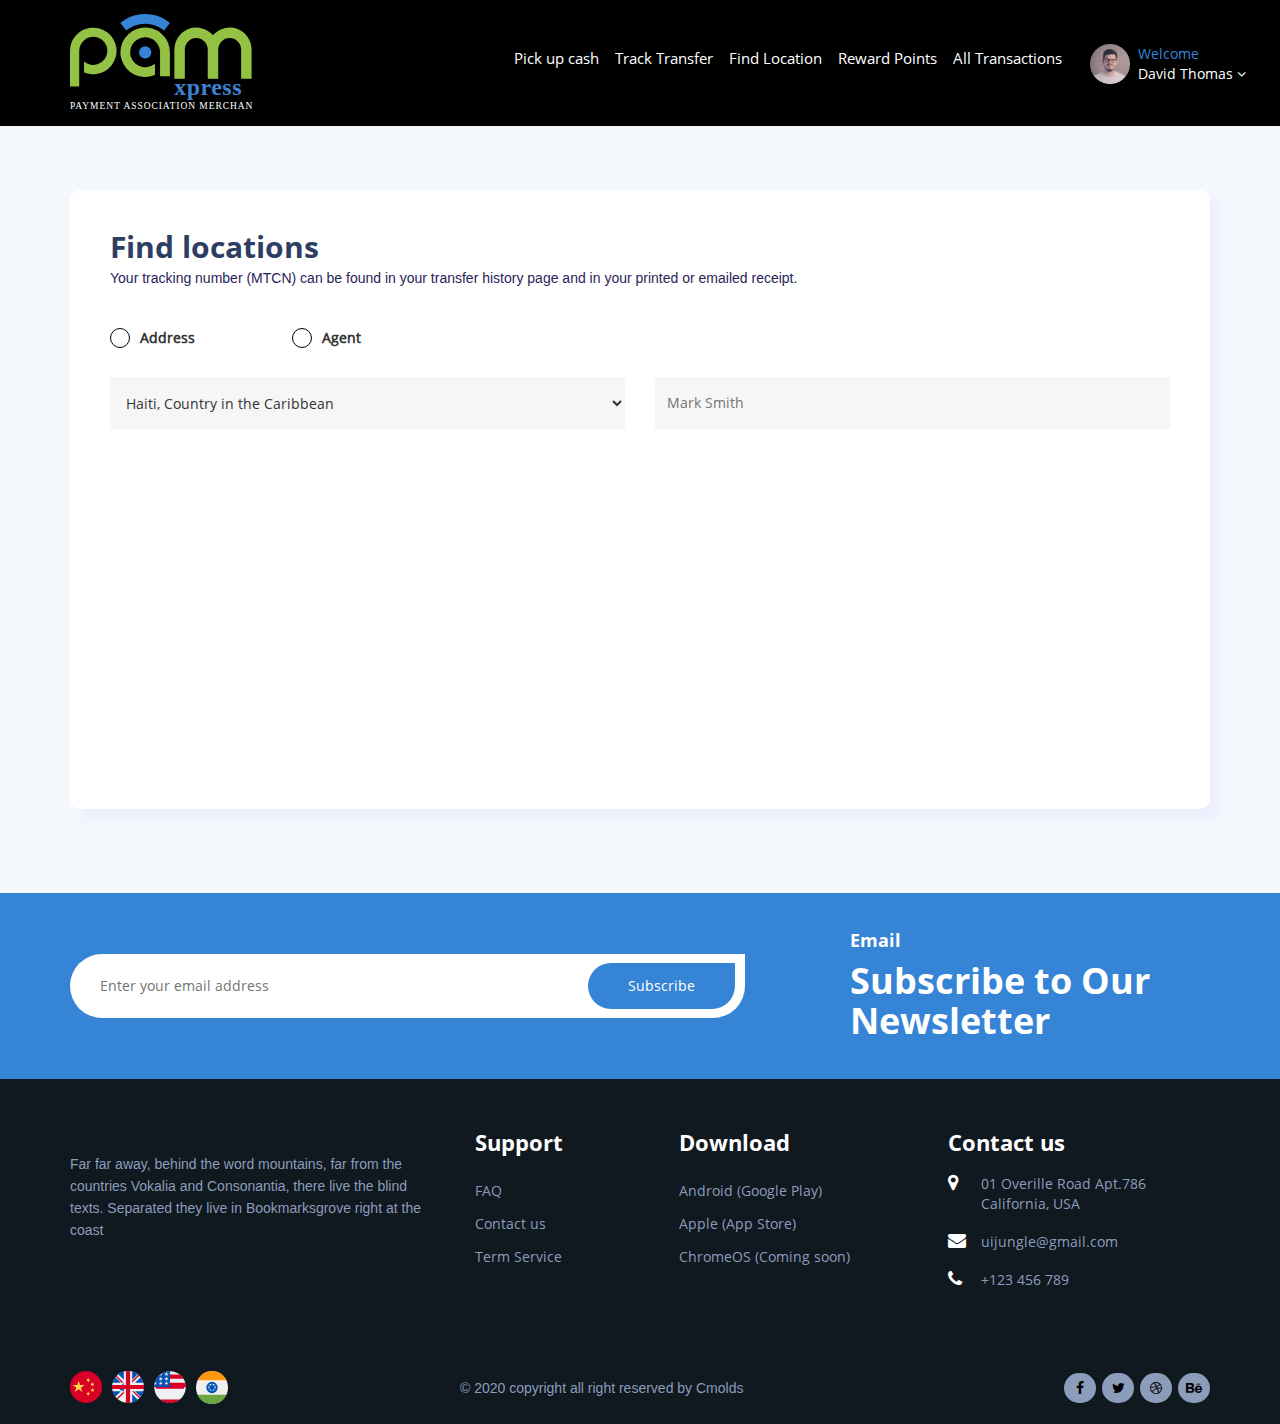
==== agent-list.html @ d32efec0 "first" ====
<!DOCTYPE html>
<html lang="en">
  <head>
    <meta charset="utf-8">
    <meta http-equiv="X-UA-Compatible" content="IE=edge">
    <meta name="viewport" content="width=device-width, initial-scale=1">
    <meta name="description" content="">
    <meta name="author" content="">
    <link rel="icon" href="#">

    <title>Agent List</title>

    <!-- Bootstrap core CSS -->
    <link href="css/all.css" rel="stylesheet">
    <link href="css/custom.min.css" rel="stylesheet">
  </head>

  <body>
    <header class="inn-hdr">
      <!-- Begin: Top Row -->
      <div class="top-row">
        <div class="container">
          <div class="row">
            <div class="col-md-6"></div>
            <div class="col-md-6"></div>
          </div>
        </div>
      </div>
      <!-- END: Top Row -->

      <!-- Begin: Bottom Row -->
      <div class="bottom-row">
        <div class="container">
           <div class="row">

            <div class="col-md-3">
            <div class="navbar-header">
              <a class="navbar-brand" href="index.html"><img src="images/Logo.svg" alt=""></a>
            </div>
            </div>

            <div class="col-md-9"> 
            <nav class="navbar navbar-default">  
            <button type="button" class="navbar-toggle collapsed" data-toggle="collapse" data-target="#navbar" aria-expanded="false" aria-controls="navbar">
              <span class="sr-only">Toggle navigation</span>
              <span class="icon-bar"></span>
              <span class="icon-bar"></span>
              <span class="icon-bar"></span>
              </button>
            <div id="navbar" class="navbar-collapse collapse">
              <ul class="nav navbar-nav">
                <li><a href="send-money.html">Pick up cash</a></li>
                <li><a href="transfer.html">Track Transfer</a></li>
                <li><a href="find-location.html">Find Location</a></li>
                <li><a href="reward-points.html">Reward Points</a></li>
                <li><a href="transactions.html">All Transactions</a></li>
                <li>
                <div class="dropdown userProfile">
                 <button class="btn btn-default dropdown-toggle" type="button" id="dropdownMenu1" data-toggle="dropdown" aria-haspopup="true" aria-expanded="true">
                 <img src="images/prof-img.png" alt="" class="userImg"> <span>Welcome</span>David Thomas <i class="fa fa-angle-down"></i></button>
                 <ul class="dropdown-menu inn-prnt" aria-labelledby="dropdownMenu1">
                  <li><a href="my-profile.html"><i class="fa fa-user" aria-hidden="true"></i>My Profile</a></li>
                  <li><a href="e-wallet.html"><i class="fa fa-money" aria-hidden="true"></i>E-Wallet</a></li>
                  <li><a href="notifications.html"><i class="fa fa-bell" aria-hidden="true"></i>Notification</a></li>
                  <li><a href="#forgot-pop" data-dismiss="modal" data-toggle="modal"><i class="fa fa-key" aria-hidden="true"></i>Change Password</a></li>
                  <li><a class="drop-btn" href="">Sign Out</a></li>
                  </ul>
                  </div>
                  </li>
              </ul>
            </div>
          </nav>
          </div>

          </div>
        </div>
      </div>
      <!-- END: Bottom Row -->
    </header>
    
     
     <!-- Find Location Sec Start -->
        <section class="find-locat">
          <div class="container">
            <div class="loc-blk-cvr">
              
              <div class="loc-title">
                <h3>Find locations</h3>
                <p>Your tracking number (MTCN) can be found in your transfer history page and in your printed or emailed receipt.</p>
              </div>
              
              <form>
              <div class="row">
                <div class="col-md-2">
                  <span>
                    <input type="checkbox" id="fruit1" name="fruit-1" value="Apple">
                    <label for="fruit1">Address</label>
                  </span>
                </div>
                <div class="col-md-2">
                  <span>
                  <input type="checkbox" id="fruit4" name="fruit-4" value="Strawberry">
                  <label for="fruit4">Agent</label>
                  </span>
                </div>
              </div>

              <div class="row">
                <div class="col-md-6">
                  <select><option>Haiti, Country in the Caribbean</option></select>
                </div>
                <div class="col-md-6">
                  <input type="" name="" placeholder="Mark Smith">
                </div>
              </div>

              <div class="row">
                <div class="col-md-12">
                  <iframe src="https://www.google.com/maps/embed?pb=!1m18!1m12!1m3!1d6509163.06754338!2d-123.79825850154751!3d37.19304911844686!2m3!1f0!2f0!3f0!3m2!1i1024!2i768!4f13.1!3m3!1m2!1s0x808fb9fe5f285e3d%3A0x8b5109a227086f55!2sCalifornia%2C%20USA!5e0!3m2!1sen!2s!4v1603789709080!5m2!1sen!2s" width="600" height="450" frameborder="0" style="border:0;" allowfullscreen="" aria-hidden="false" tabindex="0"></iframe>
                </div>
              </div>
              </form>

            </div>
          </div>
        </section>

     <!-- Find Location Sec End -->


     <!-- Newsletter Sec Start -->
      <section class="nwsltr-sec">
        <div class="container">
          <div class="row">
            
            <div class="col-md-8">
              <div class="nwesltr-blk">
                <form>
                  <input type="" name="" placeholder="Enter your email address" required="">
                  <button>Subscribe</button>
                </form>
              </div>
            </div>

            <div class="col-md-4">
              <div class="nwesltr-blk-title">
                <h6>Email</h6>
                <h3>Subscribe to Our Newsletter</h3>
              </div>
            </div>

          </div>
        </div>
      </section>
     <!-- Newsletter Sec End -->


     <!-- Footer Start -->
      <footer>
        <div class="container">
          <div class="row">
            
            <div class="col-md-4">
              <div class="ftr-logo">
                <img src="images/logo.svg" alt="">
                <p>Far far away, behind the word mountains, far from the countries Vokalia and Consonantia, there live the blind texts. Separated they live in Bookmarksgrove right at the coast</p>
              </div>
            </div>
            <div class="col-md-2">
              <div class="ftr-links ftr-links1">
                 <h4>Support</h4>
                 <ul>
                   <li><a href="">FAQ</a></li>
                   <li><a href="">Contact us</a></li>
                   <li><a href="">Term Service</a></li>
                 </ul>
              </div>
            </div>
            <div class="col-md-3">
              <div class="ftr-links">
                 <h4>Download</h4>
                 <ul>
                   <li><a href="">Android (Google Play)</a></li>
                   <li><a href="">Apple (App Store)</a></li>
                   <li><a href="">ChromeOS (Coming soon)</a></li>
                 </ul>
              </div>
            </div>
            <div class="col-md-3">
              <div class="ftr-info">
                 <h4>Contact us</h4>
                 <ul>
                   <li><i class="fa fa-map-marker" aria-hidden="true"></i><a href="">01 Overille Road Apt.786 California, USA</a></li>
                   <li><i class="fa fa-envelope" aria-hidden="true"></i><a href="">uijungle@gmail.com</a></li>
                   <li><i class="fa fa-phone" aria-hidden="true"></i><a href="">+123 456 789</a></li>
                 </ul>
              </div>
            </div>


          </div>
        </div>
      </footer>

      <div class="copyrit">
        <div class="container">
          <div class="row">
            
            <div class="col-md-4">
              <ul class="ftr-lang">
                <li><a href=""><img src="images/197375.svg" alt=""></a></li>
                <li><a href=""><img src="images/197374.svg" alt=""></a></li>
                <li><a href=""><img src="images/197484.svg" alt=""></a></li>
                <li><a href=""><img src="images/197419.svg" alt=""></a></li>
              </ul>
            </div>
            <div class="col-md-4">
              <p>© 2020 copyright all right reserved by Cmolds</p>
            </div>
            <div class="col-md-4">
              <ul class="ftr-soc">
                <li><a href=""><i class="fa fa-facebook" aria-hidden="true"></i></a></li>
                <li><a href=""><i class="fa fa-twitter" aria-hidden="true"></i></a></li>
                <li><a href=""><i class="fa fa-dribbble" aria-hidden="true"></i></a></li>
                <li><a href=""><i class="fa fa-behance" aria-hidden="true"></i></a></li>
              </ul>
            </div>

          </div>
        </div>
      </div>
     <!-- Footer End -->




    <!-- Placed at the end of the document so the pages load faster -->
    <script src="js/all.js"></script>
    <script src="js/custom.min.js"></script>

  </body>
</html>
---- css/all.css ----
@charset "UTF-8";/*!
 * Bootstrap v3.3.7 (http://getbootstrap.com)
 * Copyright 2011-2016 Twitter, Inc.
 * Licensed under MIT (https://github.com/twbs/bootstrap/blob/master/LICENSE)
 *//*! normalize.css v3.0.3 | MIT License | github.com/necolas/normalize.css */html{font-family:sans-serif;-webkit-text-size-adjust:100%;-ms-text-size-adjust:100%}body{margin:0}article,aside,details,figcaption,figure,footer,header,hgroup,main,menu,nav,section,summary{display:block}audio,canvas,progress,video{display:inline-block;vertical-align:baseline}audio:not([controls]){display:none;height:0}[hidden],template{display:none}a{background-color:transparent}a:active,a:hover{outline:0}abbr[title]{border-bottom:1px dotted}b,strong{font-weight:700}dfn{font-style:italic}h1{margin:.67em 0;font-size:2em}mark{color:#000;background:#ff0}small{font-size:80%}sub,sup{position:relative;font-size:75%;line-height:0;vertical-align:baseline}sup{top:-.5em}sub{bottom:-.25em}img{border:0}svg:not(:root){overflow:hidden}figure{margin:1em 40px}hr{height:0;-webkit-box-sizing:content-box;-moz-box-sizing:content-box;box-sizing:content-box}pre{overflow:auto}code,kbd,pre,samp{font-family:monospace,monospace;font-size:1em}button,input,optgroup,select,textarea{margin:0;font:inherit;color:inherit}button{overflow:visible}button,select{text-transform:none}button,html input[type=button],input[type=reset],input[type=submit]{-webkit-appearance:button;cursor:pointer}button[disabled],html input[disabled]{cursor:default}button::-moz-focus-inner,input::-moz-focus-inner{padding:0;border:0}input{line-height:normal}input[type=checkbox],input[type=radio]{-webkit-box-sizing:border-box;-moz-box-sizing:border-box;box-sizing:border-box;padding:0}input[type=number]::-webkit-inner-spin-button,input[type=number]::-webkit-outer-spin-button{height:auto}input[type=search]{-webkit-box-sizing:content-box;-moz-box-sizing:content-box;box-sizing:content-box;-webkit-appearance:textfield}input[type=search]::-webkit-search-cancel-button,input[type=search]::-webkit-search-decoration{-webkit-appearance:none}fieldset{padding:.35em .625em .75em;margin:0 2px;border:1px solid silver}legend{padding:0;border:0}textarea{overflow:auto}optgroup{font-weight:700}table{border-spacing:0;border-collapse:collapse}td,th{padding:0}/*! Source: https://github.com/h5bp/html5-boilerplate/blob/master/src/css/main.css */@media print{*,:after,:before{color:#000!important;text-shadow:none!important;background:0 0!important;-webkit-box-shadow:none!important;box-shadow:none!important}a,a:visited{text-decoration:underline}a[href]:after{content:" (" attr(href) ")"}abbr[title]:after{content:" (" attr(title) ")"}a[href^="#"]:after,a[href^="javascript:"]:after{content:""}blockquote,pre{border:1px solid #999;page-break-inside:avoid}thead{display:table-header-group}img,tr{page-break-inside:avoid}img{max-width:100%!important}h2,h3,p{orphans:3;widows:3}h2,h3{page-break-after:avoid}.navbar{display:none}.btn>.caret,.dropup>.btn>.caret{border-top-color:#000!important}.label{border:1px solid #000}.table{border-collapse:collapse!important}.table td,.table th{background-color:#fff!important}.table-bordered td,.table-bordered th{border:1px solid #ddd!important}}@font-face{font-family:'Glyphicons Halflings';src:url(../fonts/glyphicons-halflings-regular.eot);src:url(../fonts/glyphicons-halflings-regular.eot?#iefix) format('embedded-opentype'),url(../fonts/glyphicons-halflings-regular.woff2) format('woff2'),url(../fonts/glyphicons-halflings-regular.woff) format('woff'),url(../fonts/glyphicons-halflings-regular.ttf) format('truetype'),url(../fonts/glyphicons-halflings-regular.svg#glyphicons_halflingsregular) format('svg')}.glyphicon{position:relative;top:1px;display:inline-block;font-family:'Glyphicons Halflings';font-style:normal;font-weight:400;line-height:1;-webkit-font-smoothing:antialiased;-moz-osx-font-smoothing:grayscale}.glyphicon-asterisk:before{content:"\002a"}.glyphicon-plus:before{content:"\002b"}.glyphicon-eur:before,.glyphicon-euro:before{content:"\20ac"}.glyphicon-minus:before{content:"\2212"}.glyphicon-cloud:before{content:"\2601"}.glyphicon-envelope:before{content:"\2709"}.glyphicon-pencil:before{content:"\270f"}.glyphicon-glass:before{content:"\e001"}.glyphicon-music:before{content:"\e002"}.glyphicon-search:before{content:"\e003"}.glyphicon-heart:before{content:"\e005"}.glyphicon-star:before{content:"\e006"}.glyphicon-star-empty:before{content:"\e007"}.glyphicon-user:before{content:"\e008"}.glyphicon-film:before{content:"\e009"}.glyphicon-th-large:before{content:"\e010"}.glyphicon-th:before{content:"\e011"}.glyphicon-th-list:before{content:"\e012"}.glyphicon-ok:before{content:"\e013"}.glyphicon-remove:before{content:"\e014"}.glyphicon-zoom-in:before{content:"\e015"}.glyphicon-zoom-out:before{content:"\e016"}.glyphicon-off:before{content:"\e017"}.glyphicon-signal:before{content:"\e018"}.glyphicon-cog:before{content:"\e019"}.glyphicon-trash:before{content:"\e020"}.glyphicon-home:before{content:"\e021"}.glyphicon-file:before{content:"\e022"}.glyphicon-time:before{content:"\e023"}.glyphicon-road:before{content:"\e024"}.glyphicon-download-alt:before{content:"\e025"}.glyphicon-download:before{content:"\e026"}.glyphicon-upload:before{content:"\e027"}.glyphicon-inbox:before{content:"\e028"}.glyphicon-play-circle:before{content:"\e029"}.glyphicon-repeat:before{content:"\e030"}.glyphicon-refresh:before{content:"\e031"}.glyphicon-list-alt:before{content:"\e032"}.glyphicon-lock:before{content:"\e033"}.glyphicon-flag:before{content:"\e034"}.glyphicon-headphones:before{content:"\e035"}.glyphicon-volume-off:before{content:"\e036"}.glyphicon-volume-down:before{content:"\e037"}.glyphicon-volume-up:before{content:"\e038"}.glyphicon-qrcode:before{content:"\e039"}.glyphicon-barcode:before{content:"\e040"}.glyphicon-tag:before{content:"\e041"}.glyphicon-tags:before{content:"\e042"}.glyphicon-book:before{content:"\e043"}.glyphicon-bookmark:before{content:"\e044"}.glyphicon-print:before{content:"\e045"}.glyphicon-camera:before{content:"\e046"}.glyphicon-font:before{content:"\e047"}.glyphicon-bold:before{content:"\e048"}.glyphicon-italic:before{content:"\e049"}.glyphicon-text-height:before{content:"\e050"}.glyphicon-text-width:before{content:"\e051"}.glyphicon-align-left:before{content:"\e052"}.glyphicon-align-center:before{content:"\e053"}.glyphicon-align-right:before{content:"\e054"}.glyphicon-align-justify:before{content:"\e055"}.glyphicon-list:before{content:"\e056"}.glyphicon-indent-left:before{content:"\e057"}.glyphicon-indent-right:before{content:"\e058"}.glyphicon-facetime-video:before{content:"\e059"}.glyphicon-picture:before{content:"\e060"}.glyphicon-map-marker:before{content:"\e062"}.glyphicon-adjust:before{content:"\e063"}.glyphicon-tint:before{content:"\e064"}.glyphicon-edit:before{content:"\e065"}.glyphicon-share:before{content:"\e066"}.glyphicon-check:before{content:"\e067"}.glyphicon-move:before{content:"\e068"}.glyphicon-step-backward:before{content:"\e069"}.glyphicon-fast-backward:before{content:"\e070"}.glyphicon-backward:before{content:"\e071"}.glyphicon-play:before{content:"\e072"}.glyphicon-pause:before{content:"\e073"}.glyphicon-stop:before{content:"\e074"}.glyphicon-forward:before{content:"\e075"}.glyphicon-fast-forward:before{content:"\e076"}.glyphicon-step-forward:before{content:"\e077"}.glyphicon-eject:before{content:"\e078"}.glyphicon-chevron-left:before{content:"\e079"}.glyphicon-chevron-right:before{content:"\e080"}.glyphicon-plus-sign:before{content:"\e081"}.glyphicon-minus-sign:before{content:"\e082"}.glyphicon-remove-sign:before{content:"\e083"}.glyphicon-ok-sign:before{content:"\e084"}.glyphicon-question-sign:before{content:"\e085"}.glyphicon-info-sign:before{content:"\e086"}.glyphicon-screenshot:before{content:"\e087"}.glyphicon-remove-circle:before{content:"\e088"}.glyphicon-ok-circle:before{content:"\e089"}.glyphicon-ban-circle:before{content:"\e090"}.glyphicon-arrow-left:before{content:"\e091"}.glyphicon-arrow-right:before{content:"\e092"}.glyphicon-arrow-up:before{content:"\e093"}.glyphicon-arrow-down:before{content:"\e094"}.glyphicon-share-alt:before{content:"\e095"}.glyphicon-resize-full:before{content:"\e096"}.glyphicon-resize-small:before{content:"\e097"}.glyphicon-exclamation-sign:before{content:"\e101"}.glyphicon-gift:before{content:"\e102"}.glyphicon-leaf:before{content:"\e103"}.glyphicon-fire:before{content:"\e104"}.glyphicon-eye-open:before{content:"\e105"}.glyphicon-eye-close:before{content:"\e106"}.glyphicon-warning-sign:before{content:"\e107"}.glyphicon-plane:before{content:"\e108"}.glyphicon-calendar:before{content:"\e109"}.glyphicon-random:before{content:"\e110"}.glyphicon-comment:before{content:"\e111"}.glyphicon-magnet:before{content:"\e112"}.glyphicon-chevron-up:before{content:"\e113"}.glyphicon-chevron-down:before{content:"\e114"}.glyphicon-retweet:before{content:"\e115"}.glyphicon-shopping-cart:before{content:"\e116"}.glyphicon-folder-close:before{content:"\e117"}.glyphicon-folder-open:before{content:"\e118"}.glyphicon-resize-vertical:before{content:"\e119"}.glyphicon-resize-horizontal:before{content:"\e120"}.glyphicon-hdd:before{content:"\e121"}.glyphicon-bullhorn:before{content:"\e122"}.glyphicon-bell:before{content:"\e123"}.glyphicon-certificate:before{content:"\e124"}.glyphicon-thumbs-up:before{content:"\e125"}.glyphicon-thumbs-down:before{content:"\e126"}.glyphicon-hand-right:before{content:"\e127"}.glyphicon-hand-left:before{content:"\e128"}.glyphicon-hand-up:before{content:"\e129"}.glyphicon-hand-down:before{content:"\e130"}.glyphicon-circle-arrow-right:before{content:"\e131"}.glyphicon-circle-arrow-left:before{content:"\e132"}.glyphicon-circle-arrow-up:before{content:"\e133"}.glyphicon-circle-arrow-down:before{content:"\e134"}.glyphicon-globe:before{content:"\e135"}.glyphicon-wrench:before{content:"\e136"}.glyphicon-tasks:before{content:"\e137"}.glyphicon-filter:before{content:"\e138"}.glyphicon-briefcase:before{content:"\e139"}.glyphicon-fullscreen:before{content:"\e140"}.glyphicon-dashboard:before{content:"\e141"}.glyphicon-paperclip:before{content:"\e142"}.glyphicon-heart-empty:before{content:"\e143"}.glyphicon-link:before{content:"\e144"}.glyphicon-phone:before{content:"\e145"}.glyphicon-pushpin:before{content:"\e146"}.glyphicon-usd:before{content:"\e148"}.glyphicon-gbp:before{content:"\e149"}.glyphicon-sort:before{content:"\e150"}.glyphicon-sort-by-alphabet:before{content:"\e151"}.glyphicon-sort-by-alphabet-alt:before{content:"\e152"}.glyphicon-sort-by-order:before{content:"\e153"}.glyphicon-sort-by-order-alt:before{content:"\e154"}.glyphicon-sort-by-attributes:before{content:"\e155"}.glyphicon-sort-by-attributes-alt:before{content:"\e156"}.glyphicon-unchecked:before{content:"\e157"}.glyphicon-expand:before{content:"\e158"}.glyphicon-collapse-down:before{content:"\e159"}.glyphicon-collapse-up:before{content:"\e160"}.glyphicon-log-in:before{content:"\e161"}.glyphicon-flash:before{content:"\e162"}.glyphicon-log-out:before{content:"\e163"}.glyphicon-new-window:before{content:"\e164"}.glyphicon-record:before{content:"\e165"}.glyphicon-save:before{content:"\e166"}.glyphicon-open:before{content:"\e167"}.glyphicon-saved:before{content:"\e168"}.glyphicon-import:before{content:"\e169"}.glyphicon-export:before{content:"\e170"}.glyphicon-send:before{content:"\e171"}.glyphicon-floppy-disk:before{content:"\e172"}.glyphicon-floppy-saved:before{content:"\e173"}.glyphicon-floppy-remove:before{content:"\e174"}.glyphicon-floppy-save:before{content:"\e175"}.glyphicon-floppy-open:before{content:"\e176"}.glyphicon-credit-card:before{content:"\e177"}.glyphicon-transfer:before{content:"\e178"}.glyphicon-cutlery:before{content:"\e179"}.glyphicon-header:before{content:"\e180"}.glyphicon-compressed:before{content:"\e181"}.glyphicon-earphone:before{content:"\e182"}.glyphicon-phone-alt:before{content:"\e183"}.glyphicon-tower:before{content:"\e184"}.glyphicon-stats:before{content:"\e185"}.glyphicon-sd-video:before{content:"\e186"}.glyphicon-hd-video:before{content:"\e187"}.glyphicon-subtitles:before{content:"\e188"}.glyphicon-sound-stereo:before{content:"\e189"}.glyphicon-sound-dolby:before{content:"\e190"}.glyphicon-sound-5-1:before{content:"\e191"}.glyphicon-sound-6-1:before{content:"\e192"}.glyphicon-sound-7-1:before{content:"\e193"}.glyphicon-copyright-mark:before{content:"\e194"}.glyphicon-registration-mark:before{content:"\e195"}.glyphicon-cloud-download:before{content:"\e197"}.glyphicon-cloud-upload:before{content:"\e198"}.glyphicon-tree-conifer:before{content:"\e199"}.glyphicon-tree-deciduous:before{content:"\e200"}.glyphicon-cd:before{content:"\e201"}.glyphicon-save-file:before{content:"\e202"}.glyphicon-open-file:before{content:"\e203"}.glyphicon-level-up:before{content:"\e204"}.glyphicon-copy:before{content:"\e205"}.glyphicon-paste:before{content:"\e206"}.glyphicon-alert:before{content:"\e209"}.glyphicon-equalizer:before{content:"\e210"}.glyphicon-king:before{content:"\e211"}.glyphicon-queen:before{content:"\e212"}.glyphicon-pawn:before{content:"\e213"}.glyphicon-bishop:before{content:"\e214"}.glyphicon-knight:before{content:"\e215"}.glyphicon-baby-formula:before{content:"\e216"}.glyphicon-tent:before{content:"\26fa"}.glyphicon-blackboard:before{content:"\e218"}.glyphicon-bed:before{content:"\e219"}.glyphicon-apple:before{content:"\f8ff"}.glyphicon-erase:before{content:"\e221"}.glyphicon-hourglass:before{content:"\231b"}.glyphicon-lamp:before{content:"\e223"}.glyphicon-duplicate:before{content:"\e224"}.glyphicon-piggy-bank:before{content:"\e225"}.glyphicon-scissors:before{content:"\e226"}.glyphicon-bitcoin:before{content:"\e227"}.glyphicon-btc:before{content:"\e227"}.glyphicon-xbt:before{content:"\e227"}.glyphicon-yen:before{content:"\00a5"}.glyphicon-jpy:before{content:"\00a5"}.glyphicon-ruble:before{content:"\20bd"}.glyphicon-rub:before{content:"\20bd"}.glyphicon-scale:before{content:"\e230"}.glyphicon-ice-lolly:before{content:"\e231"}.glyphicon-ice-lolly-tasted:before{content:"\e232"}.glyphicon-education:before{content:"\e233"}.glyphicon-option-horizontal:before{content:"\e234"}.glyphicon-option-vertical:before{content:"\e235"}.glyphicon-menu-hamburger:before{content:"\e236"}.glyphicon-modal-window:before{content:"\e237"}.glyphicon-oil:before{content:"\e238"}.glyphicon-grain:before{content:"\e239"}.glyphicon-sunglasses:before{content:"\e240"}.glyphicon-text-size:before{content:"\e241"}.glyphicon-text-color:before{content:"\e242"}.glyphicon-text-background:before{content:"\e243"}.glyphicon-object-align-top:before{content:"\e244"}.glyphicon-object-align-bottom:before{content:"\e245"}.glyphicon-object-align-horizontal:before{content:"\e246"}.glyphicon-object-align-left:before{content:"\e247"}.glyphicon-object-align-vertical:before{content:"\e248"}.glyphicon-object-align-right:before{content:"\e249"}.glyphicon-triangle-right:before{content:"\e250"}.glyphicon-triangle-left:before{content:"\e251"}.glyphicon-triangle-bottom:before{content:"\e252"}.glyphicon-triangle-top:before{content:"\e253"}.glyphicon-console:before{content:"\e254"}.glyphicon-superscript:before{content:"\e255"}.glyphicon-subscript:before{content:"\e256"}.glyphicon-menu-left:before{content:"\e257"}.glyphicon-menu-right:before{content:"\e258"}.glyphicon-menu-down:before{content:"\e259"}.glyphicon-menu-up:before{content:"\e260"}*{-webkit-box-sizing:border-box;-moz-box-sizing:border-box;box-sizing:border-box}:after,:before{-webkit-box-sizing:border-box;-moz-box-sizing:border-box;box-sizing:border-box}html{font-size:10px;-webkit-tap-highlight-color:transparent}body{font-family:"Helvetica Neue",Helvetica,Arial,sans-serif;font-size:14px;line-height:1.42857143;color:#333;background-color:#fff}button,input,select,textarea{font-family:inherit;font-size:inherit;line-height:inherit}a{color:#337ab7;text-decoration:none}a:focus,a:hover{color:#23527c;text-decoration:underline}a:focus{outline:5px auto -webkit-focus-ring-color;outline-offset:-2px}figure{margin:0}img{vertical-align:middle}.carousel-inner>.item>a>img,.carousel-inner>.item>img,.img-responsive,.thumbnail a>img,.thumbnail>img{display:block;max-width:100%;height:auto}.img-rounded{border-radius:6px}.img-thumbnail{display:inline-block;max-width:100%;height:auto;padding:4px;line-height:1.42857143;background-color:#fff;border:1px solid #ddd;border-radius:4px;-webkit-transition:all .2s ease-in-out;-o-transition:all .2s ease-in-out;transition:all .2s ease-in-out}.img-circle{border-radius:50%}hr{margin-top:20px;margin-bottom:20px;border:0;border-top:1px solid #eee}.sr-only{position:absolute;width:1px;height:1px;padding:0;margin:-1px;overflow:hidden;clip:rect(0,0,0,0);border:0}.sr-only-focusable:active,.sr-only-focusable:focus{position:static;width:auto;height:auto;margin:0;overflow:visible;clip:auto}[role=button]{cursor:pointer}.h1,.h2,.h3,.h4,.h5,.h6,h1,h2,h3,h4,h5,h6{font-family:inherit;font-weight:500;line-height:1.1;color:inherit}.h1 .small,.h1 small,.h2 .small,.h2 small,.h3 .small,.h3 small,.h4 .small,.h4 small,.h5 .small,.h5 small,.h6 .small,.h6 small,h1 .small,h1 small,h2 .small,h2 small,h3 .small,h3 small,h4 .small,h4 small,h5 .small,h5 small,h6 .small,h6 small{font-weight:400;line-height:1;color:#777}.h1,.h2,.h3,h1,h2,h3{margin-top:20px;margin-bottom:10px}.h1 .small,.h1 small,.h2 .small,.h2 small,.h3 .small,.h3 small,h1 .small,h1 small,h2 .small,h2 small,h3 .small,h3 small{font-size:65%}.h4,.h5,.h6,h4,h5,h6{margin-top:10px;margin-bottom:10px}.h4 .small,.h4 small,.h5 .small,.h5 small,.h6 .small,.h6 small,h4 .small,h4 small,h5 .small,h5 small,h6 .small,h6 small{font-size:75%}.h1,h1{font-size:36px}.h2,h2{font-size:30px}.h3,h3{font-size:24px}.h4,h4{font-size:18px}.h5,h5{font-size:14px}.h6,h6{font-size:12px}p{margin:0 0 10px}.lead{margin-bottom:20px;font-size:16px;font-weight:300;line-height:1.4}@media (min-width:768px){.lead{font-size:21px}}.small,small{font-size:85%}.mark,mark{padding:.2em;background-color:#fcf8e3}.text-left{text-align:left}.text-right{text-align:right}.text-center{text-align:center}.text-justify{text-align:justify}.text-nowrap{white-space:nowrap}.text-lowercase{text-transform:lowercase}.text-uppercase{text-transform:uppercase}.text-capitalize{text-transform:capitalize}.text-muted{color:#777}.text-primary{color:#337ab7}a.text-primary:focus,a.text-primary:hover{color:#286090}.text-success{color:#3c763d}a.text-success:focus,a.text-success:hover{color:#2b542c}.text-info{color:#31708f}a.text-info:focus,a.text-info:hover{color:#245269}.text-warning{color:#8a6d3b}a.text-warning:focus,a.text-warning:hover{color:#66512c}.text-danger{color:#a94442}a.text-danger:focus,a.text-danger:hover{color:#843534}.bg-primary{color:#fff;background-color:#337ab7}a.bg-primary:focus,a.bg-primary:hover{background-color:#286090}.bg-success{background-color:#dff0d8}a.bg-success:focus,a.bg-success:hover{background-color:#c1e2b3}.bg-info{background-color:#d9edf7}a.bg-info:focus,a.bg-info:hover{background-color:#afd9ee}.bg-warning{background-color:#fcf8e3}a.bg-warning:focus,a.bg-warning:hover{background-color:#f7ecb5}.bg-danger{background-color:#f2dede}a.bg-danger:focus,a.bg-danger:hover{background-color:#e4b9b9}.page-header{padding-bottom:9px;margin:40px 0 20px;border-bottom:1px solid #eee}ol,ul{margin-top:0;margin-bottom:10px}ol ol,ol ul,ul ol,ul ul{margin-bottom:0}.list-unstyled{padding-left:0;list-style:none}.list-inline{padding-left:0;margin-left:-5px;list-style:none}.list-inline>li{display:inline-block;padding-right:5px;padding-left:5px}dl{margin-top:0;margin-bottom:20px}dd,dt{line-height:1.42857143}dt{font-weight:700}dd{margin-left:0}@media (min-width:768px){.dl-horizontal dt{float:left;width:160px;overflow:hidden;clear:left;text-align:right;text-overflow:ellipsis;white-space:nowrap}.dl-horizontal dd{margin-left:180px}}abbr[data-original-title],abbr[title]{cursor:help;border-bottom:1px dotted #777}.initialism{font-size:90%;text-transform:uppercase}blockquote{padding:10px 20px;margin:0 0 20px;font-size:17.5px;border-left:5px solid #eee}blockquote ol:last-child,blockquote p:last-child,blockquote ul:last-child{margin-bottom:0}blockquote .small,blockquote footer,blockquote small{display:block;font-size:80%;line-height:1.42857143;color:#777}blockquote .small:before,blockquote footer:before,blockquote small:before{content:'\2014 \00A0'}.blockquote-reverse,blockquote.pull-right{padding-right:15px;padding-left:0;text-align:right;border-right:5px solid #eee;border-left:0}.blockquote-reverse .small:before,.blockquote-reverse footer:before,.blockquote-reverse small:before,blockquote.pull-right .small:before,blockquote.pull-right footer:before,blockquote.pull-right small:before{content:''}.blockquote-reverse .small:after,.blockquote-reverse footer:after,.blockquote-reverse small:after,blockquote.pull-right .small:after,blockquote.pull-right footer:after,blockquote.pull-right small:after{content:'\00A0 \2014'}address{margin-bottom:20px;font-style:normal;line-height:1.42857143}code,kbd,pre,samp{font-family:Menlo,Monaco,Consolas,"Courier New",monospace}code{padding:2px 4px;font-size:90%;color:#c7254e;background-color:#f9f2f4;border-radius:4px}kbd{padding:2px 4px;font-size:90%;color:#fff;background-color:#333;border-radius:3px;-webkit-box-shadow:inset 0 -1px 0 rgba(0,0,0,.25);box-shadow:inset 0 -1px 0 rgba(0,0,0,.25)}kbd kbd{padding:0;font-size:100%;font-weight:700;-webkit-box-shadow:none;box-shadow:none}pre{display:block;padding:9.5px;margin:0 0 10px;font-size:13px;line-height:1.42857143;color:#333;word-break:break-all;word-wrap:break-word;background-color:#f5f5f5;border:1px solid #ccc;border-radius:4px}pre code{padding:0;font-size:inherit;color:inherit;white-space:pre-wrap;background-color:transparent;border-radius:0}.pre-scrollable{max-height:340px;overflow-y:scroll}.container{padding-right:15px;padding-left:15px;margin-right:auto;margin-left:auto}@media (min-width:768px){.container{width:750px}}@media (min-width:992px){.container{width:970px}}@media (min-width:1200px){.container{width:1170px}}.container-fluid{padding-right:15px;padding-left:15px;margin-right:auto;margin-left:auto}.row{margin-right:-15px;margin-left:-15px}.col-lg-1,.col-lg-10,.col-lg-11,.col-lg-12,.col-lg-2,.col-lg-3,.col-lg-4,.col-lg-5,.col-lg-6,.col-lg-7,.col-lg-8,.col-lg-9,.col-md-1,.col-md-10,.col-md-11,.col-md-12,.col-md-2,.col-md-3,.col-md-4,.col-md-5,.col-md-6,.col-md-7,.col-md-8,.col-md-9,.col-sm-1,.col-sm-10,.col-sm-11,.col-sm-12,.col-sm-2,.col-sm-3,.col-sm-4,.col-sm-5,.col-sm-6,.col-sm-7,.col-sm-8,.col-sm-9,.col-xs-1,.col-xs-10,.col-xs-11,.col-xs-12,.col-xs-2,.col-xs-3,.col-xs-4,.col-xs-5,.col-xs-6,.col-xs-7,.col-xs-8,.col-xs-9{position:relative;min-height:1px;padding-right:15px;padding-left:15px}.col-xs-1,.col-xs-10,.col-xs-11,.col-xs-12,.col-xs-2,.col-xs-3,.col-xs-4,.col-xs-5,.col-xs-6,.col-xs-7,.col-xs-8,.col-xs-9{float:left}.col-xs-12{width:100%}.col-xs-11{width:91.66666667%}.col-xs-10{width:83.33333333%}.col-xs-9{width:75%}.col-xs-8{width:66.66666667%}.col-xs-7{width:58.33333333%}.col-xs-6{width:50%}.col-xs-5{width:41.66666667%}.col-xs-4{width:33.33333333%}.col-xs-3{width:25%}.col-xs-2{width:16.66666667%}.col-xs-1{width:8.33333333%}.col-xs-pull-12{right:100%}.col-xs-pull-11{right:91.66666667%}.col-xs-pull-10{right:83.33333333%}.col-xs-pull-9{right:75%}.col-xs-pull-8{right:66.66666667%}.col-xs-pull-7{right:58.33333333%}.col-xs-pull-6{right:50%}.col-xs-pull-5{right:41.66666667%}.col-xs-pull-4{right:33.33333333%}.col-xs-pull-3{right:25%}.col-xs-pull-2{right:16.66666667%}.col-xs-pull-1{right:8.33333333%}.col-xs-pull-0{right:auto}.col-xs-push-12{left:100%}.col-xs-push-11{left:91.66666667%}.col-xs-push-10{left:83.33333333%}.col-xs-push-9{left:75%}.col-xs-push-8{left:66.66666667%}.col-xs-push-7{left:58.33333333%}.col-xs-push-6{left:50%}.col-xs-push-5{left:41.66666667%}.col-xs-push-4{left:33.33333333%}.col-xs-push-3{left:25%}.col-xs-push-2{left:16.66666667%}.col-xs-push-1{left:8.33333333%}.col-xs-push-0{left:auto}.col-xs-offset-12{margin-left:100%}.col-xs-offset-11{margin-left:91.66666667%}.col-xs-offset-10{margin-left:83.33333333%}.col-xs-offset-9{margin-left:75%}.col-xs-offset-8{margin-left:66.66666667%}.col-xs-offset-7{margin-left:58.33333333%}.col-xs-offset-6{margin-left:50%}.col-xs-offset-5{margin-left:41.66666667%}.col-xs-offset-4{margin-left:33.33333333%}.col-xs-offset-3{margin-left:25%}.col-xs-offset-2{margin-left:16.66666667%}.col-xs-offset-1{margin-left:8.33333333%}.col-xs-offset-0{margin-left:0}@media (min-width:768px){.col-sm-1,.col-sm-10,.col-sm-11,.col-sm-12,.col-sm-2,.col-sm-3,.col-sm-4,.col-sm-5,.col-sm-6,.col-sm-7,.col-sm-8,.col-sm-9{float:left}.col-sm-12{width:100%}.col-sm-11{width:91.66666667%}.col-sm-10{width:83.33333333%}.col-sm-9{width:75%}.col-sm-8{width:66.66666667%}.col-sm-7{width:58.33333333%}.col-sm-6{width:50%}.col-sm-5{width:41.66666667%}.col-sm-4{width:33.33333333%}.col-sm-3{width:25%}.col-sm-2{width:16.66666667%}.col-sm-1{width:8.33333333%}.col-sm-pull-12{right:100%}.col-sm-pull-11{right:91.66666667%}.col-sm-pull-10{right:83.33333333%}.col-sm-pull-9{right:75%}.col-sm-pull-8{right:66.66666667%}.col-sm-pull-7{right:58.33333333%}.col-sm-pull-6{right:50%}.col-sm-pull-5{right:41.66666667%}.col-sm-pull-4{right:33.33333333%}.col-sm-pull-3{right:25%}.col-sm-pull-2{right:16.66666667%}.col-sm-pull-1{right:8.33333333%}.col-sm-pull-0{right:auto}.col-sm-push-12{left:100%}.col-sm-push-11{left:91.66666667%}.col-sm-push-10{left:83.33333333%}.col-sm-push-9{left:75%}.col-sm-push-8{left:66.66666667%}.col-sm-push-7{left:58.33333333%}.col-sm-push-6{left:50%}.col-sm-push-5{left:41.66666667%}.col-sm-push-4{left:33.33333333%}.col-sm-push-3{left:25%}.col-sm-push-2{left:16.66666667%}.col-sm-push-1{left:8.33333333%}.col-sm-push-0{left:auto}.col-sm-offset-12{margin-left:100%}.col-sm-offset-11{margin-left:91.66666667%}.col-sm-offset-10{margin-left:83.33333333%}.col-sm-offset-9{margin-left:75%}.col-sm-offset-8{margin-left:66.66666667%}.col-sm-offset-7{margin-left:58.33333333%}.col-sm-offset-6{margin-left:50%}.col-sm-offset-5{margin-left:41.66666667%}.col-sm-offset-4{margin-left:33.33333333%}.col-sm-offset-3{margin-left:25%}.col-sm-offset-2{margin-left:16.66666667%}.col-sm-offset-1{margin-left:8.33333333%}.col-sm-offset-0{margin-left:0}}@media (min-width:992px){.col-md-1,.col-md-10,.col-md-11,.col-md-12,.col-md-2,.col-md-3,.col-md-4,.col-md-5,.col-md-6,.col-md-7,.col-md-8,.col-md-9{float:left}.col-md-12{width:100%}.col-md-11{width:91.66666667%}.col-md-10{width:83.33333333%}.col-md-9{width:75%}.col-md-8{width:66.66666667%}.col-md-7{width:58.33333333%}.col-md-6{width:50%}.col-md-5{width:41.66666667%}.col-md-4{width:33.33333333%}.col-md-3{width:25%}.col-md-2{width:16.66666667%}.col-md-1{width:8.33333333%}.col-md-pull-12{right:100%}.col-md-pull-11{right:91.66666667%}.col-md-pull-10{right:83.33333333%}.col-md-pull-9{right:75%}.col-md-pull-8{right:66.66666667%}.col-md-pull-7{right:58.33333333%}.col-md-pull-6{right:50%}.col-md-pull-5{right:41.66666667%}.col-md-pull-4{right:33.33333333%}.col-md-pull-3{right:25%}.col-md-pull-2{right:16.66666667%}.col-md-pull-1{right:8.33333333%}.col-md-pull-0{right:auto}.col-md-push-12{left:100%}.col-md-push-11{left:91.66666667%}.col-md-push-10{left:83.33333333%}.col-md-push-9{left:75%}.col-md-push-8{left:66.66666667%}.col-md-push-7{left:58.33333333%}.col-md-push-6{left:50%}.col-md-push-5{left:41.66666667%}.col-md-push-4{left:33.33333333%}.col-md-push-3{left:25%}.col-md-push-2{left:16.66666667%}.col-md-push-1{left:8.33333333%}.col-md-push-0{left:auto}.col-md-offset-12{margin-left:100%}.col-md-offset-11{margin-left:91.66666667%}.col-md-offset-10{margin-left:83.33333333%}.col-md-offset-9{margin-left:75%}.col-md-offset-8{margin-left:66.66666667%}.col-md-offset-7{margin-left:58.33333333%}.col-md-offset-6{margin-left:50%}.col-md-offset-5{margin-left:41.66666667%}.col-md-offset-4{margin-left:33.33333333%}.col-md-offset-3{margin-left:25%}.col-md-offset-2{margin-left:16.66666667%}.col-md-offset-1{margin-left:8.33333333%}.col-md-offset-0{margin-left:0}}@media (min-width:1200px){.col-lg-1,.col-lg-10,.col-lg-11,.col-lg-12,.col-lg-2,.col-lg-3,.col-lg-4,.col-lg-5,.col-lg-6,.col-lg-7,.col-lg-8,.col-lg-9{float:left}.col-lg-12{width:100%}.col-lg-11{width:91.66666667%}.col-lg-10{width:83.33333333%}.col-lg-9{width:75%}.col-lg-8{width:66.66666667%}.col-lg-7{width:58.33333333%}.col-lg-6{width:50%}.col-lg-5{width:41.66666667%}.col-lg-4{width:33.33333333%}.col-lg-3{width:25%}.col-lg-2{width:16.66666667%}.col-lg-1{width:8.33333333%}.col-lg-pull-12{right:100%}.col-lg-pull-11{right:91.66666667%}.col-lg-pull-10{right:83.33333333%}.col-lg-pull-9{right:75%}.col-lg-pull-8{right:66.66666667%}.col-lg-pull-7{right:58.33333333%}.col-lg-pull-6{right:50%}.col-lg-pull-5{right:41.66666667%}.col-lg-pull-4{right:33.33333333%}.col-lg-pull-3{right:25%}.col-lg-pull-2{right:16.66666667%}.col-lg-pull-1{right:8.33333333%}.col-lg-pull-0{right:auto}.col-lg-push-12{left:100%}.col-lg-push-11{left:91.66666667%}.col-lg-push-10{left:83.33333333%}.col-lg-push-9{left:75%}.col-lg-push-8{left:66.66666667%}.col-lg-push-7{left:58.33333333%}.col-lg-push-6{left:50%}.col-lg-push-5{left:41.66666667%}.col-lg-push-4{left:33.33333333%}.col-lg-push-3{left:25%}.col-lg-push-2{left:16.66666667%}.col-lg-push-1{left:8.33333333%}.col-lg-push-0{left:auto}.col-lg-offset-12{margin-left:100%}.col-lg-offset-11{margin-left:91.66666667%}.col-lg-offset-10{margin-left:83.33333333%}.col-lg-offset-9{margin-left:75%}.col-lg-offset-8{margin-left:66.66666667%}.col-lg-offset-7{margin-left:58.33333333%}.col-lg-offset-6{margin-left:50%}.col-lg-offset-5{margin-left:41.66666667%}.col-lg-offset-4{margin-left:33.33333333%}.col-lg-offset-3{margin-left:25%}.col-lg-offset-2{margin-left:16.66666667%}.col-lg-offset-1{margin-left:8.33333333%}.col-lg-offset-0{margin-left:0}}table{background-color:transparent}caption{padding-top:8px;padding-bottom:8px;color:#777;text-align:left}th{text-align:left}.table{width:100%;max-width:100%;margin-bottom:20px}.table>tbody>tr>td,.table>tbody>tr>th,.table>tfoot>tr>td,.table>tfoot>tr>th,.table>thead>tr>td,.table>thead>tr>th{padding:8px;line-height:1.42857143;vertical-align:top;border-top:1px solid #ddd}.table>thead>tr>th{vertical-align:bottom;border-bottom:2px solid #ddd}.table>caption+thead>tr:first-child>td,.table>caption+thead>tr:first-child>th,.table>colgroup+thead>tr:first-child>td,.table>colgroup+thead>tr:first-child>th,.table>thead:first-child>tr:first-child>td,.table>thead:first-child>tr:first-child>th{border-top:0}.table>tbody+tbody{border-top:2px solid #ddd}.table .table{background-color:#fff}.table-condensed>tbody>tr>td,.table-condensed>tbody>tr>th,.table-condensed>tfoot>tr>td,.table-condensed>tfoot>tr>th,.table-condensed>thead>tr>td,.table-condensed>thead>tr>th{padding:5px}.table-bordered{border:1px solid #ddd}.table-bordered>tbody>tr>td,.table-bordered>tbody>tr>th,.table-bordered>tfoot>tr>td,.table-bordered>tfoot>tr>th,.table-bordered>thead>tr>td,.table-bordered>thead>tr>th{border:1px solid #ddd}.table-bordered>thead>tr>td,.table-bordered>thead>tr>th{border-bottom-width:2px}.table-striped>tbody>tr:nth-of-type(odd){background-color:#f9f9f9}.table-hover>tbody>tr:hover{background-color:#f5f5f5}table col[class*=col-]{position:static;display:table-column;float:none}table td[class*=col-],table th[class*=col-]{position:static;display:table-cell;float:none}.table>tbody>tr.active>td,.table>tbody>tr.active>th,.table>tbody>tr>td.active,.table>tbody>tr>th.active,.table>tfoot>tr.active>td,.table>tfoot>tr.active>th,.table>tfoot>tr>td.active,.table>tfoot>tr>th.active,.table>thead>tr.active>td,.table>thead>tr.active>th,.table>thead>tr>td.active,.table>thead>tr>th.active{background-color:#f5f5f5}.table-hover>tbody>tr.active:hover>td,.table-hover>tbody>tr.active:hover>th,.table-hover>tbody>tr:hover>.active,.table-hover>tbody>tr>td.active:hover,.table-hover>tbody>tr>th.active:hover{background-color:#e8e8e8}.table>tbody>tr.success>td,.table>tbody>tr.success>th,.table>tbody>tr>td.success,.table>tbody>tr>th.success,.table>tfoot>tr.success>td,.table>tfoot>tr.success>th,.table>tfoot>tr>td.success,.table>tfoot>tr>th.success,.table>thead>tr.success>td,.table>thead>tr.success>th,.table>thead>tr>td.success,.table>thead>tr>th.success{background-color:#dff0d8}.table-hover>tbody>tr.success:hover>td,.table-hover>tbody>tr.success:hover>th,.table-hover>tbody>tr:hover>.success,.table-hover>tbody>tr>td.success:hover,.table-hover>tbody>tr>th.success:hover{background-color:#d0e9c6}.table>tbody>tr.info>td,.table>tbody>tr.info>th,.table>tbody>tr>td.info,.table>tbody>tr>th.info,.table>tfoot>tr.info>td,.table>tfoot>tr.info>th,.table>tfoot>tr>td.info,.table>tfoot>tr>th.info,.table>thead>tr.info>td,.table>thead>tr.info>th,.table>thead>tr>td.info,.table>thead>tr>th.info{background-color:#d9edf7}.table-hover>tbody>tr.info:hover>td,.table-hover>tbody>tr.info:hover>th,.table-hover>tbody>tr:hover>.info,.table-hover>tbody>tr>td.info:hover,.table-hover>tbody>tr>th.info:hover{background-color:#c4e3f3}.table>tbody>tr.warning>td,.table>tbody>tr.warning>th,.table>tbody>tr>td.warning,.table>tbody>tr>th.warning,.table>tfoot>tr.warning>td,.table>tfoot>tr.warning>th,.table>tfoot>tr>td.warning,.table>tfoot>tr>th.warning,.table>thead>tr.warning>td,.table>thead>tr.warning>th,.table>thead>tr>td.warning,.table>thead>tr>th.warning{background-color:#fcf8e3}.table-hover>tbody>tr.warning:hover>td,.table-hover>tbody>tr.warning:hover>th,.table-hover>tbody>tr:hover>.warning,.table-hover>tbody>tr>td.warning:hover,.table-hover>tbody>tr>th.warning:hover{background-color:#faf2cc}.table>tbody>tr.danger>td,.table>tbody>tr.danger>th,.table>tbody>tr>td.danger,.table>tbody>tr>th.danger,.table>tfoot>tr.danger>td,.table>tfoot>tr.danger>th,.table>tfoot>tr>td.danger,.table>tfoot>tr>th.danger,.table>thead>tr.danger>td,.table>thead>tr.danger>th,.table>thead>tr>td.danger,.table>thead>tr>th.danger{background-color:#f2dede}.table-hover>tbody>tr.danger:hover>td,.table-hover>tbody>tr.danger:hover>th,.table-hover>tbody>tr:hover>.danger,.table-hover>tbody>tr>td.danger:hover,.table-hover>tbody>tr>th.danger:hover{background-color:#ebcccc}.table-responsive{min-height:.01%;overflow-x:auto}@media screen and (max-width:767px){.table-responsive{width:100%;margin-bottom:15px;overflow-y:hidden;-ms-overflow-style:-ms-autohiding-scrollbar;border:1px solid #ddd}.table-responsive>.table{margin-bottom:0}.table-responsive>.table>tbody>tr>td,.table-responsive>.table>tbody>tr>th,.table-responsive>.table>tfoot>tr>td,.table-responsive>.table>tfoot>tr>th,.table-responsive>.table>thead>tr>td,.table-responsive>.table>thead>tr>th{white-space:nowrap}.table-responsive>.table-bordered{border:0}.table-responsive>.table-bordered>tbody>tr>td:first-child,.table-responsive>.table-bordered>tbody>tr>th:first-child,.table-responsive>.table-bordered>tfoot>tr>td:first-child,.table-responsive>.table-bordered>tfoot>tr>th:first-child,.table-responsive>.table-bordered>thead>tr>td:first-child,.table-responsive>.table-bordered>thead>tr>th:first-child{border-left:0}.table-responsive>.table-bordered>tbody>tr>td:last-child,.table-responsive>.table-bordered>tbody>tr>th:last-child,.table-responsive>.table-bordered>tfoot>tr>td:last-child,.table-responsive>.table-bordered>tfoot>tr>th:last-child,.table-responsive>.table-bordered>thead>tr>td:last-child,.table-responsive>.table-bordered>thead>tr>th:last-child{border-right:0}.table-responsive>.table-bordered>tbody>tr:last-child>td,.table-responsive>.table-bordered>tbody>tr:last-child>th,.table-responsive>.table-bordered>tfoot>tr:last-child>td,.table-responsive>.table-bordered>tfoot>tr:last-child>th{border-bottom:0}}fieldset{min-width:0;padding:0;margin:0;border:0}legend{display:block;width:100%;padding:0;margin-bottom:20px;font-size:21px;line-height:inherit;color:#333;border:0;border-bottom:1px solid #e5e5e5}label{display:inline-block;max-width:100%;margin-bottom:5px;font-weight:700}input[type=search]{-webkit-box-sizing:border-box;-moz-box-sizing:border-box;box-sizing:border-box}input[type=checkbox],input[type=radio]{margin:4px 0 0;line-height:normal}input[type=file]{display:block}input[type=range]{display:block;width:100%}select[multiple],select[size]{height:auto}input[type=checkbox]:focus,input[type=file]:focus,input[type=radio]:focus{outline:5px auto -webkit-focus-ring-color;outline-offset:-2px}output{display:block;padding-top:7px;font-size:14px;line-height:1.42857143;color:#555}.form-control{display:block;width:100%;height:34px;padding:6px 12px;font-size:14px;line-height:1.42857143;color:#555;background-color:#fff;background-image:none;border:1px solid #ccc;border-radius:4px;-webkit-box-shadow:inset 0 1px 1px rgba(0,0,0,.075);box-shadow:inset 0 1px 1px rgba(0,0,0,.075);-webkit-transition:border-color ease-in-out .15s,-webkit-box-shadow ease-in-out .15s;-o-transition:border-color ease-in-out .15s,box-shadow ease-in-out .15s;transition:border-color ease-in-out .15s,box-shadow ease-in-out .15s}.form-control:focus{border-color:#66afe9;outline:0;-webkit-box-shadow:inset 0 1px 1px rgba(0,0,0,.075),0 0 8px rgba(102,175,233,.6);box-shadow:inset 0 1px 1px rgba(0,0,0,.075),0 0 8px rgba(102,175,233,.6)}.form-control::-moz-placeholder{color:#999;opacity:1}.form-control:-ms-input-placeholder{color:#999}.form-control::-webkit-input-placeholder{color:#999}.form-control::-ms-expand{background-color:transparent;border:0}.form-control[disabled],.form-control[readonly],fieldset[disabled] .form-control{background-color:#eee;opacity:1}.form-control[disabled],fieldset[disabled] .form-control{cursor:not-allowed}textarea.form-control{height:auto}input[type=search]{-webkit-appearance:none}@media screen and (-webkit-min-device-pixel-ratio:0){input[type=date].form-control,input[type=datetime-local].form-control,input[type=month].form-control,input[type=time].form-control{line-height:34px}.input-group-sm input[type=date],.input-group-sm input[type=datetime-local],.input-group-sm input[type=month],.input-group-sm input[type=time],input[type=date].input-sm,input[type=datetime-local].input-sm,input[type=month].input-sm,input[type=time].input-sm{line-height:30px}.input-group-lg input[type=date],.input-group-lg input[type=datetime-local],.input-group-lg input[type=month],.input-group-lg input[type=time],input[type=date].input-lg,input[type=datetime-local].input-lg,input[type=month].input-lg,input[type=time].input-lg{line-height:46px}}.form-group{margin-bottom:15px}.checkbox,.radio{position:relative;display:block;margin-top:10px;margin-bottom:10px}.checkbox label,.radio label{min-height:20px;padding-left:20px;margin-bottom:0;font-weight:400;cursor:pointer}.checkbox input[type=checkbox],.checkbox-inline input[type=checkbox],.radio input[type=radio],.radio-inline input[type=radio]{position:absolute;margin-left:-20px}.checkbox+.checkbox,.radio+.radio{margin-top:-5px}.checkbox-inline,.radio-inline{position:relative;display:inline-block;padding-left:20px;margin-bottom:0;font-weight:400;vertical-align:middle;cursor:pointer}.checkbox-inline+.checkbox-inline,.radio-inline+.radio-inline{margin-top:0;margin-left:10px}fieldset[disabled] input[type=checkbox],fieldset[disabled] input[type=radio],input[type=checkbox].disabled,input[type=checkbox][disabled],input[type=radio].disabled,input[type=radio][disabled]{cursor:not-allowed}.checkbox-inline.disabled,.radio-inline.disabled,fieldset[disabled] .checkbox-inline,fieldset[disabled] .radio-inline{cursor:not-allowed}.checkbox.disabled label,.radio.disabled label,fieldset[disabled] .checkbox label,fieldset[disabled] .radio label{cursor:not-allowed}.form-control-static{min-height:34px;padding-top:7px;padding-bottom:7px;margin-bottom:0}.form-control-static.input-lg,.form-control-static.input-sm{padding-right:0;padding-left:0}.input-sm{height:30px;padding:5px 10px;font-size:12px;line-height:1.5;border-radius:3px}select.input-sm{height:30px;line-height:30px}select[multiple].input-sm,textarea.input-sm{height:auto}.form-group-sm .form-control{height:30px;padding:5px 10px;font-size:12px;line-height:1.5;border-radius:3px}.form-group-sm select.form-control{height:30px;line-height:30px}.form-group-sm select[multiple].form-control,.form-group-sm textarea.form-control{height:auto}.form-group-sm .form-control-static{height:30px;min-height:32px;padding:6px 10px;font-size:12px;line-height:1.5}.input-lg{height:46px;padding:10px 16px;font-size:18px;line-height:1.3333333;border-radius:6px}select.input-lg{height:46px;line-height:46px}select[multiple].input-lg,textarea.input-lg{height:auto}.form-group-lg .form-control{height:46px;padding:10px 16px;font-size:18px;line-height:1.3333333;border-radius:6px}.form-group-lg select.form-control{height:46px;line-height:46px}.form-group-lg select[multiple].form-control,.form-group-lg textarea.form-control{height:auto}.form-group-lg .form-control-static{height:46px;min-height:38px;padding:11px 16px;font-size:18px;line-height:1.3333333}.has-feedback{position:relative}.has-feedback .form-control{padding-right:42.5px}.form-control-feedback{position:absolute;top:0;right:0;z-index:2;display:block;width:34px;height:34px;line-height:34px;text-align:center;pointer-events:none}.form-group-lg .form-control+.form-control-feedback,.input-group-lg+.form-control-feedback,.input-lg+.form-control-feedback{width:46px;height:46px;line-height:46px}.form-group-sm .form-control+.form-control-feedback,.input-group-sm+.form-control-feedback,.input-sm+.form-control-feedback{width:30px;height:30px;line-height:30px}.has-success .checkbox,.has-success .checkbox-inline,.has-success .control-label,.has-success .help-block,.has-success .radio,.has-success .radio-inline,.has-success.checkbox label,.has-success.checkbox-inline label,.has-success.radio label,.has-success.radio-inline label{color:#3c763d}.has-success .form-control{border-color:#3c763d;-webkit-box-shadow:inset 0 1px 1px rgba(0,0,0,.075);box-shadow:inset 0 1px 1px rgba(0,0,0,.075)}.has-success .form-control:focus{border-color:#2b542c;-webkit-box-shadow:inset 0 1px 1px rgba(0,0,0,.075),0 0 6px #67b168;box-shadow:inset 0 1px 1px rgba(0,0,0,.075),0 0 6px #67b168}.has-success .input-group-addon{color:#3c763d;background-color:#dff0d8;border-color:#3c763d}.has-success .form-control-feedback{color:#3c763d}.has-warning .checkbox,.has-warning .checkbox-inline,.has-warning .control-label,.has-warning .help-block,.has-warning .radio,.has-warning .radio-inline,.has-warning.checkbox label,.has-warning.checkbox-inline label,.has-warning.radio label,.has-warning.radio-inline label{color:#8a6d3b}.has-warning .form-control{border-color:#8a6d3b;-webkit-box-shadow:inset 0 1px 1px rgba(0,0,0,.075);box-shadow:inset 0 1px 1px rgba(0,0,0,.075)}.has-warning .form-control:focus{border-color:#66512c;-webkit-box-shadow:inset 0 1px 1px rgba(0,0,0,.075),0 0 6px #c0a16b;box-shadow:inset 0 1px 1px rgba(0,0,0,.075),0 0 6px #c0a16b}.has-warning .input-group-addon{color:#8a6d3b;background-color:#fcf8e3;border-color:#8a6d3b}.has-warning .form-control-feedback{color:#8a6d3b}.has-error .checkbox,.has-error .checkbox-inline,.has-error .control-label,.has-error .help-block,.has-error .radio,.has-error .radio-inline,.has-error.checkbox label,.has-error.checkbox-inline label,.has-error.radio label,.has-error.radio-inline label{color:#a94442}.has-error .form-control{border-color:#a94442;-webkit-box-shadow:inset 0 1px 1px rgba(0,0,0,.075);box-shadow:inset 0 1px 1px rgba(0,0,0,.075)}.has-error .form-control:focus{border-color:#843534;-webkit-box-shadow:inset 0 1px 1px rgba(0,0,0,.075),0 0 6px #ce8483;box-shadow:inset 0 1px 1px rgba(0,0,0,.075),0 0 6px #ce8483}.has-error .input-group-addon{color:#a94442;background-color:#f2dede;border-color:#a94442}.has-error .form-control-feedback{color:#a94442}.has-feedback label~.form-control-feedback{top:25px}.has-feedback label.sr-only~.form-control-feedback{top:0}.help-block{display:block;margin-top:5px;margin-bottom:10px;color:#737373}@media (min-width:768px){.form-inline .form-group{display:inline-block;margin-bottom:0;vertical-align:middle}.form-inline .form-control{display:inline-block;width:auto;vertical-align:middle}.form-inline .form-control-static{display:inline-block}.form-inline .input-group{display:inline-table;vertical-align:middle}.form-inline .input-group .form-control,.form-inline .input-group .input-group-addon,.form-inline .input-group .input-group-btn{width:auto}.form-inline .input-group>.form-control{width:100%}.form-inline .control-label{margin-bottom:0;vertical-align:middle}.form-inline .checkbox,.form-inline .radio{display:inline-block;margin-top:0;margin-bottom:0;vertical-align:middle}.form-inline .checkbox label,.form-inline .radio label{padding-left:0}.form-inline .checkbox input[type=checkbox],.form-inline .radio input[type=radio]{position:relative;margin-left:0}.form-inline .has-feedback .form-control-feedback{top:0}}.form-horizontal .checkbox,.form-horizontal .checkbox-inline,.form-horizontal .radio,.form-horizontal .radio-inline{padding-top:7px;margin-top:0;margin-bottom:0}.form-horizontal .checkbox,.form-horizontal .radio{min-height:27px}.form-horizontal .form-group{margin-right:-15px;margin-left:-15px}@media (min-width:768px){.form-horizontal .control-label{padding-top:7px;margin-bottom:0;text-align:right}}.form-horizontal .has-feedback .form-control-feedback{right:15px}@media (min-width:768px){.form-horizontal .form-group-lg .control-label{padding-top:11px;font-size:18px}}@media (min-width:768px){.form-horizontal .form-group-sm .control-label{padding-top:6px;font-size:12px}}.btn{display:inline-block;padding:6px 12px;margin-bottom:0;font-size:14px;font-weight:400;line-height:1.42857143;text-align:center;white-space:nowrap;vertical-align:middle;-ms-touch-action:manipulation;touch-action:manipulation;cursor:pointer;-webkit-user-select:none;-moz-user-select:none;-ms-user-select:none;user-select:none;background-image:none;border:1px solid transparent;border-radius:4px}.btn.active.focus,.btn.active:focus,.btn.focus,.btn:active.focus,.btn:active:focus,.btn:focus{outline:5px auto -webkit-focus-ring-color;outline-offset:-2px}.btn.focus,.btn:focus,.btn:hover{color:#333;text-decoration:none}.btn.active,.btn:active{background-image:none;outline:0;-webkit-box-shadow:inset 0 3px 5px rgba(0,0,0,.125);box-shadow:inset 0 3px 5px rgba(0,0,0,.125)}.btn.disabled,.btn[disabled],fieldset[disabled] .btn{cursor:not-allowed;-webkit-box-shadow:none;box-shadow:none;opacity:.65}a.btn.disabled,fieldset[disabled] a.btn{pointer-events:none}.btn-default{color:#333;background-color:#fff;border-color:#ccc}.btn-default.focus,.btn-default:focus{color:#333;background-color:#e6e6e6;border-color:#8c8c8c}.btn-default:hover{color:#333;background-color:#e6e6e6;border-color:#adadad}.btn-default.active,.btn-default:active,.open>.dropdown-toggle.btn-default{color:#333;background-color:#e6e6e6;border-color:#adadad}.btn-default.active.focus,.btn-default.active:focus,.btn-default.active:hover,.btn-default:active.focus,.btn-default:active:focus,.btn-default:active:hover,.open>.dropdown-toggle.btn-default.focus,.open>.dropdown-toggle.btn-default:focus,.open>.dropdown-toggle.btn-default:hover{color:#333;background-color:#d4d4d4;border-color:#8c8c8c}.btn-default.active,.btn-default:active,.open>.dropdown-toggle.btn-default{background-image:none}.btn-default.disabled.focus,.btn-default.disabled:focus,.btn-default.disabled:hover,.btn-default[disabled].focus,.btn-default[disabled]:focus,.btn-default[disabled]:hover,fieldset[disabled] .btn-default.focus,fieldset[disabled] .btn-default:focus,fieldset[disabled] .btn-default:hover{background-color:#fff;border-color:#ccc}.btn-default .badge{color:#fff;background-color:#333}.btn-primary{color:#fff;background-color:#337ab7;border-color:#2e6da4}.btn-primary.focus,.btn-primary:focus{color:#fff;background-color:#286090;border-color:#122b40}.btn-primary:hover{color:#fff;background-color:#286090;border-color:#204d74}.btn-primary.active,.btn-primary:active,.open>.dropdown-toggle.btn-primary{color:#fff;background-color:#286090;border-color:#204d74}.btn-primary.active.focus,.btn-primary.active:focus,.btn-primary.active:hover,.btn-primary:active.focus,.btn-primary:active:focus,.btn-primary:active:hover,.open>.dropdown-toggle.btn-primary.focus,.open>.dropdown-toggle.btn-primary:focus,.open>.dropdown-toggle.btn-primary:hover{color:#fff;background-color:#204d74;border-color:#122b40}.btn-primary.active,.btn-primary:active,.open>.dropdown-toggle.btn-primary{background-image:none}.btn-primary.disabled.focus,.btn-primary.disabled:focus,.btn-primary.disabled:hover,.btn-primary[disabled].focus,.btn-primary[disabled]:focus,.btn-primary[disabled]:hover,fieldset[disabled] .btn-primary.focus,fieldset[disabled] .btn-primary:focus,fieldset[disabled] .btn-primary:hover{background-color:#337ab7;border-color:#2e6da4}.btn-primary .badge{color:#337ab7;background-color:#fff}.btn-success{color:#fff;background-color:#5cb85c;border-color:#4cae4c}.btn-success.focus,.btn-success:focus{color:#fff;background-color:#449d44;border-color:#255625}.btn-success:hover{color:#fff;background-color:#449d44;border-color:#398439}.btn-success.active,.btn-success:active,.open>.dropdown-toggle.btn-success{color:#fff;background-color:#449d44;border-color:#398439}.btn-success.active.focus,.btn-success.active:focus,.btn-success.active:hover,.btn-success:active.focus,.btn-success:active:focus,.btn-success:active:hover,.open>.dropdown-toggle.btn-success.focus,.open>.dropdown-toggle.btn-success:focus,.open>.dropdown-toggle.btn-success:hover{color:#fff;background-color:#398439;border-color:#255625}.btn-success.active,.btn-success:active,.open>.dropdown-toggle.btn-success{background-image:none}.btn-success.disabled.focus,.btn-success.disabled:focus,.btn-success.disabled:hover,.btn-success[disabled].focus,.btn-success[disabled]:focus,.btn-success[disabled]:hover,fieldset[disabled] .btn-success.focus,fieldset[disabled] .btn-success:focus,fieldset[disabled] .btn-success:hover{background-color:#5cb85c;border-color:#4cae4c}.btn-success .badge{color:#5cb85c;background-color:#fff}.btn-info{color:#fff;background-color:#5bc0de;border-color:#46b8da}.btn-info.focus,.btn-info:focus{color:#fff;background-color:#31b0d5;border-color:#1b6d85}.btn-info:hover{color:#fff;background-color:#31b0d5;border-color:#269abc}.btn-info.active,.btn-info:active,.open>.dropdown-toggle.btn-info{color:#fff;background-color:#31b0d5;border-color:#269abc}.btn-info.active.focus,.btn-info.active:focus,.btn-info.active:hover,.btn-info:active.focus,.btn-info:active:focus,.btn-info:active:hover,.open>.dropdown-toggle.btn-info.focus,.open>.dropdown-toggle.btn-info:focus,.open>.dropdown-toggle.btn-info:hover{color:#fff;background-color:#269abc;border-color:#1b6d85}.btn-info.active,.btn-info:active,.open>.dropdown-toggle.btn-info{background-image:none}.btn-info.disabled.focus,.btn-info.disabled:focus,.btn-info.disabled:hover,.btn-info[disabled].focus,.btn-info[disabled]:focus,.btn-info[disabled]:hover,fieldset[disabled] .btn-info.focus,fieldset[disabled] .btn-info:focus,fieldset[disabled] .btn-info:hover{background-color:#5bc0de;border-color:#46b8da}.btn-info .badge{color:#5bc0de;background-color:#fff}.btn-warning{color:#fff;background-color:#f0ad4e;border-color:#eea236}.btn-warning.focus,.btn-warning:focus{color:#fff;background-color:#ec971f;border-color:#985f0d}.btn-warning:hover{color:#fff;background-color:#ec971f;border-color:#d58512}.btn-warning.active,.btn-warning:active,.open>.dropdown-toggle.btn-warning{color:#fff;background-color:#ec971f;border-color:#d58512}.btn-warning.active.focus,.btn-warning.active:focus,.btn-warning.active:hover,.btn-warning:active.focus,.btn-warning:active:focus,.btn-warning:active:hover,.open>.dropdown-toggle.btn-warning.focus,.open>.dropdown-toggle.btn-warning:focus,.open>.dropdown-toggle.btn-warning:hover{color:#fff;background-color:#d58512;border-color:#985f0d}.btn-warning.active,.btn-warning:active,.open>.dropdown-toggle.btn-warning{background-image:none}.btn-warning.disabled.focus,.btn-warning.disabled:focus,.btn-warning.disabled:hover,.btn-warning[disabled].focus,.btn-warning[disabled]:focus,.btn-warning[disabled]:hover,fieldset[disabled] .btn-warning.focus,fieldset[disabled] .btn-warning:focus,fieldset[disabled] .btn-warning:hover{background-color:#f0ad4e;border-color:#eea236}.btn-warning .badge{color:#f0ad4e;background-color:#fff}.btn-danger{color:#fff;background-color:#d9534f;border-color:#d43f3a}.btn-danger.focus,.btn-danger:focus{color:#fff;background-color:#c9302c;border-color:#761c19}.btn-danger:hover{color:#fff;background-color:#c9302c;border-color:#ac2925}.btn-danger.active,.btn-danger:active,.open>.dropdown-toggle.btn-danger{color:#fff;background-color:#c9302c;border-color:#ac2925}.btn-danger.active.focus,.btn-danger.active:focus,.btn-danger.active:hover,.btn-danger:active.focus,.btn-danger:active:focus,.btn-danger:active:hover,.open>.dropdown-toggle.btn-danger.focus,.open>.dropdown-toggle.btn-danger:focus,.open>.dropdown-toggle.btn-danger:hover{color:#fff;background-color:#ac2925;border-color:#761c19}.btn-danger.active,.btn-danger:active,.open>.dropdown-toggle.btn-danger{background-image:none}.btn-danger.disabled.focus,.btn-danger.disabled:focus,.btn-danger.disabled:hover,.btn-danger[disabled].focus,.btn-danger[disabled]:focus,.btn-danger[disabled]:hover,fieldset[disabled] .btn-danger.focus,fieldset[disabled] .btn-danger:focus,fieldset[disabled] .btn-danger:hover{background-color:#d9534f;border-color:#d43f3a}.btn-danger .badge{color:#d9534f;background-color:#fff}.btn-link{font-weight:400;color:#337ab7;border-radius:0}.btn-link,.btn-link.active,.btn-link:active,.btn-link[disabled],fieldset[disabled] .btn-link{background-color:transparent;-webkit-box-shadow:none;box-shadow:none}.btn-link,.btn-link:active,.btn-link:focus,.btn-link:hover{border-color:transparent}.btn-link:focus,.btn-link:hover{color:#23527c;text-decoration:underline;background-color:transparent}.btn-link[disabled]:focus,.btn-link[disabled]:hover,fieldset[disabled] .btn-link:focus,fieldset[disabled] .btn-link:hover{color:#777;text-decoration:none}.btn-group-lg>.btn,.btn-lg{padding:10px 16px;font-size:18px;line-height:1.3333333;border-radius:6px}.btn-group-sm>.btn,.btn-sm{padding:5px 10px;font-size:12px;line-height:1.5;border-radius:3px}.btn-group-xs>.btn,.btn-xs{padding:1px 5px;font-size:12px;line-height:1.5;border-radius:3px}.btn-block{display:block;width:100%}.btn-block+.btn-block{margin-top:5px}input[type=button].btn-block,input[type=reset].btn-block,input[type=submit].btn-block{width:100%}.fade{opacity:0;-webkit-transition:opacity .15s linear;-o-transition:opacity .15s linear;transition:opacity .15s linear}.fade.in{opacity:1}.collapse{display:none}.collapse.in{display:block}tr.collapse.in{display:table-row}tbody.collapse.in{display:table-row-group}.collapsing{position:relative;height:0;overflow:hidden;-webkit-transition-timing-function:ease;-o-transition-timing-function:ease;transition-timing-function:ease;-webkit-transition-duration:.35s;-o-transition-duration:.35s;transition-duration:.35s;-webkit-transition-property:height,visibility;-o-transition-property:height,visibility;transition-property:height,visibility}.caret{display:inline-block;width:0;height:0;margin-left:2px;vertical-align:middle;border-top:4px dashed;border-right:4px solid transparent;border-left:4px solid transparent}.dropdown,.dropup{position:relative}.dropdown-toggle:focus{outline:0}.dropdown-menu{position:absolute;top:100%;left:0;z-index:1000;display:none;float:left;min-width:160px;padding:5px 0;margin:2px 0 0;font-size:14px;text-align:left;list-style:none;background-color:#fff;-webkit-background-clip:padding-box;background-clip:padding-box;border:1px solid #ccc;border:1px solid rgba(0,0,0,.15);border-radius:4px;-webkit-box-shadow:0 6px 12px rgba(0,0,0,.175);box-shadow:0 6px 12px rgba(0,0,0,.175)}.dropdown-menu.pull-right{right:0;left:auto}.dropdown-menu .divider{height:1px;margin:9px 0;overflow:hidden;background-color:#e5e5e5}.dropdown-menu>li>a{display:block;padding:3px 20px;clear:both;font-weight:400;line-height:1.42857143;color:#333;white-space:nowrap}.dropdown-menu>li>a:focus,.dropdown-menu>li>a:hover{color:#262626;text-decoration:none;background-color:#f5f5f5}.dropdown-menu>.active>a,.dropdown-menu>.active>a:focus,.dropdown-menu>.active>a:hover{color:#fff;text-decoration:none;background-color:#337ab7;outline:0}.dropdown-menu>.disabled>a,.dropdown-menu>.disabled>a:focus,.dropdown-menu>.disabled>a:hover{color:#777}.dropdown-menu>.disabled>a:focus,.dropdown-menu>.disabled>a:hover{text-decoration:none;cursor:not-allowed;background-color:transparent;background-image:none}.open>.dropdown-menu{display:block}.open>a{outline:0}.dropdown-menu-right{right:0;left:auto}.dropdown-menu-left{right:auto;left:0}.dropdown-header{display:block;padding:3px 20px;font-size:12px;line-height:1.42857143;color:#777;white-space:nowrap}.dropdown-backdrop{position:fixed;top:0;right:0;bottom:0;left:0;z-index:990}.pull-right>.dropdown-menu{right:0;left:auto}.dropup .caret,.navbar-fixed-bottom .dropdown .caret{content:"";border-top:0;border-bottom:4px dashed}.dropup .dropdown-menu,.navbar-fixed-bottom .dropdown .dropdown-menu{top:auto;bottom:100%;margin-bottom:2px}@media (min-width:768px){.navbar-right .dropdown-menu{right:0;left:auto}.navbar-right .dropdown-menu-left{right:auto;left:0}}.btn-group,.btn-group-vertical{position:relative;display:inline-block;vertical-align:middle}.btn-group-vertical>.btn,.btn-group>.btn{position:relative;float:left}.btn-group-vertical>.btn.active,.btn-group-vertical>.btn:active,.btn-group-vertical>.btn:focus,.btn-group-vertical>.btn:hover,.btn-group>.btn.active,.btn-group>.btn:active,.btn-group>.btn:focus,.btn-group>.btn:hover{z-index:2}.btn-group .btn+.btn,.btn-group .btn+.btn-group,.btn-group .btn-group+.btn,.btn-group .btn-group+.btn-group{margin-left:-1px}.btn-toolbar{margin-left:-5px}.btn-toolbar .btn,.btn-toolbar .btn-group,.btn-toolbar .input-group{float:left}.btn-toolbar>.btn,.btn-toolbar>.btn-group,.btn-toolbar>.input-group{margin-left:5px}.btn-group>.btn:not(:first-child):not(:last-child):not(.dropdown-toggle){border-radius:0}.btn-group>.btn:first-child{margin-left:0}.btn-group>.btn:first-child:not(:last-child):not(.dropdown-toggle){border-top-right-radius:0;border-bottom-right-radius:0}.btn-group>.btn:last-child:not(:first-child),.btn-group>.dropdown-toggle:not(:first-child){border-top-left-radius:0;border-bottom-left-radius:0}.btn-group>.btn-group{float:left}.btn-group>.btn-group:not(:first-child):not(:last-child)>.btn{border-radius:0}.btn-group>.btn-group:first-child:not(:last-child)>.btn:last-child,.btn-group>.btn-group:first-child:not(:last-child)>.dropdown-toggle{border-top-right-radius:0;border-bottom-right-radius:0}.btn-group>.btn-group:last-child:not(:first-child)>.btn:first-child{border-top-left-radius:0;border-bottom-left-radius:0}.btn-group .dropdown-toggle:active,.btn-group.open .dropdown-toggle{outline:0}.btn-group>.btn+.dropdown-toggle{padding-right:8px;padding-left:8px}.btn-group>.btn-lg+.dropdown-toggle{padding-right:12px;padding-left:12px}.btn-group.open .dropdown-toggle{-webkit-box-shadow:inset 0 3px 5px rgba(0,0,0,.125);box-shadow:inset 0 3px 5px rgba(0,0,0,.125)}.btn-group.open .dropdown-toggle.btn-link{-webkit-box-shadow:none;box-shadow:none}.btn .caret{margin-left:0}.btn-lg .caret{border-width:5px 5px 0;border-bottom-width:0}.dropup .btn-lg .caret{border-width:0 5px 5px}.btn-group-vertical>.btn,.btn-group-vertical>.btn-group,.btn-group-vertical>.btn-group>.btn{display:block;float:none;width:100%;max-width:100%}.btn-group-vertical>.btn-group>.btn{float:none}.btn-group-vertical>.btn+.btn,.btn-group-vertical>.btn+.btn-group,.btn-group-vertical>.btn-group+.btn,.btn-group-vertical>.btn-group+.btn-group{margin-top:-1px;margin-left:0}.btn-group-vertical>.btn:not(:first-child):not(:last-child){border-radius:0}.btn-group-vertical>.btn:first-child:not(:last-child){border-top-left-radius:4px;border-top-right-radius:4px;border-bottom-right-radius:0;border-bottom-left-radius:0}.btn-group-vertical>.btn:last-child:not(:first-child){border-top-left-radius:0;border-top-right-radius:0;border-bottom-right-radius:4px;border-bottom-left-radius:4px}.btn-group-vertical>.btn-group:not(:first-child):not(:last-child)>.btn{border-radius:0}.btn-group-vertical>.btn-group:first-child:not(:last-child)>.btn:last-child,.btn-group-vertical>.btn-group:first-child:not(:last-child)>.dropdown-toggle{border-bottom-right-radius:0;border-bottom-left-radius:0}.btn-group-vertical>.btn-group:last-child:not(:first-child)>.btn:first-child{border-top-left-radius:0;border-top-right-radius:0}.btn-group-justified{display:table;width:100%;table-layout:fixed;border-collapse:separate}.btn-group-justified>.btn,.btn-group-justified>.btn-group{display:table-cell;float:none;width:1%}.btn-group-justified>.btn-group .btn{width:100%}.btn-group-justified>.btn-group .dropdown-menu{left:auto}[data-toggle=buttons]>.btn input[type=checkbox],[data-toggle=buttons]>.btn input[type=radio],[data-toggle=buttons]>.btn-group>.btn input[type=checkbox],[data-toggle=buttons]>.btn-group>.btn input[type=radio]{position:absolute;clip:rect(0,0,0,0);pointer-events:none}.input-group{position:relative;display:table;border-collapse:separate}.input-group[class*=col-]{float:none;padding-right:0;padding-left:0}.input-group .form-control{position:relative;z-index:2;float:left;width:100%;margin-bottom:0}.input-group .form-control:focus{z-index:3}.input-group-lg>.form-control,.input-group-lg>.input-group-addon,.input-group-lg>.input-group-btn>.btn{height:46px;padding:10px 16px;font-size:18px;line-height:1.3333333;border-radius:6px}select.input-group-lg>.form-control,select.input-group-lg>.input-group-addon,select.input-group-lg>.input-group-btn>.btn{height:46px;line-height:46px}select[multiple].input-group-lg>.form-control,select[multiple].input-group-lg>.input-group-addon,select[multiple].input-group-lg>.input-group-btn>.btn,textarea.input-group-lg>.form-control,textarea.input-group-lg>.input-group-addon,textarea.input-group-lg>.input-group-btn>.btn{height:auto}.input-group-sm>.form-control,.input-group-sm>.input-group-addon,.input-group-sm>.input-group-btn>.btn{height:30px;padding:5px 10px;font-size:12px;line-height:1.5;border-radius:3px}select.input-group-sm>.form-control,select.input-group-sm>.input-group-addon,select.input-group-sm>.input-group-btn>.btn{height:30px;line-height:30px}select[multiple].input-group-sm>.form-control,select[multiple].input-group-sm>.input-group-addon,select[multiple].input-group-sm>.input-group-btn>.btn,textarea.input-group-sm>.form-control,textarea.input-group-sm>.input-group-addon,textarea.input-group-sm>.input-group-btn>.btn{height:auto}.input-group .form-control,.input-group-addon,.input-group-btn{display:table-cell}.input-group .form-control:not(:first-child):not(:last-child),.input-group-addon:not(:first-child):not(:last-child),.input-group-btn:not(:first-child):not(:last-child){border-radius:0}.input-group-addon,.input-group-btn{width:1%;white-space:nowrap;vertical-align:middle}.input-group-addon{padding:6px 12px;font-size:14px;font-weight:400;line-height:1;color:#555;text-align:center;background-color:#eee;border:1px solid #ccc;border-radius:4px}.input-group-addon.input-sm{padding:5px 10px;font-size:12px;border-radius:3px}.input-group-addon.input-lg{padding:10px 16px;font-size:18px;border-radius:6px}.input-group-addon input[type=checkbox],.input-group-addon input[type=radio]{margin-top:0}.input-group .form-control:first-child,.input-group-addon:first-child,.input-group-btn:first-child>.btn,.input-group-btn:first-child>.btn-group>.btn,.input-group-btn:first-child>.dropdown-toggle,.input-group-btn:last-child>.btn-group:not(:last-child)>.btn,.input-group-btn:last-child>.btn:not(:last-child):not(.dropdown-toggle){border-top-right-radius:0;border-bottom-right-radius:0}.input-group-addon:first-child{border-right:0}.input-group .form-control:last-child,.input-group-addon:last-child,.input-group-btn:first-child>.btn-group:not(:first-child)>.btn,.input-group-btn:first-child>.btn:not(:first-child),.input-group-btn:last-child>.btn,.input-group-btn:last-child>.btn-group>.btn,.input-group-btn:last-child>.dropdown-toggle{border-top-left-radius:0;border-bottom-left-radius:0}.input-group-addon:last-child{border-left:0}.input-group-btn{position:relative;font-size:0;white-space:nowrap}.input-group-btn>.btn{position:relative}.input-group-btn>.btn+.btn{margin-left:-1px}.input-group-btn>.btn:active,.input-group-btn>.btn:focus,.input-group-btn>.btn:hover{z-index:2}.input-group-btn:first-child>.btn,.input-group-btn:first-child>.btn-group{margin-right:-1px}.input-group-btn:last-child>.btn,.input-group-btn:last-child>.btn-group{z-index:2;margin-left:-1px}.nav{padding-left:0;margin-bottom:0;list-style:none}.nav>li{position:relative;display:block}.nav>li>a{position:relative;display:block;}.nav>li>a:focus,.nav>li>a:hover{text-decoration:none;background-color:#eee}.nav>li.disabled>a{color:#777}.nav>li.disabled>a:focus,.nav>li.disabled>a:hover{color:#777;text-decoration:none;cursor:not-allowed;background-color:transparent}.nav .open>a,.nav .open>a:focus,.nav .open>a:hover{background-color:#eee;border-color:#337ab7}.nav .nav-divider{height:1px;margin:9px 0;overflow:hidden;background-color:#e5e5e5}.nav>li>a>img{max-width:none}.nav-tabs{border-bottom:1px solid #ddd}.nav-tabs>li{float:left;margin-bottom:-1px}.nav-tabs>li>a{margin-right:2px;line-height:1.42857143;border:1px solid transparent;border-radius:4px 4px 0 0}.nav-tabs>li>a:hover{border-color:#eee #eee #ddd}.nav-tabs>li.active>a,.nav-tabs>li.active>a:focus,.nav-tabs>li.active>a:hover{color:#555;cursor:default;background-color:#fff;border:1px solid #ddd;border-bottom-color:transparent}.nav-tabs.nav-justified{width:100%;border-bottom:0}.nav-tabs.nav-justified>li{float:none}.nav-tabs.nav-justified>li>a{margin-bottom:5px;text-align:center}.nav-tabs.nav-justified>.dropdown .dropdown-menu{top:auto;left:auto}@media (min-width:768px){.nav-tabs.nav-justified>li{display:table-cell;width:1%}.nav-tabs.nav-justified>li>a{margin-bottom:0}}.nav-tabs.nav-justified>li>a{margin-right:0;border-radius:4px}.nav-tabs.nav-justified>.active>a,.nav-tabs.nav-justified>.active>a:focus,.nav-tabs.nav-justified>.active>a:hover{border:1px solid #ddd}@media (min-width:768px){.nav-tabs.nav-justified>li>a{border-bottom:1px solid #ddd;border-radius:4px 4px 0 0}.nav-tabs.nav-justified>.active>a,.nav-tabs.nav-justified>.active>a:focus,.nav-tabs.nav-justified>.active>a:hover{border-bottom-color:#fff}}.nav-pills>li{float:left}.nav-pills>li>a{border-radius:4px}.nav-pills>li+li{margin-left:2px}.nav-pills>li.active>a,.nav-pills>li.active>a:focus,.nav-pills>li.active>a:hover{color:#fff;background-color:#337ab7}.nav-stacked>li{float:none}.nav-stacked>li+li{margin-top:2px;margin-left:0}.nav-justified{width:100%}.nav-justified>li{float:none}.nav-justified>li>a{margin-bottom:5px;text-align:center}.nav-justified>.dropdown .dropdown-menu{top:auto;left:auto}@media (min-width:768px){.nav-justified>li{display:table-cell;width:1%}.nav-justified>li>a{margin-bottom:0}}.nav-tabs-justified{border-bottom:0}.nav-tabs-justified>li>a{margin-right:0;border-radius:4px}.nav-tabs-justified>.active>a,.nav-tabs-justified>.active>a:focus,.nav-tabs-justified>.active>a:hover{border:1px solid #ddd}@media (min-width:768px){.nav-tabs-justified>li>a{border-bottom:1px solid #ddd;border-radius:4px 4px 0 0}.nav-tabs-justified>.active>a,.nav-tabs-justified>.active>a:focus,.nav-tabs-justified>.active>a:hover{border-bottom-color:#fff}}.tab-content>.tab-pane{display:none}.tab-content>.active{display:block}.nav-tabs .dropdown-menu{margin-top:-1px;border-top-left-radius:0;border-top-right-radius:0}.navbar{position:relative;min-height:50px;margin-bottom:20px;border:1px solid transparent}@media (min-width:768px){.navbar{border-radius:4px}}@media (min-width:768px){.navbar-header{float:left}}.navbar-collapse{padding-right:15px;padding-left:15px;overflow-x:visible;-webkit-overflow-scrolling:touch;border-top:1px solid transparent;-webkit-box-shadow:inset 0 1px 0 rgba(255,255,255,.1);box-shadow:inset 0 1px 0 rgba(255,255,255,.1)}.navbar-collapse.in{overflow-y:auto}@media (min-width:768px){.navbar-collapse{width:auto;border-top:0;-webkit-box-shadow:none;box-shadow:none}.navbar-collapse.collapse{display:block!important;height:auto!important;padding-bottom:0;overflow:visible!important}.navbar-collapse.in{overflow-y:visible}.navbar-fixed-bottom .navbar-collapse,.navbar-fixed-top .navbar-collapse,.navbar-static-top .navbar-collapse{padding-right:0;padding-left:0}}.navbar-fixed-bottom .navbar-collapse,.navbar-fixed-top .navbar-collapse{max-height:340px}@media (max-device-width:480px) and (orientation:landscape){.navbar-fixed-bottom .navbar-collapse,.navbar-fixed-top .navbar-collapse{max-height:200px}}.container-fluid>.navbar-collapse,.container-fluid>.navbar-header,.container>.navbar-collapse,.container>.navbar-header{margin-right:-15px;margin-left:-15px}@media (min-width:768px){.container-fluid>.navbar-collapse,.container-fluid>.navbar-header,.container>.navbar-collapse,.container>.navbar-header{margin-right:0;margin-left:0}}.navbar-static-top{z-index:1000;border-width:0 0 1px}@media (min-width:768px){.navbar-static-top{border-radius:0}}.navbar-fixed-bottom,.navbar-fixed-top{position:fixed;right:0;left:0;z-index:1030}@media (min-width:768px){.navbar-fixed-bottom,.navbar-fixed-top{border-radius:0}}.navbar-fixed-top{top:0;border-width:0 0 1px}.navbar-fixed-bottom{bottom:0;margin-bottom:0;border-width:1px 0 0}.navbar-brand{float:left;height:50px;padding:15px 15px;font-size:18px;line-height:20px}.navbar-brand:focus,.navbar-brand:hover{text-decoration:none}.navbar-brand>img{display:block}@media (min-width:768px){.navbar>.container .navbar-brand,.navbar>.container-fluid .navbar-brand{margin-left:-15px}}.navbar-toggle{position:relative;float:right;padding:9px 10px;margin-top:8px;margin-right:15px;margin-bottom:8px;background-color:transparent;background-image:none;border:1px solid transparent;border-radius:4px}.navbar-toggle:focus{outline:0}.navbar-toggle .icon-bar{display:block;width:22px;height:2px;border-radius:1px}.navbar-toggle .icon-bar+.icon-bar{margin-top:4px}@media (min-width:768px){.navbar-toggle{display:none}}{margin:7.5px -15px}@media (max-width:767px){.navbar-nav .open .dropdown-menu{position:static;float:none;width:auto;margin-top:0;background-color:transparent;border:0;-webkit-box-shadow:none;box-shadow:none}.navbar-nav .open .dropdown-menu .dropdown-header,.navbar-nav .open .dropdown-menu>li>a{padding:5px 15px 5px 25px}.navbar-nav .open .dropdown-menu>li>a{line-height:20px}.navbar-nav .open .dropdown-menu>li>a:focus,.navbar-nav .open .dropdown-menu>li>a:hover{background-image:none}}@media (min-width:768px){.navbar-nav{float:left;margin:0}.navbar-nav>li{float:left}}.navbar-form{padding:10px 15px;margin-top:8px;margin-right:-15px;margin-bottom:8px;margin-left:-15px;border-top:1px solid transparent;border-bottom:1px solid transparent;-webkit-box-shadow:inset 0 1px 0 rgba(255,255,255,.1),0 1px 0 rgba(255,255,255,.1);box-shadow:inset 0 1px 0 rgba(255,255,255,.1),0 1px 0 rgba(255,255,255,.1)}@media (min-width:768px){.navbar-form .form-group{display:inline-block;margin-bottom:0;vertical-align:middle}.navbar-form .form-control{display:inline-block;width:auto;vertical-align:middle}.navbar-form .form-control-static{display:inline-block}.navbar-form .input-group{display:inline-table;vertical-align:middle}.navbar-form .input-group .form-control,.navbar-form .input-group .input-group-addon,.navbar-form .input-group .input-group-btn{width:auto}.navbar-form .input-group>.form-control{width:100%}.navbar-form .control-label{margin-bottom:0;vertical-align:middle}.navbar-form .checkbox,.navbar-form .radio{display:inline-block;margin-top:0;margin-bottom:0;vertical-align:middle}.navbar-form .checkbox label,.navbar-form .radio label{padding-left:0}.navbar-form .checkbox input[type=checkbox],.navbar-form .radio input[type=radio]{position:relative;margin-left:0}.navbar-form .has-feedback .form-control-feedback{top:0}}@media (max-width:767px){.navbar-form .form-group{margin-bottom:5px}.navbar-form .form-group:last-child{margin-bottom:0}}@media (min-width:768px){.navbar-form{width:auto;padding-top:0;padding-bottom:0;margin-right:0;margin-left:0;border:0;-webkit-box-shadow:none;box-shadow:none}}.navbar-nav>li>.dropdown-menu{margin-top:0;border-top-left-radius:0;border-top-right-radius:0}.navbar-fixed-bottom .navbar-nav>li>.dropdown-menu{margin-bottom:0;border-top-left-radius:4px;border-top-right-radius:4px;border-bottom-right-radius:0;border-bottom-left-radius:0}.navbar-btn{margin-top:8px;margin-bottom:8px}.navbar-btn.btn-sm{margin-top:10px;margin-bottom:10px}.navbar-btn.btn-xs{margin-top:14px;margin-bottom:14px}.navbar-text{margin-top:15px;margin-bottom:15px}@media (min-width:768px){.navbar-text{float:left;margin-right:15px;margin-left:15px}}@media (min-width:768px){.navbar-left{float:left!important}.navbar-right{float:right!important;margin-right:-15px}.navbar-right~.navbar-right{margin-right:0}}.navbar-default{background-color:#f8f8f8;border-color:#e7e7e7}.navbar-default .navbar-brand{color:#777}.navbar-default .navbar-brand:focus,.navbar-default .navbar-brand:hover{color:#5e5e5e;background-color:transparent}.navbar-default .navbar-text{color:#777}.navbar-default .navbar-nav>li>a{color:#777}.navbar-default .navbar-nav>li>a:focus,.navbar-default .navbar-nav>li>a:hover{color:#333;background-color:transparent}.navbar-default .navbar-nav>.active>a,.navbar-default .navbar-nav>.active>a:focus,.navbar-default .navbar-nav>.active>a:hover{color:#555;}.navbar-default .navbar-nav>.disabled>a,.navbar-default .navbar-nav>.disabled>a:focus,.navbar-default .navbar-nav>.disabled>a:hover{color:#ccc;background-color:transparent}.navbar-default .navbar-toggle{border-color:#ddd}.navbar-default .navbar-toggle:focus,.navbar-default .navbar-toggle:hover{background-color:#ddd}.navbar-default .navbar-toggle .icon-bar{background-color:#888}.navbar-default .navbar-collapse,.navbar-default .navbar-form{border-color:#e7e7e7}.navbar-default .navbar-nav>.open>a,.navbar-default .navbar-nav>.open>a:focus,.navbar-default .navbar-nav>.open>a:hover{color:#555;}@media (max-width:767px){.navbar-default .navbar-nav .open .dropdown-menu>li>a{color:#777}.navbar-default .navbar-nav .open .dropdown-menu>li>a:focus,.navbar-default .navbar-nav .open .dropdown-menu>li>a:hover{color:#333;background-color:transparent}.navbar-default .navbar-nav .open .dropdown-menu>.active>a,.navbar-default .navbar-nav .open .dropdown-menu>.active>a:focus,.navbar-default .navbar-nav .open .dropdown-menu>.active>a:hover{color:#555;background-color:#e7e7e7}.navbar-default .navbar-nav .open .dropdown-menu>.disabled>a,.navbar-default .navbar-nav .open .dropdown-menu>.disabled>a:focus,.navbar-default .navbar-nav .open .dropdown-menu>.disabled>a:hover{color:#ccc;background-color:transparent}}.navbar-default .navbar-link{color:#777}.navbar-default .navbar-link:hover{color:#333}.navbar-default .btn-link{color:#777}.navbar-default .btn-link:focus,.navbar-default .btn-link:hover{color:#333}.navbar-default .btn-link[disabled]:focus,.navbar-default .btn-link[disabled]:hover,fieldset[disabled] .navbar-default .btn-link:focus,fieldset[disabled] .navbar-default .btn-link:hover{color:#ccc}.navbar-inverse{background-color:#222;border-color:#080808}.navbar-inverse .navbar-brand{color:#9d9d9d}.navbar-inverse .navbar-brand:focus,.navbar-inverse .navbar-brand:hover{color:#fff;background-color:transparent}.navbar-inverse .navbar-text{color:#9d9d9d}.navbar-inverse .navbar-nav>li>a{color:#9d9d9d}.navbar-inverse .navbar-nav>li>a:focus,.navbar-inverse .navbar-nav>li>a:hover{color:#fff;background-color:transparent}.navbar-inverse .navbar-nav>.active>a,.navbar-inverse .navbar-nav>.active>a:focus,.navbar-inverse .navbar-nav>.active>a:hover{color:#fff;background-color:#080808}.navbar-inverse .navbar-nav>.disabled>a,.navbar-inverse .navbar-nav>.disabled>a:focus,.navbar-inverse .navbar-nav>.disabled>a:hover{color:#444;background-color:transparent}.navbar-inverse .navbar-toggle{border-color:#333}.navbar-inverse .navbar-toggle:focus,.navbar-inverse .navbar-toggle:hover{background-color:#333}.navbar-inverse .navbar-toggle .icon-bar{background-color:#fff}.navbar-inverse .navbar-collapse,.navbar-inverse .navbar-form{border-color:#101010}.navbar-inverse .navbar-nav>.open>a,.navbar-inverse .navbar-nav>.open>a:focus,.navbar-inverse .navbar-nav>.open>a:hover{color:#fff;background-color:#080808}@media (max-width:767px){.navbar-inverse .navbar-nav .open .dropdown-menu>.dropdown-header{border-color:#080808}.navbar-inverse .navbar-nav .open .dropdown-menu .divider{background-color:#080808}.navbar-inverse .navbar-nav .open .dropdown-menu>li>a{color:#9d9d9d}.navbar-inverse .navbar-nav .open .dropdown-menu>li>a:focus,.navbar-inverse .navbar-nav .open .dropdown-menu>li>a:hover{color:#fff;background-color:transparent}.navbar-inverse .navbar-nav .open .dropdown-menu>.active>a,.navbar-inverse .navbar-nav .open .dropdown-menu>.active>a:focus,.navbar-inverse .navbar-nav .open .dropdown-menu>.active>a:hover{color:#fff;background-color:#080808}.navbar-inverse .navbar-nav .open .dropdown-menu>.disabled>a,.navbar-inverse .navbar-nav .open .dropdown-menu>.disabled>a:focus,.navbar-inverse .navbar-nav .open .dropdown-menu>.disabled>a:hover{color:#444;background-color:transparent}}.navbar-inverse .navbar-link{color:#9d9d9d}.navbar-inverse .navbar-link:hover{color:#fff}.navbar-inverse .btn-link{color:#9d9d9d}.navbar-inverse .btn-link:focus,.navbar-inverse .btn-link:hover{color:#fff}.navbar-inverse .btn-link[disabled]:focus,.navbar-inverse .btn-link[disabled]:hover,fieldset[disabled] .navbar-inverse .btn-link:focus,fieldset[disabled] .navbar-inverse .btn-link:hover{color:#444}.breadcrumb{padding:8px 15px;margin-bottom:20px;list-style:none;background-color:#f5f5f5;border-radius:4px}.breadcrumb>li{display:inline-block}.breadcrumb>li+li:before{padding:0 5px;color:#ccc;content:"/\00a0"}.breadcrumb>.active{color:#777}.pagination{display:inline-block;padding-left:0;margin:20px 0;border-radius:4px}.pagination>li{display:inline}.pagination>li>a,.pagination>li>span{position:relative;float:left;padding:6px 12px;margin-left:-1px;line-height:1.42857143;color:#337ab7;text-decoration:none;background-color:#fff;border:1px solid #ddd}.pagination>li:first-child>a,.pagination>li:first-child>span{margin-left:0;border-top-left-radius:4px;border-bottom-left-radius:4px}.pagination>li:last-child>a,.pagination>li:last-child>span{border-top-right-radius:4px;border-bottom-right-radius:4px}.pagination>li>a:focus,.pagination>li>a:hover,.pagination>li>span:focus,.pagination>li>span:hover{z-index:2;color:#23527c;background-color:#eee;border-color:#ddd}.pagination>.active>a,.pagination>.active>a:focus,.pagination>.active>a:hover,.pagination>.active>span,.pagination>.active>span:focus,.pagination>.active>span:hover{z-index:3;color:#fff;cursor:default;background-color:#337ab7;border-color:#337ab7}.pagination>.disabled>a,.pagination>.disabled>a:focus,.pagination>.disabled>a:hover,.pagination>.disabled>span,.pagination>.disabled>span:focus,.pagination>.disabled>span:hover{color:#777;cursor:not-allowed;background-color:#fff;border-color:#ddd}.pagination-lg>li>a,.pagination-lg>li>span{padding:10px 16px;font-size:18px;line-height:1.3333333}.pagination-lg>li:first-child>a,.pagination-lg>li:first-child>span{border-top-left-radius:6px;border-bottom-left-radius:6px}.pagination-lg>li:last-child>a,.pagination-lg>li:last-child>span{border-top-right-radius:6px;border-bottom-right-radius:6px}.pagination-sm>li>a,.pagination-sm>li>span{padding:5px 10px;font-size:12px;line-height:1.5}.pagination-sm>li:first-child>a,.pagination-sm>li:first-child>span{border-top-left-radius:3px;border-bottom-left-radius:3px}.pagination-sm>li:last-child>a,.pagination-sm>li:last-child>span{border-top-right-radius:3px;border-bottom-right-radius:3px}.pager{padding-left:0;margin:20px 0;text-align:center;list-style:none}.pager li{display:inline}.pager li>a,.pager li>span{display:inline-block;padding:5px 14px;background-color:#fff;border:1px solid #ddd;border-radius:15px}.pager li>a:focus,.pager li>a:hover{text-decoration:none;background-color:#eee}.pager .next>a,.pager .next>span{float:right}.pager .previous>a,.pager .previous>span{float:left}.pager .disabled>a,.pager .disabled>a:focus,.pager .disabled>a:hover,.pager .disabled>span{color:#777;cursor:not-allowed;background-color:#fff}.label{display:inline;padding:.2em .6em .3em;font-size:75%;font-weight:700;line-height:1;color:#fff;text-align:center;white-space:nowrap;vertical-align:baseline;border-radius:.25em}a.label:focus,a.label:hover{color:#fff;text-decoration:none;cursor:pointer}.label:empty{display:none}.btn .label{position:relative;top:-1px}.label-default{background-color:#777}.label-default[href]:focus,.label-default[href]:hover{background-color:#5e5e5e}.label-primary{background-color:#337ab7}.label-primary[href]:focus,.label-primary[href]:hover{background-color:#286090}.label-success{background-color:#5cb85c}.label-success[href]:focus,.label-success[href]:hover{background-color:#449d44}.label-info{background-color:#5bc0de}.label-info[href]:focus,.label-info[href]:hover{background-color:#31b0d5}.label-warning{background-color:#f0ad4e}.label-warning[href]:focus,.label-warning[href]:hover{background-color:#ec971f}.label-danger{background-color:#d9534f}.label-danger[href]:focus,.label-danger[href]:hover{background-color:#c9302c}.badge{display:inline-block;min-width:10px;padding:3px 7px;font-size:12px;font-weight:700;line-height:1;color:#fff;text-align:center;white-space:nowrap;vertical-align:middle;background-color:#777;border-radius:10px}.badge:empty{display:none}.btn .badge{position:relative;top:-1px}.btn-group-xs>.btn .badge,.btn-xs .badge{top:0;padding:1px 5px}a.badge:focus,a.badge:hover{color:#fff;text-decoration:none;cursor:pointer}.list-group-item.active>.badge,.nav-pills>.active>a>.badge{color:#337ab7;background-color:#fff}.list-group-item>.badge{float:right}.list-group-item>.badge+.badge{margin-right:5px}.nav-pills>li>a>.badge{margin-left:3px}.jumbotron{padding-top:30px;padding-bottom:30px;margin-bottom:30px;color:inherit;background-color:#eee}.jumbotron .h1,.jumbotron h1{color:inherit}.jumbotron p{margin-bottom:15px;font-size:21px;font-weight:200}.jumbotron>hr{border-top-color:#d5d5d5}.container .jumbotron,.container-fluid .jumbotron{padding-right:15px;padding-left:15px;border-radius:6px}.jumbotron .container{max-width:100%}@media screen and (min-width:768px){.jumbotron{padding-top:48px;padding-bottom:48px}.container .jumbotron,.container-fluid .jumbotron{padding-right:60px;padding-left:60px}.jumbotron .h1,.jumbotron h1{font-size:63px}}.thumbnail{display:block;padding:4px;margin-bottom:20px;line-height:1.42857143;background-color:#fff;border:1px solid #ddd;border-radius:4px;-webkit-transition:border .2s ease-in-out;-o-transition:border .2s ease-in-out;transition:border .2s ease-in-out}.thumbnail a>img,.thumbnail>img{margin-right:auto;margin-left:auto}a.thumbnail.active,a.thumbnail:focus,a.thumbnail:hover{border-color:#337ab7}.thumbnail .caption{padding:9px;color:#333}.alert{padding:15px;margin-bottom:20px;border:1px solid transparent;border-radius:4px}.alert h4{margin-top:0;color:inherit}.alert .alert-link{font-weight:700}.alert>p,.alert>ul{margin-bottom:0}.alert>p+p{margin-top:5px}.alert-dismissable,.alert-dismissible{padding-right:35px}.alert-dismissable .close,.alert-dismissible .close{position:relative;top:-2px;right:-21px;color:inherit}.alert-success{color:#3c763d;background-color:#dff0d8;border-color:#d6e9c6}.alert-success hr{border-top-color:#c9e2b3}.alert-success .alert-link{color:#2b542c}.alert-info{color:#31708f;background-color:#d9edf7;border-color:#bce8f1}.alert-info hr{border-top-color:#a6e1ec}.alert-info .alert-link{color:#245269}.alert-warning{color:#8a6d3b;background-color:#fcf8e3;border-color:#faebcc}.alert-warning hr{border-top-color:#f7e1b5}.alert-warning .alert-link{color:#66512c}.alert-danger{color:#a94442;background-color:#f2dede;border-color:#ebccd1}.alert-danger hr{border-top-color:#e4b9c0}.alert-danger .alert-link{color:#843534}@-webkit-keyframes progress-bar-stripes{from{background-position:40px 0}to{background-position:0 0}}@-o-keyframes progress-bar-stripes{from{background-position:40px 0}to{background-position:0 0}}@keyframes progress-bar-stripes{from{background-position:40px 0}to{background-position:0 0}}.progress{height:20px;margin-bottom:20px;overflow:hidden;background-color:#f5f5f5;border-radius:4px;-webkit-box-shadow:inset 0 1px 2px rgba(0,0,0,.1);box-shadow:inset 0 1px 2px rgba(0,0,0,.1)}.progress-bar{float:left;width:0;height:100%;font-size:12px;line-height:20px;color:#fff;text-align:center;background-color:#337ab7;-webkit-box-shadow:inset 0 -1px 0 rgba(0,0,0,.15);box-shadow:inset 0 -1px 0 rgba(0,0,0,.15);-webkit-transition:width .6s ease;-o-transition:width .6s ease;transition:width .6s ease}.progress-bar-striped,.progress-striped .progress-bar{background-image:-webkit-linear-gradient(45deg,rgba(255,255,255,.15) 25%,transparent 25%,transparent 50%,rgba(255,255,255,.15) 50%,rgba(255,255,255,.15) 75%,transparent 75%,transparent);background-image:-o-linear-gradient(45deg,rgba(255,255,255,.15) 25%,transparent 25%,transparent 50%,rgba(255,255,255,.15) 50%,rgba(255,255,255,.15) 75%,transparent 75%,transparent);background-image:linear-gradient(45deg,rgba(255,255,255,.15) 25%,transparent 25%,transparent 50%,rgba(255,255,255,.15) 50%,rgba(255,255,255,.15) 75%,transparent 75%,transparent);-webkit-background-size:40px 40px;background-size:40px 40px}.progress-bar.active,.progress.active .progress-bar{-webkit-animation:progress-bar-stripes 2s linear infinite;-o-animation:progress-bar-stripes 2s linear infinite;animation:progress-bar-stripes 2s linear infinite}.progress-bar-success{background-color:#5cb85c}.progress-striped .progress-bar-success{background-image:-webkit-linear-gradient(45deg,rgba(255,255,255,.15) 25%,transparent 25%,transparent 50%,rgba(255,255,255,.15) 50%,rgba(255,255,255,.15) 75%,transparent 75%,transparent);background-image:-o-linear-gradient(45deg,rgba(255,255,255,.15) 25%,transparent 25%,transparent 50%,rgba(255,255,255,.15) 50%,rgba(255,255,255,.15) 75%,transparent 75%,transparent);background-image:linear-gradient(45deg,rgba(255,255,255,.15) 25%,transparent 25%,transparent 50%,rgba(255,255,255,.15) 50%,rgba(255,255,255,.15) 75%,transparent 75%,transparent)}.progress-bar-info{background-color:#5bc0de}.progress-striped .progress-bar-info{background-image:-webkit-linear-gradient(45deg,rgba(255,255,255,.15) 25%,transparent 25%,transparent 50%,rgba(255,255,255,.15) 50%,rgba(255,255,255,.15) 75%,transparent 75%,transparent);background-image:-o-linear-gradient(45deg,rgba(255,255,255,.15) 25%,transparent 25%,transparent 50%,rgba(255,255,255,.15) 50%,rgba(255,255,255,.15) 75%,transparent 75%,transparent);background-image:linear-gradient(45deg,rgba(255,255,255,.15) 25%,transparent 25%,transparent 50%,rgba(255,255,255,.15) 50%,rgba(255,255,255,.15) 75%,transparent 75%,transparent)}.progress-bar-warning{background-color:#f0ad4e}.progress-striped .progress-bar-warning{background-image:-webkit-linear-gradient(45deg,rgba(255,255,255,.15) 25%,transparent 25%,transparent 50%,rgba(255,255,255,.15) 50%,rgba(255,255,255,.15) 75%,transparent 75%,transparent);background-image:-o-linear-gradient(45deg,rgba(255,255,255,.15) 25%,transparent 25%,transparent 50%,rgba(255,255,255,.15) 50%,rgba(255,255,255,.15) 75%,transparent 75%,transparent);background-image:linear-gradient(45deg,rgba(255,255,255,.15) 25%,transparent 25%,transparent 50%,rgba(255,255,255,.15) 50%,rgba(255,255,255,.15) 75%,transparent 75%,transparent)}.progress-bar-danger{background-color:#d9534f}.progress-striped .progress-bar-danger{background-image:-webkit-linear-gradient(45deg,rgba(255,255,255,.15) 25%,transparent 25%,transparent 50%,rgba(255,255,255,.15) 50%,rgba(255,255,255,.15) 75%,transparent 75%,transparent);background-image:-o-linear-gradient(45deg,rgba(255,255,255,.15) 25%,transparent 25%,transparent 50%,rgba(255,255,255,.15) 50%,rgba(255,255,255,.15) 75%,transparent 75%,transparent);background-image:linear-gradient(45deg,rgba(255,255,255,.15) 25%,transparent 25%,transparent 50%,rgba(255,255,255,.15) 50%,rgba(255,255,255,.15) 75%,transparent 75%,transparent)}.media{margin-top:15px}.media:first-child{margin-top:0}.media,.media-body{overflow:hidden;zoom:1}.media-body{width:10000px}.media-object{display:block}.media-object.img-thumbnail{max-width:none}.media-right,.media>.pull-right{padding-left:10px}.media-left,.media>.pull-left{padding-right:10px}.media-body,.media-left,.media-right{display:table-cell;vertical-align:top}.media-middle{vertical-align:middle}.media-bottom{vertical-align:bottom}.media-heading{margin-top:0;margin-bottom:5px}.media-list{padding-left:0;list-style:none}.list-group{padding-left:0;margin-bottom:20px}.list-group-item{position:relative;display:block;padding:10px 15px;margin-bottom:-1px;background-color:#fff;border:1px solid #ddd}.list-group-item:first-child{border-top-left-radius:4px;border-top-right-radius:4px}.list-group-item:last-child{margin-bottom:0;border-bottom-right-radius:4px;border-bottom-left-radius:4px}a.list-group-item,button.list-group-item{color:#555}a.list-group-item .list-group-item-heading,button.list-group-item .list-group-item-heading{color:#333}a.list-group-item:focus,a.list-group-item:hover,button.list-group-item:focus,button.list-group-item:hover{color:#555;text-decoration:none;background-color:#f5f5f5}button.list-group-item{width:100%;text-align:left}.list-group-item.disabled,.list-group-item.disabled:focus,.list-group-item.disabled:hover{color:#777;cursor:not-allowed;background-color:#eee}.list-group-item.disabled .list-group-item-heading,.list-group-item.disabled:focus .list-group-item-heading,.list-group-item.disabled:hover .list-group-item-heading{color:inherit}.list-group-item.disabled .list-group-item-text,.list-group-item.disabled:focus .list-group-item-text,.list-group-item.disabled:hover .list-group-item-text{color:#777}.list-group-item.active,.list-group-item.active:focus,.list-group-item.active:hover{z-index:2;color:#fff;background-color:#337ab7;border-color:#337ab7}.list-group-item.active .list-group-item-heading,.list-group-item.active .list-group-item-heading>.small,.list-group-item.active .list-group-item-heading>small,.list-group-item.active:focus .list-group-item-heading,.list-group-item.active:focus .list-group-item-heading>.small,.list-group-item.active:focus .list-group-item-heading>small,.list-group-item.active:hover .list-group-item-heading,.list-group-item.active:hover .list-group-item-heading>.small,.list-group-item.active:hover .list-group-item-heading>small{color:inherit}.list-group-item.active .list-group-item-text,.list-group-item.active:focus .list-group-item-text,.list-group-item.active:hover .list-group-item-text{color:#c7ddef}.list-group-item-success{color:#3c763d;background-color:#dff0d8}a.list-group-item-success,button.list-group-item-success{color:#3c763d}a.list-group-item-success .list-group-item-heading,button.list-group-item-success .list-group-item-heading{color:inherit}a.list-group-item-success:focus,a.list-group-item-success:hover,button.list-group-item-success:focus,button.list-group-item-success:hover{color:#3c763d;background-color:#d0e9c6}a.list-group-item-success.active,a.list-group-item-success.active:focus,a.list-group-item-success.active:hover,button.list-group-item-success.active,button.list-group-item-success.active:focus,button.list-group-item-success.active:hover{color:#fff;background-color:#3c763d;border-color:#3c763d}.list-group-item-info{color:#31708f;background-color:#d9edf7}a.list-group-item-info,button.list-group-item-info{color:#31708f}a.list-group-item-info .list-group-item-heading,button.list-group-item-info .list-group-item-heading{color:inherit}a.list-group-item-info:focus,a.list-group-item-info:hover,button.list-group-item-info:focus,button.list-group-item-info:hover{color:#31708f;background-color:#c4e3f3}a.list-group-item-info.active,a.list-group-item-info.active:focus,a.list-group-item-info.active:hover,button.list-group-item-info.active,button.list-group-item-info.active:focus,button.list-group-item-info.active:hover{color:#fff;background-color:#31708f;border-color:#31708f}.list-group-item-warning{color:#8a6d3b;background-color:#fcf8e3}a.list-group-item-warning,button.list-group-item-warning{color:#8a6d3b}a.list-group-item-warning .list-group-item-heading,button.list-group-item-warning .list-group-item-heading{color:inherit}a.list-group-item-warning:focus,a.list-group-item-warning:hover,button.list-group-item-warning:focus,button.list-group-item-warning:hover{color:#8a6d3b;background-color:#faf2cc}a.list-group-item-warning.active,a.list-group-item-warning.active:focus,a.list-group-item-warning.active:hover,button.list-group-item-warning.active,button.list-group-item-warning.active:focus,button.list-group-item-warning.active:hover{color:#fff;background-color:#8a6d3b;border-color:#8a6d3b}.list-group-item-danger{color:#a94442;background-color:#f2dede}a.list-group-item-danger,button.list-group-item-danger{color:#a94442}a.list-group-item-danger .list-group-item-heading,button.list-group-item-danger .list-group-item-heading{color:inherit}a.list-group-item-danger:focus,a.list-group-item-danger:hover,button.list-group-item-danger:focus,button.list-group-item-danger:hover{color:#a94442;background-color:#ebcccc}a.list-group-item-danger.active,a.list-group-item-danger.active:focus,a.list-group-item-danger.active:hover,button.list-group-item-danger.active,button.list-group-item-danger.active:focus,button.list-group-item-danger.active:hover{color:#fff;background-color:#a94442;border-color:#a94442}.list-group-item-heading{margin-top:0;margin-bottom:5px}.list-group-item-text{margin-bottom:0;line-height:1.3}.panel{margin-bottom:20px;background-color:#fff;border:1px solid transparent;border-radius:4px;-webkit-box-shadow:0 1px 1px rgba(0,0,0,.05);box-shadow:0 1px 1px rgba(0,0,0,.05)}.panel-body{padding:15px}.panel-heading{padding:10px 15px;border-bottom:1px solid transparent;border-top-left-radius:3px;border-top-right-radius:3px}.panel-heading>.dropdown .dropdown-toggle{color:inherit}.panel-title{margin-top:0;margin-bottom:0;font-size:16px;color:inherit}.panel-title>.small,.panel-title>.small>a,.panel-title>a,.panel-title>small,.panel-title>small>a{color:inherit}.panel-footer{padding:10px 15px;background-color:#f5f5f5;border-top:1px solid #ddd;border-bottom-right-radius:3px;border-bottom-left-radius:3px}.panel>.list-group,.panel>.panel-collapse>.list-group{margin-bottom:0}.panel>.list-group .list-group-item,.panel>.panel-collapse>.list-group .list-group-item{border-width:1px 0;border-radius:0}.panel>.list-group:first-child .list-group-item:first-child,.panel>.panel-collapse>.list-group:first-child .list-group-item:first-child{border-top:0;border-top-left-radius:3px;border-top-right-radius:3px}.panel>.list-group:last-child .list-group-item:last-child,.panel>.panel-collapse>.list-group:last-child .list-group-item:last-child{border-bottom:0;border-bottom-right-radius:3px;border-bottom-left-radius:3px}.panel>.panel-heading+.panel-collapse>.list-group .list-group-item:first-child{border-top-left-radius:0;border-top-right-radius:0}.panel-heading+.list-group .list-group-item:first-child{border-top-width:0}.list-group+.panel-footer{border-top-width:0}.panel>.panel-collapse>.table,.panel>.table,.panel>.table-responsive>.table{margin-bottom:0}.panel>.panel-collapse>.table caption,.panel>.table caption,.panel>.table-responsive>.table caption{padding-right:15px;padding-left:15px}.panel>.table-responsive:first-child>.table:first-child,.panel>.table:first-child{border-top-left-radius:3px;border-top-right-radius:3px}.panel>.table-responsive:first-child>.table:first-child>tbody:first-child>tr:first-child,.panel>.table-responsive:first-child>.table:first-child>thead:first-child>tr:first-child,.panel>.table:first-child>tbody:first-child>tr:first-child,.panel>.table:first-child>thead:first-child>tr:first-child{border-top-left-radius:3px;border-top-right-radius:3px}.panel>.table-responsive:first-child>.table:first-child>tbody:first-child>tr:first-child td:first-child,.panel>.table-responsive:first-child>.table:first-child>tbody:first-child>tr:first-child th:first-child,.panel>.table-responsive:first-child>.table:first-child>thead:first-child>tr:first-child td:first-child,.panel>.table-responsive:first-child>.table:first-child>thead:first-child>tr:first-child th:first-child,.panel>.table:first-child>tbody:first-child>tr:first-child td:first-child,.panel>.table:first-child>tbody:first-child>tr:first-child th:first-child,.panel>.table:first-child>thead:first-child>tr:first-child td:first-child,.panel>.table:first-child>thead:first-child>tr:first-child th:first-child{border-top-left-radius:3px}.panel>.table-responsive:first-child>.table:first-child>tbody:first-child>tr:first-child td:last-child,.panel>.table-responsive:first-child>.table:first-child>tbody:first-child>tr:first-child th:last-child,.panel>.table-responsive:first-child>.table:first-child>thead:first-child>tr:first-child td:last-child,.panel>.table-responsive:first-child>.table:first-child>thead:first-child>tr:first-child th:last-child,.panel>.table:first-child>tbody:first-child>tr:first-child td:last-child,.panel>.table:first-child>tbody:first-child>tr:first-child th:last-child,.panel>.table:first-child>thead:first-child>tr:first-child td:last-child,.panel>.table:first-child>thead:first-child>tr:first-child th:last-child{border-top-right-radius:3px}.panel>.table-responsive:last-child>.table:last-child,.panel>.table:last-child{border-bottom-right-radius:3px;border-bottom-left-radius:3px}.panel>.table-responsive:last-child>.table:last-child>tbody:last-child>tr:last-child,.panel>.table-responsive:last-child>.table:last-child>tfoot:last-child>tr:last-child,.panel>.table:last-child>tbody:last-child>tr:last-child,.panel>.table:last-child>tfoot:last-child>tr:last-child{border-bottom-right-radius:3px;border-bottom-left-radius:3px}.panel>.table-responsive:last-child>.table:last-child>tbody:last-child>tr:last-child td:first-child,.panel>.table-responsive:last-child>.table:last-child>tbody:last-child>tr:last-child th:first-child,.panel>.table-responsive:last-child>.table:last-child>tfoot:last-child>tr:last-child td:first-child,.panel>.table-responsive:last-child>.table:last-child>tfoot:last-child>tr:last-child th:first-child,.panel>.table:last-child>tbody:last-child>tr:last-child td:first-child,.panel>.table:last-child>tbody:last-child>tr:last-child th:first-child,.panel>.table:last-child>tfoot:last-child>tr:last-child td:first-child,.panel>.table:last-child>tfoot:last-child>tr:last-child th:first-child{border-bottom-left-radius:3px}.panel>.table-responsive:last-child>.table:last-child>tbody:last-child>tr:last-child td:last-child,.panel>.table-responsive:last-child>.table:last-child>tbody:last-child>tr:last-child th:last-child,.panel>.table-responsive:last-child>.table:last-child>tfoot:last-child>tr:last-child td:last-child,.panel>.table-responsive:last-child>.table:last-child>tfoot:last-child>tr:last-child th:last-child,.panel>.table:last-child>tbody:last-child>tr:last-child td:last-child,.panel>.table:last-child>tbody:last-child>tr:last-child th:last-child,.panel>.table:last-child>tfoot:last-child>tr:last-child td:last-child,.panel>.table:last-child>tfoot:last-child>tr:last-child th:last-child{border-bottom-right-radius:3px}.panel>.panel-body+.table,.panel>.panel-body+.table-responsive,.panel>.table+.panel-body,.panel>.table-responsive+.panel-body{border-top:1px solid #ddd}.panel>.table>tbody:first-child>tr:first-child td,.panel>.table>tbody:first-child>tr:first-child th{border-top:0}.panel>.table-bordered,.panel>.table-responsive>.table-bordered{border:0}.panel>.table-bordered>tbody>tr>td:first-child,.panel>.table-bordered>tbody>tr>th:first-child,.panel>.table-bordered>tfoot>tr>td:first-child,.panel>.table-bordered>tfoot>tr>th:first-child,.panel>.table-bordered>thead>tr>td:first-child,.panel>.table-bordered>thead>tr>th:first-child,.panel>.table-responsive>.table-bordered>tbody>tr>td:first-child,.panel>.table-responsive>.table-bordered>tbody>tr>th:first-child,.panel>.table-responsive>.table-bordered>tfoot>tr>td:first-child,.panel>.table-responsive>.table-bordered>tfoot>tr>th:first-child,.panel>.table-responsive>.table-bordered>thead>tr>td:first-child,.panel>.table-responsive>.table-bordered>thead>tr>th:first-child{border-left:0}.panel>.table-bordered>tbody>tr>td:last-child,.panel>.table-bordered>tbody>tr>th:last-child,.panel>.table-bordered>tfoot>tr>td:last-child,.panel>.table-bordered>tfoot>tr>th:last-child,.panel>.table-bordered>thead>tr>td:last-child,.panel>.table-bordered>thead>tr>th:last-child,.panel>.table-responsive>.table-bordered>tbody>tr>td:last-child,.panel>.table-responsive>.table-bordered>tbody>tr>th:last-child,.panel>.table-responsive>.table-bordered>tfoot>tr>td:last-child,.panel>.table-responsive>.table-bordered>tfoot>tr>th:last-child,.panel>.table-responsive>.table-bordered>thead>tr>td:last-child,.panel>.table-responsive>.table-bordered>thead>tr>th:last-child{border-right:0}.panel>.table-bordered>tbody>tr:first-child>td,.panel>.table-bordered>tbody>tr:first-child>th,.panel>.table-bordered>thead>tr:first-child>td,.panel>.table-bordered>thead>tr:first-child>th,.panel>.table-responsive>.table-bordered>tbody>tr:first-child>td,.panel>.table-responsive>.table-bordered>tbody>tr:first-child>th,.panel>.table-responsive>.table-bordered>thead>tr:first-child>td,.panel>.table-responsive>.table-bordered>thead>tr:first-child>th{border-bottom:0}.panel>.table-bordered>tbody>tr:last-child>td,.panel>.table-bordered>tbody>tr:last-child>th,.panel>.table-bordered>tfoot>tr:last-child>td,.panel>.table-bordered>tfoot>tr:last-child>th,.panel>.table-responsive>.table-bordered>tbody>tr:last-child>td,.panel>.table-responsive>.table-bordered>tbody>tr:last-child>th,.panel>.table-responsive>.table-bordered>tfoot>tr:last-child>td,.panel>.table-responsive>.table-bordered>tfoot>tr:last-child>th{border-bottom:0}.panel>.table-responsive{margin-bottom:0;border:0}.panel-group{margin-bottom:20px}.panel-group .panel{margin-bottom:0;border-radius:4px}.panel-group .panel+.panel{margin-top:5px}.panel-group .panel-heading{border-bottom:0}.panel-group .panel-heading+.panel-collapse>.list-group,.panel-group .panel-heading+.panel-collapse>.panel-body{border-top:1px solid #ddd}.panel-group .panel-footer{border-top:0}.panel-group .panel-footer+.panel-collapse .panel-body{border-bottom:1px solid #ddd}.panel-default{border-color:#ddd}.panel-default>.panel-heading{color:#333;background-color:#f5f5f5;border-color:#ddd}.panel-default>.panel-heading+.panel-collapse>.panel-body{border-top-color:#ddd}.panel-default>.panel-heading .badge{color:#f5f5f5;background-color:#333}.panel-default>.panel-footer+.panel-collapse>.panel-body{border-bottom-color:#ddd}.panel-primary{border-color:#337ab7}.panel-primary>.panel-heading{color:#fff;background-color:#337ab7;border-color:#337ab7}.panel-primary>.panel-heading+.panel-collapse>.panel-body{border-top-color:#337ab7}.panel-primary>.panel-heading .badge{color:#337ab7;background-color:#fff}.panel-primary>.panel-footer+.panel-collapse>.panel-body{border-bottom-color:#337ab7}.panel-success{border-color:#d6e9c6}.panel-success>.panel-heading{color:#3c763d;background-color:#dff0d8;border-color:#d6e9c6}.panel-success>.panel-heading+.panel-collapse>.panel-body{border-top-color:#d6e9c6}.panel-success>.panel-heading .badge{color:#dff0d8;background-color:#3c763d}.panel-success>.panel-footer+.panel-collapse>.panel-body{border-bottom-color:#d6e9c6}.panel-info{border-color:#bce8f1}.panel-info>.panel-heading{color:#31708f;background-color:#d9edf7;border-color:#bce8f1}.panel-info>.panel-heading+.panel-collapse>.panel-body{border-top-color:#bce8f1}.panel-info>.panel-heading .badge{color:#d9edf7;background-color:#31708f}.panel-info>.panel-footer+.panel-collapse>.panel-body{border-bottom-color:#bce8f1}.panel-warning{border-color:#faebcc}.panel-warning>.panel-heading{color:#8a6d3b;background-color:#fcf8e3;border-color:#faebcc}.panel-warning>.panel-heading+.panel-collapse>.panel-body{border-top-color:#faebcc}.panel-warning>.panel-heading .badge{color:#fcf8e3;background-color:#8a6d3b}.panel-warning>.panel-footer+.panel-collapse>.panel-body{border-bottom-color:#faebcc}.panel-danger{border-color:#ebccd1}.panel-danger>.panel-heading{color:#a94442;background-color:#f2dede;border-color:#ebccd1}.panel-danger>.panel-heading+.panel-collapse>.panel-body{border-top-color:#ebccd1}.panel-danger>.panel-heading .badge{color:#f2dede;background-color:#a94442}.panel-danger>.panel-footer+.panel-collapse>.panel-body{border-bottom-color:#ebccd1}.embed-responsive{position:relative;display:block;height:0;padding:0;overflow:hidden}.embed-responsive .embed-responsive-item,.embed-responsive embed,.embed-responsive iframe,.embed-responsive object,.embed-responsive video{position:absolute;top:0;bottom:0;left:0;width:100%;height:100%;border:0}.embed-responsive-16by9{padding-bottom:56.25%}.embed-responsive-4by3{padding-bottom:75%}.well{min-height:20px;padding:19px;margin-bottom:20px;background-color:#f5f5f5;border:1px solid #e3e3e3;border-radius:4px;-webkit-box-shadow:inset 0 1px 1px rgba(0,0,0,.05);box-shadow:inset 0 1px 1px rgba(0,0,0,.05)}.well blockquote{border-color:#ddd;border-color:rgba(0,0,0,.15)}.well-lg{padding:24px;border-radius:6px}.well-sm{padding:9px;border-radius:3px}.close{float:right;font-size:21px;font-weight:700;line-height:1;color:#000;text-shadow:0 1px 0 #fff;opacity:.2}.close:focus,.close:hover{color:#000;text-decoration:none;cursor:pointer;opacity:.5}button.close{-webkit-appearance:none;padding:0;cursor:pointer;background:0 0;border:0}.modal-open{overflow:hidden}.modal{position:fixed;top:0;right:0;bottom:0;left:0;z-index:1050;display:none;overflow:hidden;-webkit-overflow-scrolling:touch;outline:0}.modal.fade .modal-dialog{-webkit-transition:-webkit-transform .3s ease-out;-o-transition:-o-transform .3s ease-out;transition:transform .3s ease-out;-webkit-transform:translate(0,-25%);-ms-transform:translate(0,-25%);-o-transform:translate(0,-25%);transform:translate(0,-25%)}.modal.in .modal-dialog{-webkit-transform:translate(0,0);-ms-transform:translate(0,0);-o-transform:translate(0,0);transform:translate(0,0)}.modal-open .modal{overflow-x:hidden;overflow-y:auto}.modal-dialog{position:relative;width:auto;margin:10px}.modal-content{position:relative;background-color:#fff;-webkit-background-clip:padding-box;background-clip:padding-box;border:1px solid #999;border:1px solid rgba(0,0,0,.2);border-radius:6px;outline:0;-webkit-box-shadow:0 3px 9px rgba(0,0,0,.5);box-shadow:0 3px 9px rgba(0,0,0,.5)}.modal-backdrop{position:fixed;top:0;right:0;bottom:0;left:0;z-index:1040;background-color:#000}.modal-backdrop.fade{opacity:0}.modal-backdrop.in{opacity:.5}.modal-header{padding:15px;border-bottom:1px solid #e5e5e5}.modal-header .close{margin-top:-2px}.modal-title{margin:0;line-height:1.42857143}.modal-body{position:relative;padding:15px}.modal-footer{padding:15px;text-align:right;border-top:1px solid #e5e5e5}.modal-footer .btn+.btn{margin-bottom:0;margin-left:5px}.modal-footer .btn-group .btn+.btn{margin-left:-1px}.modal-footer .btn-block+.btn-block{margin-left:0}.modal-scrollbar-measure{position:absolute;top:-9999px;width:50px;height:50px;overflow:scroll}@media (min-width:768px){.modal-dialog{width:600px;margin:30px auto}.modal-content{-webkit-box-shadow:0 5px 15px rgba(0,0,0,.5);box-shadow:0 5px 15px rgba(0,0,0,.5)}.modal-sm{width:300px}}@media (min-width:992px){.modal-lg{width:900px}}.tooltip{position:absolute;z-index:1070;display:block;font-family:"Helvetica Neue",Helvetica,Arial,sans-serif;font-size:12px;font-style:normal;font-weight:400;line-height:1.42857143;text-align:left;text-align:start;text-decoration:none;text-shadow:none;text-transform:none;letter-spacing:normal;word-break:normal;word-spacing:normal;word-wrap:normal;white-space:normal;opacity:0;line-break:auto}.tooltip.in{opacity:.9}.tooltip.top{padding:5px 0;margin-top:-3px}.tooltip.right{padding:0 5px;margin-left:3px}.tooltip.bottom{padding:5px 0;margin-top:3px}.tooltip.left{padding:0 5px;margin-left:-3px}.tooltip-inner{max-width:200px;padding:3px 8px;color:#fff;text-align:center;background-color:#000;border-radius:4px}.tooltip-arrow{position:absolute;width:0;height:0;border-color:transparent;border-style:solid}.tooltip.top .tooltip-arrow{bottom:0;left:50%;margin-left:-5px;border-width:5px 5px 0;border-top-color:#000}.tooltip.top-left .tooltip-arrow{right:5px;bottom:0;margin-bottom:-5px;border-width:5px 5px 0;border-top-color:#000}.tooltip.top-right .tooltip-arrow{bottom:0;left:5px;margin-bottom:-5px;border-width:5px 5px 0;border-top-color:#000}.tooltip.right .tooltip-arrow{top:50%;left:0;margin-top:-5px;border-width:5px 5px 5px 0;border-right-color:#000}.tooltip.left .tooltip-arrow{top:50%;right:0;margin-top:-5px;border-width:5px 0 5px 5px;border-left-color:#000}.tooltip.bottom .tooltip-arrow{top:0;left:50%;margin-left:-5px;border-width:0 5px 5px;border-bottom-color:#000}.tooltip.bottom-left .tooltip-arrow{top:0;right:5px;margin-top:-5px;border-width:0 5px 5px;border-bottom-color:#000}.tooltip.bottom-right .tooltip-arrow{top:0;left:5px;margin-top:-5px;border-width:0 5px 5px;border-bottom-color:#000}.popover{position:absolute;top:0;left:0;z-index:1060;display:none;max-width:276px;padding:1px;font-family:"Helvetica Neue",Helvetica,Arial,sans-serif;font-size:14px;font-style:normal;font-weight:400;line-height:1.42857143;text-align:left;text-align:start;text-decoration:none;text-shadow:none;text-transform:none;letter-spacing:normal;word-break:normal;word-spacing:normal;word-wrap:normal;white-space:normal;background-color:#fff;-webkit-background-clip:padding-box;background-clip:padding-box;border:1px solid #ccc;border:1px solid rgba(0,0,0,.2);border-radius:6px;-webkit-box-shadow:0 5px 10px rgba(0,0,0,.2);box-shadow:0 5px 10px rgba(0,0,0,.2);line-break:auto}.popover.top{margin-top:-10px}.popover.right{margin-left:10px}.popover.bottom{margin-top:10px}.popover.left{margin-left:-10px}.popover-title{padding:8px 14px;margin:0;font-size:14px;background-color:#f7f7f7;border-bottom:1px solid #ebebeb;border-radius:5px 5px 0 0}.popover-content{padding:9px 14px}.popover>.arrow,.popover>.arrow:after{position:absolute;display:block;width:0;height:0;border-color:transparent;border-style:solid}.popover>.arrow{border-width:11px}.popover>.arrow:after{content:"";border-width:10px}.popover.top>.arrow{bottom:-11px;left:50%;margin-left:-11px;border-top-color:#999;border-top-color:rgba(0,0,0,.25);border-bottom-width:0}.popover.top>.arrow:after{bottom:1px;margin-left:-10px;content:" ";border-top-color:#fff;border-bottom-width:0}.popover.right>.arrow{top:50%;left:-11px;margin-top:-11px;border-right-color:#999;border-right-color:rgba(0,0,0,.25);border-left-width:0}.popover.right>.arrow:after{bottom:-10px;left:1px;content:" ";border-right-color:#fff;border-left-width:0}.popover.bottom>.arrow{top:-11px;left:50%;margin-left:-11px;border-top-width:0;border-bottom-color:#999;border-bottom-color:rgba(0,0,0,.25)}.popover.bottom>.arrow:after{top:1px;margin-left:-10px;content:" ";border-top-width:0;border-bottom-color:#fff}.popover.left>.arrow{top:50%;right:-11px;margin-top:-11px;border-right-width:0;border-left-color:#999;border-left-color:rgba(0,0,0,.25)}.popover.left>.arrow:after{right:1px;bottom:-10px;content:" ";border-right-width:0;border-left-color:#fff}.carousel{position:relative}.carousel-inner{position:relative;width:100%;overflow:hidden}.carousel-inner>.item{position:relative;display:none;-webkit-transition:.6s ease-in-out left;-o-transition:.6s ease-in-out left;transition:.6s ease-in-out left}.carousel-inner>.item>a>img,.carousel-inner>.item>img{line-height:1}@media all and (transform-3d),(-webkit-transform-3d){.carousel-inner>.item{-webkit-transition:-webkit-transform .6s ease-in-out;-o-transition:-o-transform .6s ease-in-out;transition:transform .6s ease-in-out;-webkit-backface-visibility:hidden;backface-visibility:hidden;-webkit-perspective:1000px;perspective:1000px}.carousel-inner>.item.active.right,.carousel-inner>.item.next{left:0;-webkit-transform:translate3d(100%,0,0);transform:translate3d(100%,0,0)}.carousel-inner>.item.active.left,.carousel-inner>.item.prev{left:0;-webkit-transform:translate3d(-100%,0,0);transform:translate3d(-100%,0,0)}.carousel-inner>.item.active,.carousel-inner>.item.next.left,.carousel-inner>.item.prev.right{left:0;-webkit-transform:translate3d(0,0,0);transform:translate3d(0,0,0)}}.carousel-inner>.active,.carousel-inner>.next,.carousel-inner>.prev{display:block}.carousel-inner>.active{left:0}.carousel-inner>.next,.carousel-inner>.prev{position:absolute;top:0;width:100%}.carousel-inner>.next{left:100%}.carousel-inner>.prev{left:-100%}.carousel-inner>.next.left,.carousel-inner>.prev.right{left:0}.carousel-inner>.active.left{left:-100%}.carousel-inner>.active.right{left:100%}.carousel-control{position:absolute;top:0;bottom:0;left:0;width:15%;font-size:20px;color:#fff;text-align:center;text-shadow:0 1px 2px rgba(0,0,0,.6);background-color:rgba(0,0,0,0);opacity:.5}.carousel-control.left{background-image:-webkit-linear-gradient(left,rgba(0,0,0,.5) 0,rgba(0,0,0,.0001) 100%);background-image:-o-linear-gradient(left,rgba(0,0,0,.5) 0,rgba(0,0,0,.0001) 100%);background-image:-webkit-gradient(linear,left top,right top,from(rgba(0,0,0,.5)),to(rgba(0,0,0,.0001)));background-image:linear-gradient(to right,rgba(0,0,0,.5) 0,rgba(0,0,0,.0001) 100%);background-repeat:repeat-x}.carousel-control.right{right:0;left:auto;background-image:-webkit-linear-gradient(left,rgba(0,0,0,.0001) 0,rgba(0,0,0,.5) 100%);background-image:-o-linear-gradient(left,rgba(0,0,0,.0001) 0,rgba(0,0,0,.5) 100%);background-image:-webkit-gradient(linear,left top,right top,from(rgba(0,0,0,.0001)),to(rgba(0,0,0,.5)));background-image:linear-gradient(to right,rgba(0,0,0,.0001) 0,rgba(0,0,0,.5) 100%);background-repeat:repeat-x}.carousel-control:focus,.carousel-control:hover{color:#fff;text-decoration:none;outline:0;opacity:.9}.carousel-control .glyphicon-chevron-left,.carousel-control .glyphicon-chevron-right,.carousel-control .icon-next,.carousel-control .icon-prev{position:absolute;top:50%;z-index:5;display:inline-block;margin-top:-10px}.carousel-control .glyphicon-chevron-left,.carousel-control .icon-prev{left:50%;margin-left:-10px}.carousel-control .glyphicon-chevron-right,.carousel-control .icon-next{right:50%;margin-right:-10px}.carousel-control .icon-next,.carousel-control .icon-prev{width:20px;height:20px;font-family:serif;line-height:1}.carousel-control .icon-prev:before{content:'\2039'}.carousel-control .icon-next:before{content:'\203a'}.carousel-indicators{position:absolute;bottom:10px;left:50%;z-index:15;width:60%;padding-left:0;margin-left:-30%;text-align:center;list-style:none}.carousel-indicators li{display:inline-block;width:10px;height:10px;margin:1px;text-indent:-999px;cursor:pointer;background-color:rgba(0,0,0,0);border:1px solid #fff;border-radius:10px}.carousel-indicators .active{width:12px;height:12px;margin:0;background-color:#fff}.carousel-caption{position:absolute;right:15%;bottom:20px;left:15%;z-index:10;padding-top:20px;padding-bottom:20px;color:#fff;text-align:center;text-shadow:0 1px 2px rgba(0,0,0,.6)}.carousel-caption .btn{text-shadow:none}@media screen and (min-width:768px){.carousel-control .glyphicon-chevron-left,.carousel-control .glyphicon-chevron-right,.carousel-control .icon-next,.carousel-control .icon-prev{width:30px;height:30px;margin-top:-10px;font-size:30px}.carousel-control .glyphicon-chevron-left,.carousel-control .icon-prev{margin-left:-10px}.carousel-control .glyphicon-chevron-right,.carousel-control .icon-next{margin-right:-10px}.carousel-caption{right:20%;left:20%;padding-bottom:30px}.carousel-indicators{bottom:20px}}.btn-group-vertical>.btn-group:after,.btn-group-vertical>.btn-group:before,.btn-toolbar:after,.btn-toolbar:before,.clearfix:after,.clearfix:before,.container-fluid:after,.container-fluid:before,.container:after,.container:before,.dl-horizontal dd:after,.dl-horizontal dd:before,.form-horizontal .form-group:after,.form-horizontal .form-group:before,.modal-footer:after,.modal-footer:before,.modal-header:after,.modal-header:before,.nav:after,.nav:before,.navbar-collapse:after,.navbar-collapse:before,.navbar-header:after,.navbar-header:before,.navbar:after,.navbar:before,.pager:after,.pager:before,.panel-body:after,.panel-body:before,.row:after,.row:before{display:table;content:" "}.btn-group-vertical>.btn-group:after,.btn-toolbar:after,.clearfix:after,.container-fluid:after,.container:after,.dl-horizontal dd:after,.form-horizontal .form-group:after,.modal-footer:after,.modal-header:after,.nav:after,.navbar-collapse:after,.navbar-header:after,.navbar:after,.pager:after,.panel-body:after,.row:after{clear:both}.center-block{display:block;margin-right:auto;margin-left:auto}.pull-right{float:right!important}.pull-left{float:left!important}.hide{display:none!important}.show{display:block!important}.invisible{visibility:hidden}.text-hide{font:0/0 a;color:transparent;text-shadow:none;background-color:transparent;border:0}.hidden{display:none!important}.affix{position:fixed}@-ms-viewport{width:device-width}.visible-lg,.visible-md,.visible-sm,.visible-xs{display:none!important}.visible-lg-block,.visible-lg-inline,.visible-lg-inline-block,.visible-md-block,.visible-md-inline,.visible-md-inline-block,.visible-sm-block,.visible-sm-inline,.visible-sm-inline-block,.visible-xs-block,.visible-xs-inline,.visible-xs-inline-block{display:none!important}@media (max-width:767px){.visible-xs{display:block!important}table.visible-xs{display:table!important}tr.visible-xs{display:table-row!important}td.visible-xs,th.visible-xs{display:table-cell!important}}@media (max-width:767px){.visible-xs-block{display:block!important}}@media (max-width:767px){.visible-xs-inline{display:inline!important}}@media (max-width:767px){.visible-xs-inline-block{display:inline-block!important}}@media (min-width:768px) and (max-width:991px){.visible-sm{display:block!important}table.visible-sm{display:table!important}tr.visible-sm{display:table-row!important}td.visible-sm,th.visible-sm{display:table-cell!important}}@media (min-width:768px) and (max-width:991px){.visible-sm-block{display:block!important}}@media (min-width:768px) and (max-width:991px){.visible-sm-inline{display:inline!important}}@media (min-width:768px) and (max-width:991px){.visible-sm-inline-block{display:inline-block!important}}@media (min-width:992px) and (max-width:1199px){.visible-md{display:block!important}table.visible-md{display:table!important}tr.visible-md{display:table-row!important}td.visible-md,th.visible-md{display:table-cell!important}}@media (min-width:992px) and (max-width:1199px){.visible-md-block{display:block!important}}@media (min-width:992px) and (max-width:1199px){.visible-md-inline{display:inline!important}}@media (min-width:992px) and (max-width:1199px){.visible-md-inline-block{display:inline-block!important}}@media (min-width:1200px){.visible-lg{display:block!important}table.visible-lg{display:table!important}tr.visible-lg{display:table-row!important}td.visible-lg,th.visible-lg{display:table-cell!important}}@media (min-width:1200px){.visible-lg-block{display:block!important}}@media (min-width:1200px){.visible-lg-inline{display:inline!important}}@media (min-width:1200px){.visible-lg-inline-block{display:inline-block!important}}@media (max-width:767px){.hidden-xs{display:none!important}}@media (min-width:768px) and (max-width:991px){.hidden-sm{display:none!important}}@media (min-width:992px) and (max-width:1199px){.hidden-md{display:none!important}}@media (min-width:1200px){.hidden-lg{display:none!important}}.visible-print{display:none!important}@media print{.visible-print{display:block!important}table.visible-print{display:table!important}tr.visible-print{display:table-row!important}td.visible-print,th.visible-print{display:table-cell!important}}.visible-print-block{display:none!important}@media print{.visible-print-block{display:block!important}}.visible-print-inline{display:none!important}@media print{.visible-print-inline{display:inline!important}}.visible-print-inline-block{display:none!important}@media print{.visible-print-inline-block{display:inline-block!important}}@media print{.hidden-print{display:none!important}}/*!
 *  Font Awesome 4.7.0 by @davegandy - http://fontawesome.io - @fontawesome
 *  License - http://fontawesome.io/license (Font: SIL OFL 1.1, CSS: MIT License)
 */@font-face{font-family:FontAwesome;src:url(../fonts/fontawesome-webfont.eot?v=4.7.0);src:url(../fonts/fontawesome-webfont.eot?#iefix&v=4.7.0) format('embedded-opentype'),url(../fonts/fontawesome-webfont.woff2?v=4.7.0) format('woff2'),url(../fonts/fontawesome-webfont.woff?v=4.7.0) format('woff'),url(../fonts/fontawesome-webfont.ttf?v=4.7.0) format('truetype'),url(../fonts/fontawesome-webfont.svg?v=4.7.0#fontawesomeregular) format('svg');font-weight:400;font-style:normal}.fa{display:inline-block;font:normal normal normal 14px/1 FontAwesome;font-size:inherit;text-rendering:auto;-webkit-font-smoothing:antialiased;-moz-osx-font-smoothing:grayscale}.fa-lg{font-size:1.33333333em;line-height:.75em;vertical-align:-15%}.fa-2x{font-size:2em}.fa-3x{font-size:3em}.fa-4x{font-size:4em}.fa-5x{font-size:5em}.fa-fw{width:1.28571429em;text-align:center}.fa-ul{padding-left:0;margin-left:2.14285714em;list-style-type:none}.fa-ul>li{position:relative}.fa-li{position:absolute;left:-2.14285714em;width:2.14285714em;top:.14285714em;text-align:center}.fa-li.fa-lg{left:-1.85714286em}.fa-border{padding:.2em .25em .15em;border:solid .08em #eee;border-radius:.1em}.fa-pull-left{float:left}.fa-pull-right{float:right}.fa.fa-pull-left{margin-right:.3em}.fa.fa-pull-right{margin-left:.3em}.pull-right{float:right}.pull-left{float:left}.fa.pull-left{margin-right:.3em}.fa.pull-right{margin-left:.3em}.fa-spin{-webkit-animation:fa-spin 2s infinite linear;animation:fa-spin 2s infinite linear}.fa-pulse{-webkit-animation:fa-spin 1s infinite steps(8);animation:fa-spin 1s infinite steps(8)}@-webkit-keyframes fa-spin{0%{-webkit-transform:rotate(0);transform:rotate(0)}100%{-webkit-transform:rotate(359deg);transform:rotate(359deg)}}@keyframes fa-spin{0%{-webkit-transform:rotate(0);transform:rotate(0)}100%{-webkit-transform:rotate(359deg);transform:rotate(359deg)}}.fa-rotate-90{-webkit-transform:rotate(90deg);-ms-transform:rotate(90deg);transform:rotate(90deg)}.fa-rotate-180{-webkit-transform:rotate(180deg);-ms-transform:rotate(180deg);transform:rotate(180deg)}.fa-rotate-270{-webkit-transform:rotate(270deg);-ms-transform:rotate(270deg);transform:rotate(270deg)}.fa-flip-horizontal{-webkit-transform:scale(-1,1);-ms-transform:scale(-1,1);transform:scale(-1,1)}.fa-flip-vertical{-webkit-transform:scale(1,-1);-ms-transform:scale(1,-1);transform:scale(1,-1)}:root .fa-flip-horizontal,:root .fa-flip-vertical,:root .fa-rotate-180,:root .fa-rotate-270,:root .fa-rotate-90{filter:none}.fa-stack{position:relative;display:inline-block;width:2em;height:2em;line-height:2em;vertical-align:middle}.fa-stack-1x,.fa-stack-2x{position:absolute;left:0;width:100%;text-align:center}.fa-stack-1x{line-height:inherit}.fa-stack-2x{font-size:2em}.fa-inverse{color:#fff}.fa-glass:before{content:"\f000"}.fa-music:before{content:"\f001"}.fa-search:before{content:"\f002"}.fa-envelope-o:before{content:"\f003"}.fa-heart:before{content:"\f004"}.fa-star:before{content:"\f005"}.fa-star-o:before{content:"\f006"}.fa-user:before{content:"\f007"}.fa-film:before{content:"\f008"}.fa-th-large:before{content:"\f009"}.fa-th:before{content:"\f00a"}.fa-th-list:before{content:"\f00b"}.fa-check:before{content:"\f00c"}.fa-close:before,.fa-remove:before,.fa-times:before{content:"\f00d"}.fa-search-plus:before{content:"\f00e"}.fa-search-minus:before{content:"\f010"}.fa-power-off:before{content:"\f011"}.fa-signal:before{content:"\f012"}.fa-cog:before,.fa-gear:before{content:"\f013"}.fa-trash-o:before{content:"\f014"}.fa-home:before{content:"\f015"}.fa-file-o:before{content:"\f016"}.fa-clock-o:before{content:"\f017"}.fa-road:before{content:"\f018"}.fa-download:before{content:"\f019"}.fa-arrow-circle-o-down:before{content:"\f01a"}.fa-arrow-circle-o-up:before{content:"\f01b"}.fa-inbox:before{content:"\f01c"}.fa-play-circle-o:before{content:"\f01d"}.fa-repeat:before,.fa-rotate-right:before{content:"\f01e"}.fa-refresh:before{content:"\f021"}.fa-list-alt:before{content:"\f022"}.fa-lock:before{content:"\f023"}.fa-flag:before{content:"\f024"}.fa-headphones:before{content:"\f025"}.fa-volume-off:before{content:"\f026"}.fa-volume-down:before{content:"\f027"}.fa-volume-up:before{content:"\f028"}.fa-qrcode:before{content:"\f029"}.fa-barcode:before{content:"\f02a"}.fa-tag:before{content:"\f02b"}.fa-tags:before{content:"\f02c"}.fa-book:before{content:"\f02d"}.fa-bookmark:before{content:"\f02e"}.fa-print:before{content:"\f02f"}.fa-camera:before{content:"\f030"}.fa-font:before{content:"\f031"}.fa-bold:before{content:"\f032"}.fa-italic:before{content:"\f033"}.fa-text-height:before{content:"\f034"}.fa-text-width:before{content:"\f035"}.fa-align-left:before{content:"\f036"}.fa-align-center:before{content:"\f037"}.fa-align-right:before{content:"\f038"}.fa-align-justify:before{content:"\f039"}.fa-list:before{content:"\f03a"}.fa-dedent:before,.fa-outdent:before{content:"\f03b"}.fa-indent:before{content:"\f03c"}.fa-video-camera:before{content:"\f03d"}.fa-image:before,.fa-photo:before,.fa-picture-o:before{content:"\f03e"}.fa-pencil:before{content:"\f040"}.fa-map-marker:before{content:"\f041"}.fa-adjust:before{content:"\f042"}.fa-tint:before{content:"\f043"}.fa-edit:before,.fa-pencil-square-o:before{content:"\f044"}.fa-share-square-o:before{content:"\f045"}.fa-check-square-o:before{content:"\f046"}.fa-arrows:before{content:"\f047"}.fa-step-backward:before{content:"\f048"}.fa-fast-backward:before{content:"\f049"}.fa-backward:before{content:"\f04a"}.fa-play:before{content:"\f04b"}.fa-pause:before{content:"\f04c"}.fa-stop:before{content:"\f04d"}.fa-forward:before{content:"\f04e"}.fa-fast-forward:before{content:"\f050"}.fa-step-forward:before{content:"\f051"}.fa-eject:before{content:"\f052"}.fa-chevron-left:before{content:"\f053"}.fa-chevron-right:before{content:"\f054"}.fa-plus-circle:before{content:"\f055"}.fa-minus-circle:before{content:"\f056"}.fa-times-circle:before{content:"\f057"}.fa-check-circle:before{content:"\f058"}.fa-question-circle:before{content:"\f059"}.fa-info-circle:before{content:"\f05a"}.fa-crosshairs:before{content:"\f05b"}.fa-times-circle-o:before{content:"\f05c"}.fa-check-circle-o:before{content:"\f05d"}.fa-ban:before{content:"\f05e"}.fa-arrow-left:before{content:"\f060"}.fa-arrow-right:before{content:"\f061"}.fa-arrow-up:before{content:"\f062"}.fa-arrow-down:before{content:"\f063"}.fa-mail-forward:before,.fa-share:before{content:"\f064"}.fa-expand:before{content:"\f065"}.fa-compress:before{content:"\f066"}.fa-plus:before{content:"\f067"}.fa-minus:before{content:"\f068"}.fa-asterisk:before{content:"\f069"}.fa-exclamation-circle:before{content:"\f06a"}.fa-gift:before{content:"\f06b"}.fa-leaf:before{content:"\f06c"}.fa-fire:before{content:"\f06d"}.fa-eye:before{content:"\f06e"}.fa-eye-slash:before{content:"\f070"}.fa-exclamation-triangle:before,.fa-warning:before{content:"\f071"}.fa-plane:before{content:"\f072"}.fa-calendar:before{content:"\f073"}.fa-random:before{content:"\f074"}.fa-comment:before{content:"\f075"}.fa-magnet:before{content:"\f076"}.fa-chevron-up:before{content:"\f077"}.fa-chevron-down:before{content:"\f078"}.fa-retweet:before{content:"\f079"}.fa-shopping-cart:before{content:"\f07a"}.fa-folder:before{content:"\f07b"}.fa-folder-open:before{content:"\f07c"}.fa-arrows-v:before{content:"\f07d"}.fa-arrows-h:before{content:"\f07e"}.fa-bar-chart-o:before,.fa-bar-chart:before{content:"\f080"}.fa-twitter-square:before{content:"\f081"}.fa-facebook-square:before{content:"\f082"}.fa-camera-retro:before{content:"\f083"}.fa-key:before{content:"\f084"}.fa-cogs:before,.fa-gears:before{content:"\f085"}.fa-comments:before{content:"\f086"}.fa-thumbs-o-up:before{content:"\f087"}.fa-thumbs-o-down:before{content:"\f088"}.fa-star-half:before{content:"\f089"}.fa-heart-o:before{content:"\f08a"}.fa-sign-out:before{content:"\f08b"}.fa-linkedin-square:before{content:"\f08c"}.fa-thumb-tack:before{content:"\f08d"}.fa-external-link:before{content:"\f08e"}.fa-sign-in:before{content:"\f090"}.fa-trophy:before{content:"\f091"}.fa-github-square:before{content:"\f092"}.fa-upload:before{content:"\f093"}.fa-lemon-o:before{content:"\f094"}.fa-phone:before{content:"\f095"}.fa-square-o:before{content:"\f096"}.fa-bookmark-o:before{content:"\f097"}.fa-phone-square:before{content:"\f098"}.fa-twitter:before{content:"\f099"}.fa-facebook-f:before,.fa-facebook:before{content:"\f09a"}.fa-github:before{content:"\f09b"}.fa-unlock:before{content:"\f09c"}.fa-credit-card:before{content:"\f09d"}.fa-feed:before,.fa-rss:before{content:"\f09e"}.fa-hdd-o:before{content:"\f0a0"}.fa-bullhorn:before{content:"\f0a1"}.fa-bell:before{content:"\f0f3"}.fa-certificate:before{content:"\f0a3"}.fa-hand-o-right:before{content:"\f0a4"}.fa-hand-o-left:before{content:"\f0a5"}.fa-hand-o-up:before{content:"\f0a6"}.fa-hand-o-down:before{content:"\f0a7"}.fa-arrow-circle-left:before{content:"\f0a8"}.fa-arrow-circle-right:before{content:"\f0a9"}.fa-arrow-circle-up:before{content:"\f0aa"}.fa-arrow-circle-down:before{content:"\f0ab"}.fa-globe:before{content:"\f0ac"}.fa-wrench:before{content:"\f0ad"}.fa-tasks:before{content:"\f0ae"}.fa-filter:before{content:"\f0b0"}.fa-briefcase:before{content:"\f0b1"}.fa-arrows-alt:before{content:"\f0b2"}.fa-group:before,.fa-users:before{content:"\f0c0"}.fa-chain:before,.fa-link:before{content:"\f0c1"}.fa-cloud:before{content:"\f0c2"}.fa-flask:before{content:"\f0c3"}.fa-cut:before,.fa-scissors:before{content:"\f0c4"}.fa-copy:before,.fa-files-o:before{content:"\f0c5"}.fa-paperclip:before{content:"\f0c6"}.fa-floppy-o:before,.fa-save:before{content:"\f0c7"}.fa-square:before{content:"\f0c8"}.fa-bars:before,.fa-navicon:before,.fa-reorder:before{content:"\f0c9"}.fa-list-ul:before{content:"\f0ca"}.fa-list-ol:before{content:"\f0cb"}.fa-strikethrough:before{content:"\f0cc"}.fa-underline:before{content:"\f0cd"}.fa-table:before{content:"\f0ce"}.fa-magic:before{content:"\f0d0"}.fa-truck:before{content:"\f0d1"}.fa-pinterest:before{content:"\f0d2"}.fa-pinterest-square:before{content:"\f0d3"}.fa-google-plus-square:before{content:"\f0d4"}.fa-google-plus:before{content:"\f0d5"}.fa-money:before{content:"\f0d6"}.fa-caret-down:before{content:"\f0d7"}.fa-caret-up:before{content:"\f0d8"}.fa-caret-left:before{content:"\f0d9"}.fa-caret-right:before{content:"\f0da"}.fa-columns:before{content:"\f0db"}.fa-sort:before,.fa-unsorted:before{content:"\f0dc"}.fa-sort-desc:before,.fa-sort-down:before{content:"\f0dd"}.fa-sort-asc:before,.fa-sort-up:before{content:"\f0de"}.fa-envelope:before{content:"\f0e0"}.fa-linkedin:before{content:"\f0e1"}.fa-rotate-left:before,.fa-undo:before{content:"\f0e2"}.fa-gavel:before,.fa-legal:before{content:"\f0e3"}.fa-dashboard:before,.fa-tachometer:before{content:"\f0e4"}.fa-comment-o:before{content:"\f0e5"}.fa-comments-o:before{content:"\f0e6"}.fa-bolt:before,.fa-flash:before{content:"\f0e7"}.fa-sitemap:before{content:"\f0e8"}.fa-umbrella:before{content:"\f0e9"}.fa-clipboard:before,.fa-paste:before{content:"\f0ea"}.fa-lightbulb-o:before{content:"\f0eb"}.fa-exchange:before{content:"\f0ec"}.fa-cloud-download:before{content:"\f0ed"}.fa-cloud-upload:before{content:"\f0ee"}.fa-user-md:before{content:"\f0f0"}.fa-stethoscope:before{content:"\f0f1"}.fa-suitcase:before{content:"\f0f2"}.fa-bell-o:before{content:"\f0a2"}.fa-coffee:before{content:"\f0f4"}.fa-cutlery:before{content:"\f0f5"}.fa-file-text-o:before{content:"\f0f6"}.fa-building-o:before{content:"\f0f7"}.fa-hospital-o:before{content:"\f0f8"}.fa-ambulance:before{content:"\f0f9"}.fa-medkit:before{content:"\f0fa"}.fa-fighter-jet:before{content:"\f0fb"}.fa-beer:before{content:"\f0fc"}.fa-h-square:before{content:"\f0fd"}.fa-plus-square:before{content:"\f0fe"}.fa-angle-double-left:before{content:"\f100"}.fa-angle-double-right:before{content:"\f101"}.fa-angle-double-up:before{content:"\f102"}.fa-angle-double-down:before{content:"\f103"}.fa-angle-left:before{content:"\f104"}.fa-angle-right:before{content:"\f105"}.fa-angle-up:before{content:"\f106"}.fa-angle-down:before{content:"\f107"}.fa-desktop:before{content:"\f108"}.fa-laptop:before{content:"\f109"}.fa-tablet:before{content:"\f10a"}.fa-mobile-phone:before,.fa-mobile:before{content:"\f10b"}.fa-circle-o:before{content:"\f10c"}.fa-quote-left:before{content:"\f10d"}.fa-quote-right:before{content:"\f10e"}.fa-spinner:before{content:"\f110"}.fa-circle:before{content:"\f111"}.fa-mail-reply:before,.fa-reply:before{content:"\f112"}.fa-github-alt:before{content:"\f113"}.fa-folder-o:before{content:"\f114"}.fa-folder-open-o:before{content:"\f115"}.fa-smile-o:before{content:"\f118"}.fa-frown-o:before{content:"\f119"}.fa-meh-o:before{content:"\f11a"}.fa-gamepad:before{content:"\f11b"}.fa-keyboard-o:before{content:"\f11c"}.fa-flag-o:before{content:"\f11d"}.fa-flag-checkered:before{content:"\f11e"}.fa-terminal:before{content:"\f120"}.fa-code:before{content:"\f121"}.fa-mail-reply-all:before,.fa-reply-all:before{content:"\f122"}.fa-star-half-empty:before,.fa-star-half-full:before,.fa-star-half-o:before{content:"\f123"}.fa-location-arrow:before{content:"\f124"}.fa-crop:before{content:"\f125"}.fa-code-fork:before{content:"\f126"}.fa-chain-broken:before,.fa-unlink:before{content:"\f127"}.fa-question:before{content:"\f128"}.fa-info:before{content:"\f129"}.fa-exclamation:before{content:"\f12a"}.fa-superscript:before{content:"\f12b"}.fa-subscript:before{content:"\f12c"}.fa-eraser:before{content:"\f12d"}.fa-puzzle-piece:before{content:"\f12e"}.fa-microphone:before{content:"\f130"}.fa-microphone-slash:before{content:"\f131"}.fa-shield:before{content:"\f132"}.fa-calendar-o:before{content:"\f133"}.fa-fire-extinguisher:before{content:"\f134"}.fa-rocket:before{content:"\f135"}.fa-maxcdn:before{content:"\f136"}.fa-chevron-circle-left:before{content:"\f137"}.fa-chevron-circle-right:before{content:"\f138"}.fa-chevron-circle-up:before{content:"\f139"}.fa-chevron-circle-down:before{content:"\f13a"}.fa-html5:before{content:"\f13b"}.fa-css3:before{content:"\f13c"}.fa-anchor:before{content:"\f13d"}.fa-unlock-alt:before{content:"\f13e"}.fa-bullseye:before{content:"\f140"}.fa-ellipsis-h:before{content:"\f141"}.fa-ellipsis-v:before{content:"\f142"}.fa-rss-square:before{content:"\f143"}.fa-play-circle:before{content:"\f144"}.fa-ticket:before{content:"\f145"}.fa-minus-square:before{content:"\f146"}.fa-minus-square-o:before{content:"\f147"}.fa-level-up:before{content:"\f148"}.fa-level-down:before{content:"\f149"}.fa-check-square:before{content:"\f14a"}.fa-pencil-square:before{content:"\f14b"}.fa-external-link-square:before{content:"\f14c"}.fa-share-square:before{content:"\f14d"}.fa-compass:before{content:"\f14e"}.fa-caret-square-o-down:before,.fa-toggle-down:before{content:"\f150"}.fa-caret-square-o-up:before,.fa-toggle-up:before{content:"\f151"}.fa-caret-square-o-right:before,.fa-toggle-right:before{content:"\f152"}.fa-eur:before,.fa-euro:before{content:"\f153"}.fa-gbp:before{content:"\f154"}.fa-dollar:before,.fa-usd:before{content:"\f155"}.fa-inr:before,.fa-rupee:before{content:"\f156"}.fa-cny:before,.fa-jpy:before,.fa-rmb:before,.fa-yen:before{content:"\f157"}.fa-rouble:before,.fa-rub:before,.fa-ruble:before{content:"\f158"}.fa-krw:before,.fa-won:before{content:"\f159"}.fa-bitcoin:before,.fa-btc:before{content:"\f15a"}.fa-file:before{content:"\f15b"}.fa-file-text:before{content:"\f15c"}.fa-sort-alpha-asc:before{content:"\f15d"}.fa-sort-alpha-desc:before{content:"\f15e"}.fa-sort-amount-asc:before{content:"\f160"}.fa-sort-amount-desc:before{content:"\f161"}.fa-sort-numeric-asc:before{content:"\f162"}.fa-sort-numeric-desc:before{content:"\f163"}.fa-thumbs-up:before{content:"\f164"}.fa-thumbs-down:before{content:"\f165"}.fa-youtube-square:before{content:"\f166"}.fa-youtube:before{content:"\f167"}.fa-xing:before{content:"\f168"}.fa-xing-square:before{content:"\f169"}.fa-youtube-play:before{content:"\f16a"}.fa-dropbox:before{content:"\f16b"}.fa-stack-overflow:before{content:"\f16c"}.fa-instagram:before{content:"\f16d"}.fa-flickr:before{content:"\f16e"}.fa-adn:before{content:"\f170"}.fa-bitbucket:before{content:"\f171"}.fa-bitbucket-square:before{content:"\f172"}.fa-tumblr:before{content:"\f173"}.fa-tumblr-square:before{content:"\f174"}.fa-long-arrow-down:before{content:"\f175"}.fa-long-arrow-up:before{content:"\f176"}.fa-long-arrow-left:before{content:"\f177"}.fa-long-arrow-right:before{content:"\f178"}.fa-apple:before{content:"\f179"}.fa-windows:before{content:"\f17a"}.fa-android:before{content:"\f17b"}.fa-linux:before{content:"\f17c"}.fa-dribbble:before{content:"\f17d"}.fa-skype:before{content:"\f17e"}.fa-foursquare:before{content:"\f180"}.fa-trello:before{content:"\f181"}.fa-female:before{content:"\f182"}.fa-male:before{content:"\f183"}.fa-gittip:before,.fa-gratipay:before{content:"\f184"}.fa-sun-o:before{content:"\f185"}.fa-moon-o:before{content:"\f186"}.fa-archive:before{content:"\f187"}.fa-bug:before{content:"\f188"}.fa-vk:before{content:"\f189"}.fa-weibo:before{content:"\f18a"}.fa-renren:before{content:"\f18b"}.fa-pagelines:before{content:"\f18c"}.fa-stack-exchange:before{content:"\f18d"}.fa-arrow-circle-o-right:before{content:"\f18e"}.fa-arrow-circle-o-left:before{content:"\f190"}.fa-caret-square-o-left:before,.fa-toggle-left:before{content:"\f191"}.fa-dot-circle-o:before{content:"\f192"}.fa-wheelchair:before{content:"\f193"}.fa-vimeo-square:before{content:"\f194"}.fa-try:before,.fa-turkish-lira:before{content:"\f195"}.fa-plus-square-o:before{content:"\f196"}.fa-space-shuttle:before{content:"\f197"}.fa-slack:before{content:"\f198"}.fa-envelope-square:before{content:"\f199"}.fa-wordpress:before{content:"\f19a"}.fa-openid:before{content:"\f19b"}.fa-bank:before,.fa-institution:before,.fa-university:before{content:"\f19c"}.fa-graduation-cap:before,.fa-mortar-board:before{content:"\f19d"}.fa-yahoo:before{content:"\f19e"}.fa-google:before{content:"\f1a0"}.fa-reddit:before{content:"\f1a1"}.fa-reddit-square:before{content:"\f1a2"}.fa-stumbleupon-circle:before{content:"\f1a3"}.fa-stumbleupon:before{content:"\f1a4"}.fa-delicious:before{content:"\f1a5"}.fa-digg:before{content:"\f1a6"}.fa-pied-piper-pp:before{content:"\f1a7"}.fa-pied-piper-alt:before{content:"\f1a8"}.fa-drupal:before{content:"\f1a9"}.fa-joomla:before{content:"\f1aa"}.fa-language:before{content:"\f1ab"}.fa-fax:before{content:"\f1ac"}.fa-building:before{content:"\f1ad"}.fa-child:before{content:"\f1ae"}.fa-paw:before{content:"\f1b0"}.fa-spoon:before{content:"\f1b1"}.fa-cube:before{content:"\f1b2"}.fa-cubes:before{content:"\f1b3"}.fa-behance:before{content:"\f1b4"}.fa-behance-square:before{content:"\f1b5"}.fa-steam:before{content:"\f1b6"}.fa-steam-square:before{content:"\f1b7"}.fa-recycle:before{content:"\f1b8"}.fa-automobile:before,.fa-car:before{content:"\f1b9"}.fa-cab:before,.fa-taxi:before{content:"\f1ba"}.fa-tree:before{content:"\f1bb"}.fa-spotify:before{content:"\f1bc"}.fa-deviantart:before{content:"\f1bd"}.fa-soundcloud:before{content:"\f1be"}.fa-database:before{content:"\f1c0"}.fa-file-pdf-o:before{content:"\f1c1"}.fa-file-word-o:before{content:"\f1c2"}.fa-file-excel-o:before{content:"\f1c3"}.fa-file-powerpoint-o:before{content:"\f1c4"}.fa-file-image-o:before,.fa-file-photo-o:before,.fa-file-picture-o:before{content:"\f1c5"}.fa-file-archive-o:before,.fa-file-zip-o:before{content:"\f1c6"}.fa-file-audio-o:before,.fa-file-sound-o:before{content:"\f1c7"}.fa-file-movie-o:before,.fa-file-video-o:before{content:"\f1c8"}.fa-file-code-o:before{content:"\f1c9"}.fa-vine:before{content:"\f1ca"}.fa-codepen:before{content:"\f1cb"}.fa-jsfiddle:before{content:"\f1cc"}.fa-life-bouy:before,.fa-life-buoy:before,.fa-life-ring:before,.fa-life-saver:before,.fa-support:before{content:"\f1cd"}.fa-circle-o-notch:before{content:"\f1ce"}.fa-ra:before,.fa-rebel:before,.fa-resistance:before{content:"\f1d0"}.fa-empire:before,.fa-ge:before{content:"\f1d1"}.fa-git-square:before{content:"\f1d2"}.fa-git:before{content:"\f1d3"}.fa-hacker-news:before,.fa-y-combinator-square:before,.fa-yc-square:before{content:"\f1d4"}.fa-tencent-weibo:before{content:"\f1d5"}.fa-qq:before{content:"\f1d6"}.fa-wechat:before,.fa-weixin:before{content:"\f1d7"}.fa-paper-plane:before,.fa-send:before{content:"\f1d8"}.fa-paper-plane-o:before,.fa-send-o:before{content:"\f1d9"}.fa-history:before{content:"\f1da"}.fa-circle-thin:before{content:"\f1db"}.fa-header:before{content:"\f1dc"}.fa-paragraph:before{content:"\f1dd"}.fa-sliders:before{content:"\f1de"}.fa-share-alt:before{content:"\f1e0"}.fa-share-alt-square:before{content:"\f1e1"}.fa-bomb:before{content:"\f1e2"}.fa-futbol-o:before,.fa-soccer-ball-o:before{content:"\f1e3"}.fa-tty:before{content:"\f1e4"}.fa-binoculars:before{content:"\f1e5"}.fa-plug:before{content:"\f1e6"}.fa-slideshare:before{content:"\f1e7"}.fa-twitch:before{content:"\f1e8"}.fa-yelp:before{content:"\f1e9"}.fa-newspaper-o:before{content:"\f1ea"}.fa-wifi:before{content:"\f1eb"}.fa-calculator:before{content:"\f1ec"}.fa-paypal:before{content:"\f1ed"}.fa-google-wallet:before{content:"\f1ee"}.fa-cc-visa:before{content:"\f1f0"}.fa-cc-mastercard:before{content:"\f1f1"}.fa-cc-discover:before{content:"\f1f2"}.fa-cc-amex:before{content:"\f1f3"}.fa-cc-paypal:before{content:"\f1f4"}.fa-cc-stripe:before{content:"\f1f5"}.fa-bell-slash:before{content:"\f1f6"}.fa-bell-slash-o:before{content:"\f1f7"}.fa-trash:before{content:"\f1f8"}.fa-copyright:before{content:"\f1f9"}.fa-at:before{content:"\f1fa"}.fa-eyedropper:before{content:"\f1fb"}.fa-paint-brush:before{content:"\f1fc"}.fa-birthday-cake:before{content:"\f1fd"}.fa-area-chart:before{content:"\f1fe"}.fa-pie-chart:before{content:"\f200"}.fa-line-chart:before{content:"\f201"}.fa-lastfm:before{content:"\f202"}.fa-lastfm-square:before{content:"\f203"}.fa-toggle-off:before{content:"\f204"}.fa-toggle-on:before{content:"\f205"}.fa-bicycle:before{content:"\f206"}.fa-bus:before{content:"\f207"}.fa-ioxhost:before{content:"\f208"}.fa-angellist:before{content:"\f209"}.fa-cc:before{content:"\f20a"}.fa-ils:before,.fa-shekel:before,.fa-sheqel:before{content:"\f20b"}.fa-meanpath:before{content:"\f20c"}.fa-buysellads:before{content:"\f20d"}.fa-connectdevelop:before{content:"\f20e"}.fa-dashcube:before{content:"\f210"}.fa-forumbee:before{content:"\f211"}.fa-leanpub:before{content:"\f212"}.fa-sellsy:before{content:"\f213"}.fa-shirtsinbulk:before{content:"\f214"}.fa-simplybuilt:before{content:"\f215"}.fa-skyatlas:before{content:"\f216"}.fa-cart-plus:before{content:"\f217"}.fa-cart-arrow-down:before{content:"\f218"}.fa-diamond:before{content:"\f219"}.fa-ship:before{content:"\f21a"}.fa-user-secret:before{content:"\f21b"}.fa-motorcycle:before{content:"\f21c"}.fa-street-view:before{content:"\f21d"}.fa-heartbeat:before{content:"\f21e"}.fa-venus:before{content:"\f221"}.fa-mars:before{content:"\f222"}.fa-mercury:before{content:"\f223"}.fa-intersex:before,.fa-transgender:before{content:"\f224"}.fa-transgender-alt:before{content:"\f225"}.fa-venus-double:before{content:"\f226"}.fa-mars-double:before{content:"\f227"}.fa-venus-mars:before{content:"\f228"}.fa-mars-stroke:before{content:"\f229"}.fa-mars-stroke-v:before{content:"\f22a"}.fa-mars-stroke-h:before{content:"\f22b"}.fa-neuter:before{content:"\f22c"}.fa-genderless:before{content:"\f22d"}.fa-facebook-official:before{content:"\f230"}.fa-pinterest-p:before{content:"\f231"}.fa-whatsapp:before{content:"\f232"}.fa-server:before{content:"\f233"}.fa-user-plus:before{content:"\f234"}.fa-user-times:before{content:"\f235"}.fa-bed:before,.fa-hotel:before{content:"\f236"}.fa-viacoin:before{content:"\f237"}.fa-train:before{content:"\f238"}.fa-subway:before{content:"\f239"}.fa-medium:before{content:"\f23a"}.fa-y-combinator:before,.fa-yc:before{content:"\f23b"}.fa-optin-monster:before{content:"\f23c"}.fa-opencart:before{content:"\f23d"}.fa-expeditedssl:before{content:"\f23e"}.fa-battery-4:before,.fa-battery-full:before,.fa-battery:before{content:"\f240"}.fa-battery-3:before,.fa-battery-three-quarters:before{content:"\f241"}.fa-battery-2:before,.fa-battery-half:before{content:"\f242"}.fa-battery-1:before,.fa-battery-quarter:before{content:"\f243"}.fa-battery-0:before,.fa-battery-empty:before{content:"\f244"}.fa-mouse-pointer:before{content:"\f245"}.fa-i-cursor:before{content:"\f246"}.fa-object-group:before{content:"\f247"}.fa-object-ungroup:before{content:"\f248"}.fa-sticky-note:before{content:"\f249"}.fa-sticky-note-o:before{content:"\f24a"}.fa-cc-jcb:before{content:"\f24b"}.fa-cc-diners-club:before{content:"\f24c"}.fa-clone:before{content:"\f24d"}.fa-balance-scale:before{content:"\f24e"}.fa-hourglass-o:before{content:"\f250"}.fa-hourglass-1:before,.fa-hourglass-start:before{content:"\f251"}.fa-hourglass-2:before,.fa-hourglass-half:before{content:"\f252"}.fa-hourglass-3:before,.fa-hourglass-end:before{content:"\f253"}.fa-hourglass:before{content:"\f254"}.fa-hand-grab-o:before,.fa-hand-rock-o:before{content:"\f255"}.fa-hand-paper-o:before,.fa-hand-stop-o:before{content:"\f256"}.fa-hand-scissors-o:before{content:"\f257"}.fa-hand-lizard-o:before{content:"\f258"}.fa-hand-spock-o:before{content:"\f259"}.fa-hand-pointer-o:before{content:"\f25a"}.fa-hand-peace-o:before{content:"\f25b"}.fa-trademark:before{content:"\f25c"}.fa-registered:before{content:"\f25d"}.fa-creative-commons:before{content:"\f25e"}.fa-gg:before{content:"\f260"}.fa-gg-circle:before{content:"\f261"}.fa-tripadvisor:before{content:"\f262"}.fa-odnoklassniki:before{content:"\f263"}.fa-odnoklassniki-square:before{content:"\f264"}.fa-get-pocket:before{content:"\f265"}.fa-wikipedia-w:before{content:"\f266"}.fa-safari:before{content:"\f267"}.fa-chrome:before{content:"\f268"}.fa-firefox:before{content:"\f269"}.fa-opera:before{content:"\f26a"}.fa-internet-explorer:before{content:"\f26b"}.fa-television:before,.fa-tv:before{content:"\f26c"}.fa-contao:before{content:"\f26d"}.fa-500px:before{content:"\f26e"}.fa-amazon:before{content:"\f270"}.fa-calendar-plus-o:before{content:"\f271"}.fa-calendar-minus-o:before{content:"\f272"}.fa-calendar-times-o:before{content:"\f273"}.fa-calendar-check-o:before{content:"\f274"}.fa-industry:before{content:"\f275"}.fa-map-pin:before{content:"\f276"}.fa-map-signs:before{content:"\f277"}.fa-map-o:before{content:"\f278"}.fa-map:before{content:"\f279"}.fa-commenting:before{content:"\f27a"}.fa-commenting-o:before{content:"\f27b"}.fa-houzz:before{content:"\f27c"}.fa-vimeo:before{content:"\f27d"}.fa-black-tie:before{content:"\f27e"}.fa-fonticons:before{content:"\f280"}.fa-reddit-alien:before{content:"\f281"}.fa-edge:before{content:"\f282"}.fa-credit-card-alt:before{content:"\f283"}.fa-codiepie:before{content:"\f284"}.fa-modx:before{content:"\f285"}.fa-fort-awesome:before{content:"\f286"}.fa-usb:before{content:"\f287"}.fa-product-hunt:before{content:"\f288"}.fa-mixcloud:before{content:"\f289"}.fa-scribd:before{content:"\f28a"}.fa-pause-circle:before{content:"\f28b"}.fa-pause-circle-o:before{content:"\f28c"}.fa-stop-circle:before{content:"\f28d"}.fa-stop-circle-o:before{content:"\f28e"}.fa-shopping-bag:before{content:"\f290"}.fa-shopping-basket:before{content:"\f291"}.fa-hashtag:before{content:"\f292"}.fa-bluetooth:before{content:"\f293"}.fa-bluetooth-b:before{content:"\f294"}.fa-percent:before{content:"\f295"}.fa-gitlab:before{content:"\f296"}.fa-wpbeginner:before{content:"\f297"}.fa-wpforms:before{content:"\f298"}.fa-envira:before{content:"\f299"}.fa-universal-access:before{content:"\f29a"}.fa-wheelchair-alt:before{content:"\f29b"}.fa-question-circle-o:before{content:"\f29c"}.fa-blind:before{content:"\f29d"}.fa-audio-description:before{content:"\f29e"}.fa-volume-control-phone:before{content:"\f2a0"}.fa-braille:before{content:"\f2a1"}.fa-assistive-listening-systems:before{content:"\f2a2"}.fa-american-sign-language-interpreting:before,.fa-asl-interpreting:before{content:"\f2a3"}.fa-deaf:before,.fa-deafness:before,.fa-hard-of-hearing:before{content:"\f2a4"}.fa-glide:before{content:"\f2a5"}.fa-glide-g:before{content:"\f2a6"}.fa-sign-language:before,.fa-signing:before{content:"\f2a7"}.fa-low-vision:before{content:"\f2a8"}.fa-viadeo:before{content:"\f2a9"}.fa-viadeo-square:before{content:"\f2aa"}.fa-snapchat:before{content:"\f2ab"}.fa-snapchat-ghost:before{content:"\f2ac"}.fa-snapchat-square:before{content:"\f2ad"}.fa-pied-piper:before{content:"\f2ae"}.fa-first-order:before{content:"\f2b0"}.fa-yoast:before{content:"\f2b1"}.fa-themeisle:before{content:"\f2b2"}.fa-google-plus-circle:before,.fa-google-plus-official:before{content:"\f2b3"}.fa-fa:before,.fa-font-awesome:before{content:"\f2b4"}.fa-handshake-o:before{content:"\f2b5"}.fa-envelope-open:before{content:"\f2b6"}.fa-envelope-open-o:before{content:"\f2b7"}.fa-linode:before{content:"\f2b8"}.fa-address-book:before{content:"\f2b9"}.fa-address-book-o:before{content:"\f2ba"}.fa-address-card:before,.fa-vcard:before{content:"\f2bb"}.fa-address-card-o:before,.fa-vcard-o:before{content:"\f2bc"}.fa-user-circle:before{content:"\f2bd"}.fa-user-circle-o:before{content:"\f2be"}.fa-user-o:before{content:"\f2c0"}.fa-id-badge:before{content:"\f2c1"}.fa-drivers-license:before,.fa-id-card:before{content:"\f2c2"}.fa-drivers-license-o:before,.fa-id-card-o:before{content:"\f2c3"}.fa-quora:before{content:"\f2c4"}.fa-free-code-camp:before{content:"\f2c5"}.fa-telegram:before{content:"\f2c6"}.fa-thermometer-4:before,.fa-thermometer-full:before,.fa-thermometer:before{content:"\f2c7"}.fa-thermometer-3:before,.fa-thermometer-three-quarters:before{content:"\f2c8"}.fa-thermometer-2:before,.fa-thermometer-half:before{content:"\f2c9"}.fa-thermometer-1:before,.fa-thermometer-quarter:before{content:"\f2ca"}.fa-thermometer-0:before,.fa-thermometer-empty:before{content:"\f2cb"}.fa-shower:before{content:"\f2cc"}.fa-bath:before,.fa-bathtub:before,.fa-s15:before{content:"\f2cd"}.fa-podcast:before{content:"\f2ce"}.fa-window-maximize:before{content:"\f2d0"}.fa-window-minimize:before{content:"\f2d1"}.fa-window-restore:before{content:"\f2d2"}.fa-times-rectangle:before,.fa-window-close:before{content:"\f2d3"}.fa-times-rectangle-o:before,.fa-window-close-o:before{content:"\f2d4"}.fa-bandcamp:before{content:"\f2d5"}.fa-grav:before{content:"\f2d6"}.fa-etsy:before{content:"\f2d7"}.fa-imdb:before{content:"\f2d8"}.fa-ravelry:before{content:"\f2d9"}.fa-eercast:before{content:"\f2da"}.fa-microchip:before{content:"\f2db"}.fa-snowflake-o:before{content:"\f2dc"}.fa-superpowers:before{content:"\f2dd"}.fa-wpexplorer:before{content:"\f2de"}.fa-meetup:before{content:"\f2e0"}.sr-only{position:absolute;width:1px;height:1px;padding:0;margin:-1px;overflow:hidden;clip:rect(0,0,0,0);border:0}.sr-only-focusable:active,.sr-only-focusable:focus{position:static;width:auto;height:auto;margin:0;overflow:visible;clip:auto}.animated{animation-duration:1s;animation-fill-mode:both}.animated.infinite{animation-iteration-count:infinite}.animated.hinge{animation-duration:2s}.animated.bounceIn,.animated.bounceOut,.animated.flipOutX,.animated.flipOutY{animation-duration:.75s}@keyframes bounce{20%,53%,80%,from,to{animation-timing-function:cubic-bezier(.215,.61,.355,1);transform:translate3d(0,0,0)}40%,43%{animation-timing-function:cubic-bezier(.755,.050,.855,.060);transform:translate3d(0,-30px,0)}70%{animation-timing-function:cubic-bezier(.755,.050,.855,.060);transform:translate3d(0,-15px,0)}90%{transform:translate3d(0,-4px,0)}}.bounce{animation-name:bounce;transform-origin:center bottom}@keyframes flash{50%,from,to{opacity:1}25%,75%{opacity:0}}.flash{animation-name:flash}@keyframes pulse{from{transform:scale3d(1,1,1)}50%{transform:scale3d(1.05,1.05,1.05)}to{transform:scale3d(1,1,1)}}.pulse{animation-name:pulse}@keyframes rubberBand{from{transform:scale3d(1,1,1)}30%{transform:scale3d(1.25,.75,1)}40%{transform:scale3d(.75,1.25,1)}50%{transform:scale3d(1.15,.85,1)}65%{transform:scale3d(.95,1.05,1)}75%{transform:scale3d(1.05,.95,1)}to{transform:scale3d(1,1,1)}}.rubberBand{animation-name:rubberBand}@keyframes shake{from,to{transform:translate3d(0,0,0)}10%,30%,50%,70%,90%{transform:translate3d(-10px,0,0)}20%,40%,60%,80%{transform:translate3d(10px,0,0)}}.shake{animation-name:shake}@keyframes headShake{0%{transform:translateX(0)}6.5%{transform:translateX(-6px) rotateY(-9deg)}18.5%{transform:translateX(5px) rotateY(7deg)}31.5%{transform:translateX(-3px) rotateY(-5deg)}43.5%{transform:translateX(2px) rotateY(3deg)}50%{transform:translateX(0)}}.headShake{animation-timing-function:ease-in-out;animation-name:headShake}@keyframes swing{20%{transform:rotate3d(0,0,1,15deg)}40%{transform:rotate3d(0,0,1,-10deg)}60%{transform:rotate3d(0,0,1,5deg)}80%{transform:rotate3d(0,0,1,-5deg)}to{transform:rotate3d(0,0,1,0deg)}}.swing{transform-origin:top center;animation-name:swing}@keyframes tada{from{transform:scale3d(1,1,1)}10%,20%{transform:scale3d(.9,.9,.9) rotate3d(0,0,1,-3deg)}30%,50%,70%,90%{transform:scale3d(1.1,1.1,1.1) rotate3d(0,0,1,3deg)}40%,60%,80%{transform:scale3d(1.1,1.1,1.1) rotate3d(0,0,1,-3deg)}to{transform:scale3d(1,1,1)}}.tada{animation-name:tada}@keyframes wobble{from{transform:none}15%{transform:translate3d(-25%,0,0) rotate3d(0,0,1,-5deg)}30%{transform:translate3d(20%,0,0) rotate3d(0,0,1,3deg)}45%{transform:translate3d(-15%,0,0) rotate3d(0,0,1,-3deg)}60%{transform:translate3d(10%,0,0) rotate3d(0,0,1,2deg)}75%{transform:translate3d(-5%,0,0) rotate3d(0,0,1,-1deg)}to{transform:none}}.wobble{animation-name:wobble}@keyframes jello{11.1%,from,to{transform:none}22.2%{transform:skewX(-12.5deg) skewY(-12.5deg)}33.3%{transform:skewX(6.25deg) skewY(6.25deg)}44.4%{transform:skewX(-3.125deg) skewY(-3.125deg)}55.5%{transform:skewX(1.5625deg) skewY(1.5625deg)}66.6%{transform:skewX(-.78125deg) skewY(-.78125deg)}77.7%{transform:skewX(.390625deg) skewY(.390625deg)}88.8%{transform:skewX(-.1953125deg) skewY(-.1953125deg)}}.jello{animation-name:jello;transform-origin:center}@keyframes bounceIn{20%,40%,60%,80%,from,to{animation-timing-function:cubic-bezier(.215,.61,.355,1)}0%{opacity:0;transform:scale3d(.3,.3,.3)}20%{transform:scale3d(1.1,1.1,1.1)}40%{transform:scale3d(.9,.9,.9)}60%{opacity:1;transform:scale3d(1.03,1.03,1.03)}80%{transform:scale3d(.97,.97,.97)}to{opacity:1;transform:scale3d(1,1,1)}}.bounceIn{animation-name:bounceIn}@keyframes bounceInDown{60%,75%,90%,from,to{animation-timing-function:cubic-bezier(.215,.61,.355,1)}0%{opacity:0;transform:translate3d(0,-3000px,0)}60%{opacity:1;transform:translate3d(0,25px,0)}75%{transform:translate3d(0,-10px,0)}90%{transform:translate3d(0,5px,0)}to{transform:none}}.bounceInDown{animation-name:bounceInDown}@keyframes bounceInLeft{60%,75%,90%,from,to{animation-timing-function:cubic-bezier(.215,.61,.355,1)}0%{opacity:0;transform:translate3d(-3000px,0,0)}60%{opacity:1;transform:translate3d(25px,0,0)}75%{transform:translate3d(-10px,0,0)}90%{transform:translate3d(5px,0,0)}to{transform:none}}.bounceInLeft{animation-name:bounceInLeft}@keyframes bounceInRight{60%,75%,90%,from,to{animation-timing-function:cubic-bezier(.215,.61,.355,1)}from{opacity:0;transform:translate3d(3000px,0,0)}60%{opacity:1;transform:translate3d(-25px,0,0)}75%{transform:translate3d(10px,0,0)}90%{transform:translate3d(-5px,0,0)}to{transform:none}}.bounceInRight{animation-name:bounceInRight}@keyframes bounceInUp{60%,75%,90%,from,to{animation-timing-function:cubic-bezier(.215,.61,.355,1)}from{opacity:0;transform:translate3d(0,3000px,0)}60%{opacity:1;transform:translate3d(0,-20px,0)}75%{transform:translate3d(0,10px,0)}90%{transform:translate3d(0,-5px,0)}to{transform:translate3d(0,0,0)}}.bounceInUp{animation-name:bounceInUp}@keyframes bounceOut{20%{transform:scale3d(.9,.9,.9)}50%,55%{opacity:1;transform:scale3d(1.1,1.1,1.1)}to{opacity:0;transform:scale3d(.3,.3,.3)}}.bounceOut{animation-name:bounceOut}@keyframes bounceOutDown{20%{transform:translate3d(0,10px,0)}40%,45%{opacity:1;transform:translate3d(0,-20px,0)}to{opacity:0;transform:translate3d(0,2000px,0)}}.bounceOutDown{animation-name:bounceOutDown}@keyframes bounceOutLeft{20%{opacity:1;transform:translate3d(20px,0,0)}to{opacity:0;transform:translate3d(-2000px,0,0)}}.bounceOutLeft{animation-name:bounceOutLeft}@keyframes bounceOutRight{20%{opacity:1;transform:translate3d(-20px,0,0)}to{opacity:0;transform:translate3d(2000px,0,0)}}.bounceOutRight{animation-name:bounceOutRight}@keyframes bounceOutUp{20%{transform:translate3d(0,-10px,0)}40%,45%{opacity:1;transform:translate3d(0,20px,0)}to{opacity:0;transform:translate3d(0,-2000px,0)}}.bounceOutUp{animation-name:bounceOutUp}@keyframes fadeIn{from{opacity:0}to{opacity:1}}.fadeIn{animation-name:fadeIn}@keyframes fadeInDown{from{opacity:0;transform:translate3d(0,-100%,0)}to{opacity:1;transform:none}}.fadeInDown{animation-name:fadeInDown}@keyframes fadeInDownBig{from{opacity:0;transform:translate3d(0,-2000px,0)}to{opacity:1;transform:none}}.fadeInDownBig{animation-name:fadeInDownBig}@keyframes fadeInLeft{from{opacity:0;transform:translate3d(-100%,0,0)}to{opacity:1;transform:none}}.fadeInLeft{animation-name:fadeInLeft}@keyframes fadeInLeftBig{from{opacity:0;transform:translate3d(-2000px,0,0)}to{opacity:1;transform:none}}.fadeInLeftBig{animation-name:fadeInLeftBig}@keyframes fadeInRight{from{opacity:0;transform:translate3d(100%,0,0)}to{opacity:1;transform:none}}.fadeInRight{animation-name:fadeInRight}@keyframes fadeInRightBig{from{opacity:0;transform:translate3d(2000px,0,0)}to{opacity:1;transform:none}}.fadeInRightBig{animation-name:fadeInRightBig}@keyframes fadeInUp{from{opacity:0;transform:translate3d(0,100%,0)}to{opacity:1;transform:none}}.fadeInUp{animation-name:fadeInUp}@keyframes fadeInUpBig{from{opacity:0;transform:translate3d(0,2000px,0)}to{opacity:1;transform:none}}.fadeInUpBig{animation-name:fadeInUpBig}@keyframes fadeOut{from{opacity:1}to{opacity:0}}.fadeOut{animation-name:fadeOut}@keyframes fadeOutDown{from{opacity:1}to{opacity:0;transform:translate3d(0,100%,0)}}.fadeOutDown{animation-name:fadeOutDown}@keyframes fadeOutDownBig{from{opacity:1}to{opacity:0;transform:translate3d(0,2000px,0)}}.fadeOutDownBig{animation-name:fadeOutDownBig}@keyframes fadeOutLeft{from{opacity:1}to{opacity:0;transform:translate3d(-100%,0,0)}}.fadeOutLeft{animation-name:fadeOutLeft}@keyframes fadeOutLeftBig{from{opacity:1}to{opacity:0;transform:translate3d(-2000px,0,0)}}.fadeOutLeftBig{animation-name:fadeOutLeftBig}@keyframes fadeOutRight{from{opacity:1}to{opacity:0;transform:translate3d(100%,0,0)}}.fadeOutRight{animation-name:fadeOutRight}@keyframes fadeOutRightBig{from{opacity:1}to{opacity:0;transform:translate3d(2000px,0,0)}}.fadeOutRightBig{animation-name:fadeOutRightBig}@keyframes fadeOutUp{from{opacity:1}to{opacity:0;transform:translate3d(0,-100%,0)}}.fadeOutUp{animation-name:fadeOutUp}@keyframes fadeOutUpBig{from{opacity:1}to{opacity:0;transform:translate3d(0,-2000px,0)}}.fadeOutUpBig{animation-name:fadeOutUpBig}@keyframes flip{from{transform:perspective(400px) rotate3d(0,1,0,-360deg);animation-timing-function:ease-out}40%{transform:perspective(400px) translate3d(0,0,150px) rotate3d(0,1,0,-190deg);animation-timing-function:ease-out}50%{transform:perspective(400px) translate3d(0,0,150px) rotate3d(0,1,0,-170deg);animation-timing-function:ease-in}80%{transform:perspective(400px) scale3d(.95,.95,.95);animation-timing-function:ease-in}to{transform:perspective(400px);animation-timing-function:ease-in}}.animated.flip{-webkit-backface-visibility:visible;backface-visibility:visible;animation-name:flip}@keyframes flipInX{from{transform:perspective(400px) rotate3d(1,0,0,90deg);animation-timing-function:ease-in;opacity:0}40%{transform:perspective(400px) rotate3d(1,0,0,-20deg);animation-timing-function:ease-in}60%{transform:perspective(400px) rotate3d(1,0,0,10deg);opacity:1}80%{transform:perspective(400px) rotate3d(1,0,0,-5deg)}to{transform:perspective(400px)}}.flipInX{-webkit-backface-visibility:visible!important;backface-visibility:visible!important;animation-name:flipInX}@keyframes flipInY{from{transform:perspective(400px) rotate3d(0,1,0,90deg);animation-timing-function:ease-in;opacity:0}40%{transform:perspective(400px) rotate3d(0,1,0,-20deg);animation-timing-function:ease-in}60%{transform:perspective(400px) rotate3d(0,1,0,10deg);opacity:1}80%{transform:perspective(400px) rotate3d(0,1,0,-5deg)}to{transform:perspective(400px)}}.flipInY{-webkit-backface-visibility:visible!important;backface-visibility:visible!important;animation-name:flipInY}@keyframes flipOutX{from{transform:perspective(400px)}30%{transform:perspective(400px) rotate3d(1,0,0,-20deg);opacity:1}to{transform:perspective(400px) rotate3d(1,0,0,90deg);opacity:0}}.flipOutX{animation-name:flipOutX;-webkit-backface-visibility:visible!important;backface-visibility:visible!important}@keyframes flipOutY{from{transform:perspective(400px)}30%{transform:perspective(400px) rotate3d(0,1,0,-15deg);opacity:1}to{transform:perspective(400px) rotate3d(0,1,0,90deg);opacity:0}}.flipOutY{-webkit-backface-visibility:visible!important;backface-visibility:visible!important;animation-name:flipOutY}@keyframes lightSpeedIn{from{transform:translate3d(100%,0,0) skewX(-30deg);opacity:0}60%{transform:skewX(20deg);opacity:1}80%{transform:skewX(-5deg);opacity:1}to{transform:none;opacity:1}}.lightSpeedIn{animation-name:lightSpeedIn;animation-timing-function:ease-out}@keyframes lightSpeedOut{from{opacity:1}to{transform:translate3d(100%,0,0) skewX(30deg);opacity:0}}.lightSpeedOut{animation-name:lightSpeedOut;animation-timing-function:ease-in}@keyframes rotateIn{from{transform-origin:center;transform:rotate3d(0,0,1,-200deg);opacity:0}to{transform-origin:center;transform:none;opacity:1}}.rotateIn{animation-name:rotateIn}@keyframes rotateInDownLeft{from{transform-origin:left bottom;transform:rotate3d(0,0,1,-45deg);opacity:0}to{transform-origin:left bottom;transform:none;opacity:1}}.rotateInDownLeft{animation-name:rotateInDownLeft}@keyframes rotateInDownRight{from{transform-origin:right bottom;transform:rotate3d(0,0,1,45deg);opacity:0}to{transform-origin:right bottom;transform:none;opacity:1}}.rotateInDownRight{animation-name:rotateInDownRight}@keyframes rotateInUpLeft{from{transform-origin:left bottom;transform:rotate3d(0,0,1,45deg);opacity:0}to{transform-origin:left bottom;transform:none;opacity:1}}.rotateInUpLeft{animation-name:rotateInUpLeft}@keyframes rotateInUpRight{from{transform-origin:right bottom;transform:rotate3d(0,0,1,-90deg);opacity:0}to{transform-origin:right bottom;transform:none;opacity:1}}.rotateInUpRight{animation-name:rotateInUpRight}@keyframes rotateOut{from{transform-origin:center;opacity:1}to{transform-origin:center;transform:rotate3d(0,0,1,200deg);opacity:0}}.rotateOut{animation-name:rotateOut}@keyframes rotateOutDownLeft{from{transform-origin:left bottom;opacity:1}to{transform-origin:left bottom;transform:rotate3d(0,0,1,45deg);opacity:0}}.rotateOutDownLeft{animation-name:rotateOutDownLeft}@keyframes rotateOutDownRight{from{transform-origin:right bottom;opacity:1}to{transform-origin:right bottom;transform:rotate3d(0,0,1,-45deg);opacity:0}}.rotateOutDownRight{animation-name:rotateOutDownRight}@keyframes rotateOutUpLeft{from{transform-origin:left bottom;opacity:1}to{transform-origin:left bottom;transform:rotate3d(0,0,1,-45deg);opacity:0}}.rotateOutUpLeft{animation-name:rotateOutUpLeft}@keyframes rotateOutUpRight{from{transform-origin:right bottom;opacity:1}to{transform-origin:right bottom;transform:rotate3d(0,0,1,90deg);opacity:0}}.rotateOutUpRight{animation-name:rotateOutUpRight}@keyframes hinge{0%{transform-origin:top left;animation-timing-function:ease-in-out}20%,60%{transform:rotate3d(0,0,1,80deg);transform-origin:top left;animation-timing-function:ease-in-out}40%,80%{transform:rotate3d(0,0,1,60deg);transform-origin:top left;animation-timing-function:ease-in-out;opacity:1}to{transform:translate3d(0,700px,0);opacity:0}}.hinge{animation-name:hinge}@keyframes jackInTheBox{from{opacity:0;transform:scale(.1) rotate(30deg);transform-origin:center bottom}50%{transform:rotate(-10deg)}70%{transform:rotate(3deg)}to{opacity:1;transform:scale(1)}}.jackInTheBox{animation-name:jackInTheBox}@keyframes rollIn{from{opacity:0;transform:translate3d(-100%,0,0) rotate3d(0,0,1,-120deg)}to{opacity:1;transform:none}}.rollIn{animation-name:rollIn}@keyframes rollOut{from{opacity:1}to{opacity:0;transform:translate3d(100%,0,0) rotate3d(0,0,1,120deg)}}.rollOut{animation-name:rollOut}@keyframes zoomIn{from{opacity:0;transform:scale3d(.3,.3,.3)}50%{opacity:1}}.zoomIn{animation-name:zoomIn}@keyframes zoomInDown{from{opacity:0;transform:scale3d(.1,.1,.1) translate3d(0,-1000px,0);animation-timing-function:cubic-bezier(.55,.055,.675,.19)}60%{opacity:1;transform:scale3d(.475,.475,.475) translate3d(0,60px,0);animation-timing-function:cubic-bezier(.175,.885,.32,1)}}.zoomInDown{animation-name:zoomInDown}@keyframes zoomInLeft{from{opacity:0;transform:scale3d(.1,.1,.1) translate3d(-1000px,0,0);animation-timing-function:cubic-bezier(.55,.055,.675,.19)}60%{opacity:1;transform:scale3d(.475,.475,.475) translate3d(10px,0,0);animation-timing-function:cubic-bezier(.175,.885,.32,1)}}.zoomInLeft{animation-name:zoomInLeft}@keyframes zoomInRight{from{opacity:0;transform:scale3d(.1,.1,.1) translate3d(1000px,0,0);animation-timing-function:cubic-bezier(.55,.055,.675,.19)}60%{opacity:1;transform:scale3d(.475,.475,.475) translate3d(-10px,0,0);animation-timing-function:cubic-bezier(.175,.885,.32,1)}}.zoomInRight{animation-name:zoomInRight}@keyframes zoomInUp{from{opacity:0;transform:scale3d(.1,.1,.1) translate3d(0,1000px,0);animation-timing-function:cubic-bezier(.55,.055,.675,.19)}60%{opacity:1;transform:scale3d(.475,.475,.475) translate3d(0,-60px,0);animation-timing-function:cubic-bezier(.175,.885,.32,1)}}.zoomInUp{animation-name:zoomInUp}@keyframes zoomOut{from{opacity:1}50%{opacity:0;transform:scale3d(.3,.3,.3)}to{opacity:0}}.zoomOut{animation-name:zoomOut}@keyframes zoomOutDown{40%{opacity:1;transform:scale3d(.475,.475,.475) translate3d(0,-60px,0);animation-timing-function:cubic-bezier(.55,.055,.675,.19)}to{opacity:0;transform:scale3d(.1,.1,.1) translate3d(0,2000px,0);transform-origin:center bottom;animation-timing-function:cubic-bezier(.175,.885,.32,1)}}.zoomOutDown{animation-name:zoomOutDown}@keyframes zoomOutLeft{40%{opacity:1;transform:scale3d(.475,.475,.475) translate3d(42px,0,0)}to{opacity:0;transform:scale(.1) translate3d(-2000px,0,0);transform-origin:left center}}.zoomOutLeft{animation-name:zoomOutLeft}@keyframes zoomOutRight{40%{opacity:1;transform:scale3d(.475,.475,.475) translate3d(-42px,0,0)}to{opacity:0;transform:scale(.1) translate3d(2000px,0,0);transform-origin:right center}}.zoomOutRight{animation-name:zoomOutRight}@keyframes zoomOutUp{40%{opacity:1;transform:scale3d(.475,.475,.475) translate3d(0,60px,0);animation-timing-function:cubic-bezier(.55,.055,.675,.19)}to{opacity:0;transform:scale3d(.1,.1,.1) translate3d(0,-2000px,0);transform-origin:center bottom;animation-timing-function:cubic-bezier(.175,.885,.32,1)}}.zoomOutUp{animation-name:zoomOutUp}@keyframes slideInDown{from{transform:translate3d(0,-100%,0);visibility:visible}to{transform:translate3d(0,0,0)}}.slideInDown{animation-name:slideInDown}@keyframes slideInLeft{from{transform:translate3d(-100%,0,0);visibility:visible}to{transform:translate3d(0,0,0)}}.slideInLeft{animation-name:slideInLeft}@keyframes slideInRight{from{transform:translate3d(100%,0,0);visibility:visible}to{transform:translate3d(0,0,0)}}.slideInRight{animation-name:slideInRight}@keyframes slideInUp{from{transform:translate3d(0,100%,0);visibility:visible}to{transform:translate3d(0,0,0)}}.slideInUp{animation-name:slideInUp}@keyframes slideOutDown{from{transform:translate3d(0,0,0)}to{visibility:hidden;transform:translate3d(0,100%,0)}}.slideOutDown{animation-name:slideOutDown}@keyframes slideOutLeft{from{transform:translate3d(0,0,0)}to{visibility:hidden;transform:translate3d(-100%,0,0)}}.slideOutLeft{animation-name:slideOutLeft}@keyframes slideOutRight{from{transform:translate3d(0,0,0)}to{visibility:hidden;transform:translate3d(100%,0,0)}}.slideOutRight{animation-name:slideOutRight}@keyframes slideOutUp{from{transform:translate3d(0,0,0)}to{visibility:hidden;transform:translate3d(0,-100%,0)}}.slideOutUp{animation-name:slideOutUp}.slick-slider{position:relative;display:block;box-sizing:border-box;-webkit-user-select:none;-moz-user-select:none;-ms-user-select:none;user-select:none;-webkit-touch-callout:none;-khtml-user-select:none;-ms-touch-action:pan-y;touch-action:pan-y;-webkit-tap-highlight-color:transparent}.slick-list{position:relative;display:block;overflow:hidden;margin:0;padding:0}.slick-list:focus{outline:0}.slick-list.dragging{cursor:pointer;cursor:hand}.slick-slider .slick-list,.slick-slider .slick-track{-webkit-transform:translate3d(0,0,0);-moz-transform:translate3d(0,0,0);-ms-transform:translate3d(0,0,0);-o-transform:translate3d(0,0,0);transform:translate3d(0,0,0)}.slick-track{position:relative;top:0;left:0;display:block;margin-left:auto;margin-right:auto}.slick-track:after,.slick-track:before{display:table;content:''}.slick-track:after{clear:both}.slick-loading .slick-track{visibility:hidden}.slick-slide{display:none;float:left;height:100%;min-height:1px}[dir=rtl] .slick-slide{float:right}.slick-slide img{display:block}.slick-slide.slick-loading img{display:none}.slick-slide.dragging img{pointer-events:none}.slick-initialized .slick-slide{display:block}.slick-loading .slick-slide{visibility:hidden}.slick-vertical .slick-slide{display:block;height:auto;border:1px solid transparent}.slick-arrow.slick-hidden{display:none}.slick-loading .slick-list{background:#fff url(ajax-loader.gif) center center no-repeat}@font-face{font-family:slick;font-weight:400;font-style:normal;src:url(fonts/slick.eot);src:url(fonts/slick.eot?#iefix) format('embedded-opentype'),url(fonts/slick.woff) format('woff'),url(fonts/slick.ttf) format('truetype'),url(fonts/slick.svg#slick) format('svg')}.slick-next,.slick-prev{font-size:0;line-height:0;position:absolute;top:50%;display:block;width:20px;height:20px;padding:0;-webkit-transform:translate(0,-50%);-ms-transform:translate(0,-50%);transform:translate(0,-50%);cursor:pointer;color:transparent;border:none;outline:0;background:0 0}.slick-next:focus,.slick-next:hover,.slick-prev:focus,.slick-prev:hover{color:transparent;outline:0;background:0 0}.slick-next:focus:before,.slick-next:hover:before,.slick-prev:focus:before,.slick-prev:hover:before{opacity:1}.slick-next.slick-disabled:before,.slick-prev.slick-disabled:before{opacity:.25}.slick-next:before,.slick-prev:before{font-family:slick;font-size:20px;line-height:1;opacity:.75;color:#fff;-webkit-font-smoothing:antialiased;-moz-osx-font-smoothing:grayscale}.slick-prev{left:-25px}[dir=rtl] .slick-prev{right:-25px;left:auto}.slick-prev:before{content:'←'}[dir=rtl] .slick-prev:before{content:'→'}.slick-next{right:-25px}[dir=rtl] .slick-next{right:auto;left:-25px}.slick-next:before{content:'→'}[dir=rtl] .slick-next:before{content:'←'}.slick-dotted.slick-slider{margin-bottom:30px}.slick-dots{position:absolute;bottom:-25px;display:block;width:100%;padding:0;margin:0;list-style:none;text-align:center}.slick-dots li{position:relative;display:inline-block;width:20px;height:20px;margin:0 5px;padding:0;cursor:pointer}.slick-dots li button{font-size:0;line-height:0;display:block;width:20px;height:20px;padding:5px;cursor:pointer;color:transparent;border:0;outline:0;background:0 0}.slick-dots li button:focus,.slick-dots li button:hover{outline:0}.slick-dots li button:focus:before,.slick-dots li button:hover:before{opacity:1}.slick-dots li button:before{font-family:slick;font-size:6px;line-height:20px;position:absolute;top:0;left:0;width:20px;height:20px;content:'•';text-align:center;opacity:.25;color:#000;-webkit-font-smoothing:antialiased;-moz-osx-font-smoothing:grayscale}.slick-dots li.slick-active button:before{opacity:.75;color:#000}body.compensate-for-scrollbar{overflow:hidden}.fancybox-active{height:auto}.fancybox-is-hidden{left:-9999px;margin:0;position:absolute!important;top:-9999px;visibility:hidden}.fancybox-container{-webkit-backface-visibility:hidden;height:100%;left:0;outline:0;position:fixed;-webkit-tap-highlight-color:transparent;top:0;-ms-touch-action:manipulation;touch-action:manipulation;transform:translateZ(0);width:100%;z-index:99992}.fancybox-container *{box-sizing:border-box}.fancybox-bg,.fancybox-inner,.fancybox-outer,.fancybox-stage{bottom:0;left:0;position:absolute;right:0;top:0}.fancybox-outer{-webkit-overflow-scrolling:touch;overflow-y:auto}.fancybox-bg{background:#1e1e1e;opacity:0;transition-duration:inherit;transition-property:opacity;transition-timing-function:cubic-bezier(.47,0,.74,.71)}.fancybox-is-open .fancybox-bg{opacity:.9;transition-timing-function:cubic-bezier(.22,.61,.36,1)}.fancybox-caption,.fancybox-infobar,.fancybox-navigation .fancybox-button,.fancybox-toolbar{direction:ltr;opacity:0;position:absolute;transition:opacity .25s ease,visibility 0s ease .25s;visibility:hidden;z-index:99997}.fancybox-show-caption .fancybox-caption,.fancybox-show-infobar .fancybox-infobar,.fancybox-show-nav .fancybox-navigation .fancybox-button,.fancybox-show-toolbar .fancybox-toolbar{opacity:1;transition:opacity .25s ease 0s,visibility 0s ease 0s;visibility:visible}.fancybox-infobar{color:#ccc;font-size:13px;-webkit-font-smoothing:subpixel-antialiased;height:44px;left:0;line-height:44px;min-width:44px;mix-blend-mode:difference;padding:0 10px;pointer-events:none;top:0;-webkit-touch-callout:none;-webkit-user-select:none;-moz-user-select:none;-ms-user-select:none;user-select:none}.fancybox-toolbar{right:0;top:0}.fancybox-stage{direction:ltr;overflow:visible;transform:translateZ(0);z-index:99994}.fancybox-is-open .fancybox-stage{overflow:hidden}.fancybox-slide{-webkit-backface-visibility:hidden;display:none;height:100%;left:0;outline:0;overflow:auto;-webkit-overflow-scrolling:touch;padding:44px;position:absolute;text-align:center;top:0;transition-property:transform,opacity;white-space:normal;width:100%;z-index:99994}.fancybox-slide:before{content:"";display:inline-block;font-size:0;height:100%;vertical-align:middle;width:0}.fancybox-is-sliding .fancybox-slide,.fancybox-slide--current,.fancybox-slide--next,.fancybox-slide--previous{display:block}.fancybox-slide--image{overflow:hidden;padding:44px 0}.fancybox-slide--image:before{display:none}.fancybox-slide--html{padding:6px}.fancybox-content{background:#fff;display:inline-block;margin:0;max-width:100%;overflow:auto;-webkit-overflow-scrolling:touch;padding:44px;position:relative;text-align:left;vertical-align:middle}.fancybox-slide--image .fancybox-content{animation-timing-function:cubic-bezier(.5,0,.14,1);-webkit-backface-visibility:hidden;background:0 0;background-repeat:no-repeat;background-size:100% 100%;left:0;max-width:none;overflow:visible;padding:0;position:absolute;top:0;transform-origin:top left;transition-property:transform,opacity;-webkit-user-select:none;-moz-user-select:none;-ms-user-select:none;user-select:none;z-index:99995}.fancybox-can-zoomOut .fancybox-content{cursor:zoom-out}.fancybox-can-zoomIn .fancybox-content{cursor:zoom-in}.fancybox-can-pan .fancybox-content,.fancybox-can-swipe .fancybox-content{cursor:grab}.fancybox-is-grabbing .fancybox-content{cursor:grabbing}.fancybox-container [data-selectable=true]{cursor:text}.fancybox-image,.fancybox-spaceball{background:0 0;border:0;height:100%;left:0;margin:0;max-height:none;max-width:none;padding:0;position:absolute;top:0;-webkit-user-select:none;-moz-user-select:none;-ms-user-select:none;user-select:none;width:100%}.fancybox-spaceball{z-index:1}.fancybox-slide--iframe .fancybox-content,.fancybox-slide--map .fancybox-content,.fancybox-slide--pdf .fancybox-content,.fancybox-slide--video .fancybox-content{height:100%;overflow:visible;padding:0;width:100%}.fancybox-slide--video .fancybox-content{background:#000}.fancybox-slide--map .fancybox-content{background:#e5e3df}.fancybox-slide--iframe .fancybox-content{background:#fff}.fancybox-iframe,.fancybox-video{background:0 0;border:0;display:block;height:100%;margin:0;overflow:hidden;padding:0;width:100%}.fancybox-iframe{left:0;position:absolute;top:0}.fancybox-error{background:#fff;cursor:default;max-width:400px;padding:40px;width:100%}.fancybox-error p{color:#444;font-size:16px;line-height:20px;margin:0;padding:0}.fancybox-button{background:rgba(30,30,30,.6);border:0;border-radius:0;box-shadow:none;cursor:pointer;display:inline-block;height:44px;margin:0;padding:10px;position:relative;transition:color .2s;vertical-align:top;visibility:inherit;width:44px}.fancybox-button,.fancybox-button:link,.fancybox-button:visited{color:#ccc}.fancybox-button:hover{color:#fff}.fancybox-button:focus{outline:0}.fancybox-button.fancybox-focus{outline:1px dotted}.fancybox-button[disabled],.fancybox-button[disabled]:hover{color:#888;cursor:default;outline:0}.fancybox-button div{height:100%}.fancybox-button svg{display:block;height:100%;overflow:visible;position:relative;width:100%}.fancybox-button svg path{fill:currentColor;stroke-width:0}.fancybox-button--fsenter svg:nth-child(2),.fancybox-button--fsexit svg:first-child,.fancybox-button--pause svg:first-child,.fancybox-button--play svg:nth-child(2){display:none}.fancybox-progress{background:#ff5268;height:2px;left:0;position:absolute;right:0;top:0;transform:scaleX(0);transform-origin:0;transition-property:transform;transition-timing-function:linear;z-index:99998}.fancybox-close-small{background:0 0;border:0;border-radius:0;color:#ccc;cursor:pointer;opacity:.8;padding:8px;position:absolute;right:-12px;top:-44px;z-index:401}.fancybox-close-small:hover{color:#fff;opacity:1}.fancybox-slide--html .fancybox-close-small{color:currentColor;padding:10px;right:0;top:0}.fancybox-slide--image.fancybox-is-scaling .fancybox-content{overflow:hidden}.fancybox-is-scaling .fancybox-close-small,.fancybox-is-zoomable.fancybox-can-pan .fancybox-close-small{display:none}.fancybox-navigation .fancybox-button{background-clip:content-box;height:100px;opacity:0;position:absolute;top:calc(50% - 50px);width:70px}.fancybox-navigation .fancybox-button div{padding:7px}.fancybox-navigation .fancybox-button--arrow_left{left:0;left:env(safe-area-inset-left);padding:31px 26px 31px 6px}.fancybox-navigation .fancybox-button--arrow_right{padding:31px 6px 31px 26px;right:0;right:env(safe-area-inset-right)}.fancybox-caption{background:linear-gradient(0deg,rgba(0,0,0,.85) 0,rgba(0,0,0,.3) 50%,rgba(0,0,0,.15) 65%,rgba(0,0,0,.075) 75.5%,rgba(0,0,0,.037) 82.85%,rgba(0,0,0,.019) 88%,transparent);bottom:0;color:#eee;font-size:14px;font-weight:400;left:0;line-height:1.5;padding:75px 44px 25px;pointer-events:none;right:0;text-align:center;z-index:99996}@supports (padding:max(0px)){.fancybox-caption{padding:75px max(44px,env(safe-area-inset-right)) max(25px,env(safe-area-inset-bottom)) max(44px,env(safe-area-inset-left))}}.fancybox-caption--separate{margin-top:-50px}.fancybox-caption__body{max-height:50vh;overflow:auto;pointer-events:all}.fancybox-caption a,.fancybox-caption a:link,.fancybox-caption a:visited{color:#ccc;text-decoration:none}.fancybox-caption a:hover{color:#fff;text-decoration:underline}.fancybox-loading{animation:a 1s linear infinite;background:0 0;border:4px solid #888;border-bottom-color:#fff;border-radius:50%;height:50px;left:50%;margin:-25px 0 0 -25px;opacity:.7;padding:0;position:absolute;top:50%;width:50px;z-index:99999}@keyframes a{to{transform:rotate(1turn)}}.fancybox-animated{transition-timing-function:cubic-bezier(0,0,.25,1)}.fancybox-fx-slide.fancybox-slide--previous{opacity:0;transform:translate3d(-100%,0,0)}.fancybox-fx-slide.fancybox-slide--next{opacity:0;transform:translate3d(100%,0,0)}.fancybox-fx-slide.fancybox-slide--current{opacity:1;transform:translateZ(0)}.fancybox-fx-fade.fancybox-slide--next,.fancybox-fx-fade.fancybox-slide--previous{opacity:0;transition-timing-function:cubic-bezier(.19,1,.22,1)}.fancybox-fx-fade.fancybox-slide--current{opacity:1}.fancybox-fx-zoom-in-out.fancybox-slide--previous{opacity:0;transform:scale3d(1.5,1.5,1.5)}.fancybox-fx-zoom-in-out.fancybox-slide--next{opacity:0;transform:scale3d(.5,.5,.5)}.fancybox-fx-zoom-in-out.fancybox-slide--current{opacity:1;transform:scaleX(1)}.fancybox-fx-rotate.fancybox-slide--previous{opacity:0;transform:rotate(-1turn)}.fancybox-fx-rotate.fancybox-slide--next{opacity:0;transform:rotate(1turn)}.fancybox-fx-rotate.fancybox-slide--current{opacity:1;transform:rotate(0)}.fancybox-fx-circular.fancybox-slide--previous{opacity:0;transform:scale3d(0,0,0) translate3d(-100%,0,0)}.fancybox-fx-circular.fancybox-slide--next{opacity:0;transform:scale3d(0,0,0) translate3d(100%,0,0)}.fancybox-fx-circular.fancybox-slide--current{opacity:1;transform:scaleX(1) translateZ(0)}.fancybox-fx-tube.fancybox-slide--previous{transform:translate3d(-100%,0,0) scale(.1) skew(-10deg)}.fancybox-fx-tube.fancybox-slide--next{transform:translate3d(100%,0,0) scale(.1) skew(10deg)}.fancybox-fx-tube.fancybox-slide--current{transform:translateZ(0) scale(1)}@media (max-height:576px){.fancybox-slide{padding-left:6px;padding-right:6px}.fancybox-slide--image{padding:6px 0}.fancybox-close-small{right:-6px}.fancybox-slide--image .fancybox-close-small{background:#4e4e4e;color:#f2f4f6;height:36px;opacity:1;padding:6px;right:0;top:0;width:36px}.fancybox-caption{padding-left:12px;padding-right:12px}@supports (padding:max(0px)){.fancybox-caption{padding-left:max(12px,env(safe-area-inset-left));padding-right:max(12px,env(safe-area-inset-right))}}}.fancybox-share{background:#f4f4f4;border-radius:3px;max-width:90%;padding:30px;text-align:center}.fancybox-share h1{color:#222;font-size:35px;font-weight:700;margin:0 0 20px}.fancybox-share p{margin:0;padding:0}.fancybox-share__button{border:0;border-radius:3px;display:inline-block;font-size:14px;font-weight:700;line-height:40px;margin:0 5px 10px;min-width:130px;padding:0 15px;text-decoration:none;transition:all .2s;-webkit-user-select:none;-moz-user-select:none;-ms-user-select:none;user-select:none;white-space:nowrap}.fancybox-share__button:link,.fancybox-share__button:visited{color:#fff}.fancybox-share__button:hover{text-decoration:none}.fancybox-share__button--fb{background:#3b5998}.fancybox-share__button--fb:hover{background:#344e86}.fancybox-share__button--pt{background:#bd081d}.fancybox-share__button--pt:hover{background:#aa0719}.fancybox-share__button--tw{background:#1da1f2}.fancybox-share__button--tw:hover{background:#0d95e8}.fancybox-share__button svg{height:25px;margin-right:7px;position:relative;top:-1px;vertical-align:middle;width:25px}.fancybox-share__button svg path{fill:#fff}.fancybox-share__input{background:0 0;border:0;border-bottom:1px solid #d7d7d7;border-radius:0;color:#5d5b5b;font-size:14px;margin:10px 0 0;outline:0;padding:10px 15px;width:100%}.fancybox-thumbs{background:#ddd;bottom:0;display:none;margin:0;-webkit-overflow-scrolling:touch;-ms-overflow-style:-ms-autohiding-scrollbar;padding:2px 2px 4px;position:absolute;right:0;-webkit-tap-highlight-color:transparent;top:0;width:212px;z-index:99995}.fancybox-thumbs-x{overflow-x:auto;overflow-y:hidden}.fancybox-show-thumbs .fancybox-thumbs{display:block}.fancybox-show-thumbs .fancybox-inner{right:212px}.fancybox-thumbs__list{font-size:0;height:100%;list-style:none;margin:0;overflow-x:hidden;overflow-y:auto;padding:0;position:absolute;position:relative;white-space:nowrap;width:100%}.fancybox-thumbs-x .fancybox-thumbs__list{overflow:hidden}.fancybox-thumbs-y .fancybox-thumbs__list::-webkit-scrollbar{width:7px}.fancybox-thumbs-y .fancybox-thumbs__list::-webkit-scrollbar-track{background:#fff;border-radius:10px;box-shadow:inset 0 0 6px rgba(0,0,0,.3)}.fancybox-thumbs-y .fancybox-thumbs__list::-webkit-scrollbar-thumb{background:#2a2a2a;border-radius:10px}.fancybox-thumbs__list a{-webkit-backface-visibility:hidden;backface-visibility:hidden;background-color:rgba(0,0,0,.1);background-position:50%;background-repeat:no-repeat;background-size:cover;cursor:pointer;float:left;height:75px;margin:2px;max-height:calc(100% - 8px);max-width:calc(50% - 4px);outline:0;overflow:hidden;padding:0;position:relative;-webkit-tap-highlight-color:transparent;width:100px}.fancybox-thumbs__list a:before{border:6px solid #ff5268;bottom:0;content:"";left:0;opacity:0;position:absolute;right:0;top:0;transition:all .2s cubic-bezier(.25,.46,.45,.94);z-index:99991}.fancybox-thumbs__list a:focus:before{opacity:.5}.fancybox-thumbs__list a.fancybox-thumbs-active:before{opacity:1}@media (max-width:576px){.fancybox-thumbs{width:110px}.fancybox-show-thumbs .fancybox-inner{right:110px}.fancybox-thumbs__list a{max-width:calc(100% - 10px)}}
---- css/custom.min.css ----
@font-face {
 font-family: "OpenSans-Bold";
 src: url("../fonts/OpenSans-Bold.ttf") format("truetype");
}
@font-face {
 font-family: "OpenSans-Regular";
 src: url("../fonts/OpenSans-Regular.ttf") format("truetype");
}
@font-face {
 font-family: "OpenSans-Semibold";
 src: url("../fonts/OpenSans-Semibold.ttf") format("truetype");
}
@charset "utf-8";
/* CSS Document */
body, html{
	height: 100%
}
body {
    background: #fff;
    font-family: "OpenSans-Regular";
    padding: 0 !important;
}

h1, h2, h3, h4, h5, h6{
	font-family: "OpenSans-Bold";
}
p{
	font-family: 'Roboto', sans-serif;
}
h1, h2, h3, h4, h5, h6, p, a, ul, li{
	-webkit-transition: all 0.3s ease-in-out;
    -moz-transition: all 0.3s ease-in-out;
    transition: all 0.3s ease-in-out;
}
a:hover{
	text-decoration: none;
}
.img-center{
	margin: 0 auto;
}
.navbar-default{
	margin-bottom: 0;
	background: none;
	box-shadow: none;
	border: 0;
}
.main-slider .item > img{
	width: 100%;
}

/*Header Css Start*/
header {
    position: absolute;
    width: 100%;
    z-index: 999;
    padding: 30px 0 0;
}
.navbar-brand {
    height: auto;
    padding: 0;
}
.navbar {
    min-height: auto;
}
header .row {
    display: flex;
    align-items: center;
}
#navbar {
    padding: 0;
    float: right;
}
#navbar li a {
    color: #fff;
    font-size: 15px;
    padding: 10px 0;
}
#navbar li {
    margin-left: 16px;
}
.hdr-btn1 a {
    background-color: #93c144;
    padding: 10px 20px !important;
    display: inline-block;
    border-radius: 20px;
}
.hdr-btn2 a {
    background-color: #3584d5;
    padding: 10px 20px !important;
    display: inline-block;
    border-radius: 30px;
}
/*Home Slide Css Start*/
.home-slide {
    background-image: url(../images/New.svg);
    background-repeat: no-repeat;
    background-position: center center;
    background-size: cover;
    padding: 13% 0 5%;
    position: relative;
    overflow-x: hidden;
}
.home-slide::before {
    content: '';
    position: absolute;
    top: 176px;
    right: -490px;
    width: 519px;
    height: 643px;
    transform: matrix(0.29, -0.96, 0.96, 0.29, 0, 0);
    background: #93C144;
    border-radius: 80px;
    opacity: 0.37;
}
.home-slide .row {
    display: flex;
    align-items: center;
}
.slide-cap h2 span {
    display: block;
}
.slide-cap h2 {
    color: #fff;
    font-size: 50px;
    margin: 0 0 20px;
    line-height: 60px;
}
.slide-cap p {
    color: #A3A1BC;
    font-size: 16px;
    line-height: 28px;
    margin: 0 0 20px;
}
.slide-cap a {
    display: inline-block;
    min-width: 180px;
    padding: 12px 22px;
    border-radius: 30px;
    margin-right: 13px;
    color: #fff;
    font-size: 16px;
}
.slide-cap a:hover {
    background-color: #000;
}
.slide-cap a i {
    float: right;
    position: relative;
    top: 4px;
}
.slide-btn1 {
    background-color: #3584D5;
}
.slide-btn2 {
    background-color: #9190A2;
}
.slide-cap-img img {
    float: right;
}

/*Do Panexpress Sec Css Start*/
.do-panexp {
    background-color: #F4F8FD;
    text-align: center;
    padding: 6% 0 5%;
    margin-top: -34px;
    position: relative;
    z-index: 99;
}
.do-panexp-title h3 {
    color: #1A284D;
    font-size: 42px;
    margin: 0 0 13px;
}
.do-panexp-title {
    width: 70%;
    display: inline-block;
    margin-bottom: 60px;
}
.do-exp-blk {
    text-align: left;
    padding: 40px 32px;
    border-radius: 10px;
    transition: all 0.5s;
}
.do-exp-blk:hover {
    transform: scale(1.1);
    cursor: pointer;
}
.do-exp-blk h4 {
    color: #FFF;
    font-size: 26px;
    margin: 30px 0 15px;
}
.do-exp-blk p {
    color: #FFF;
    font-size: 16px;
    line-height: 28px;
}
.do-exp-blk a {
    color: #fff;
    font-size: 16px;
}
.do-exp-blk a i {
    position: relative;
    top: 1px;
    left: 12px;
}
.do-exp-blk1 {
    box-shadow: 4px 20px 50px #93C144;
    background-color: #93C144;
}
.do-exp-blk2 {
    box-shadow: 4px 20px 50px #3584D5;
    background-color: #3584D5;
}
.do-exp-blk3 {
    box-shadow: 4px 20px 50px #0000004D;
    background-color: #9190A2;
}

.powerful-tol img {
    width: 100%;
}
.powerful-tol {
    background-color: #f4f8fd;
}

/*Get Reward Sec Css Start*/
.get-rwrd {
    background-color: #F4F8FD;
    padding: 5% 0;
}
.get-rwrd .row {
    display: flex;
    align-items: center;
}
.rwrd-blk img {
    width: 95%;
    float: right;
}
.rwrd-blk h3 {
    color: #1A284D;
    font-size: 62px;
    text-decoration: underline #93c144;
    margin: 0 0 25px;
}
.rwrd-blk p {
    color: #2A1E59;
    line-height: 30px;
    font-size: 20px;
}
.rwrd-blk a {
    color: #fff;
    background-color: #92C044;
    display: inline-block;
    font-size: 18px;
    padding: 13px 50px;
    border-radius: 30px;
    margin-top: 14px;
}
.rwrd-blk a:hover {
    background-color: #000;
}
/*Newsletter Sec Css Start*/
.nwsltr-sec {
    background-color: #3584D5;
    padding: 3% 0;
}
.nwsltr-sec .row {
    display: flex;
    align-items: center;
}
.nwesltr-blk input {
    width: 100%;
    border: none;
    background-color: #fff;
    padding: 22px 30px;
    border-radius: 40px 0px 40px 40px;
}
.nwesltr-blk form {
    position: relative;
    width: 90%;
}
.nwesltr-blk form button {
    position: absolute;
    right: 10px;
    background-color: #3584d5;
    border: none;
    color: #fff;
    padding: 13px 40px;
    top: 9px;
    border-radius: 40px 0px 40px 40px;
}
.nwesltr-blk form button:hover {
    background-color: #000;
}

.nwesltr-blk-title h6 {
    color: #FFF;
    font-size: 18px;
    margin: 0;
}
.nwesltr-blk-title h3 {
    color: #FFF;
    font-size: 36px;
    margin: 10px 0 0;
}

/*Footer Css Start*/
footer {
    background-color: #101820;
    padding: 4% 0;
}
.ftr-logo img {
    margin-bottom: 23px;
}
.ftr-logo p {
    color: #8C9DBB;
    line-height: 22px;
}
footer h4 {
    color: #fff;
    margin: 0 0 20px;
    font-size: 22px;
}
footer ul {
    padding: 0;
}
.ftr-links li {
    list-style: none;
    line-height: 33px;
}
footer li a {
    color: #8C9DBB;
}
.ftr-links {
    padding-left: 9%;
}
footer li {
    list-style: none;
}
.ftr-info li i {
    color: #fff;
    font-size: 18px;
    min-width: 33px;
    float: left;
    margin-bottom: 10px;
}
.ftr-info li {
    margin-bottom: 18px;
}
.copyrit {
    background-color: #101820;
    padding: 12px 0 20px;
}
.copyrit ul {
    padding: 0;
    margin: 0;
}
.copyrit li {
    list-style: none;
}
.copyrit li {
    float: left;
}
.copyrit .row {
    display: flex;
    align-items: center;
}
.ftr-soc {
    float: right;
}
.ftr-lang li img {
    width: 32px;
}
.ftr-lang li {
    margin-right: 10px;
}
.copyrit p {
    color: #8C9DBB;
    margin: 0;
}
.ftr-soc li a {
    display: inline-block;
    background-color: #8C9DBB;
    color: #000;
    min-width: 32px;
    text-align: center;
    padding: 5px 0;
    border-radius: 30px;
    margin-left: 6px;
}

/*Find Location Page Css Start*/
.inn-hdr {
    position: static;
    background-color: #000;
    padding: 13px 0;
}
.find-locat {
    background-color: #F4F8FD;
    padding: 5% 0;
}
.loc-blk-cvr {
    background-color: #fff;
    box-shadow: 10px 10px 10px #ECEEFD;
    border-radius: 10px;
    padding: 40px;
    margin-bottom: 20px;
}
.loc-title h3 {
    font-size: 30px;
    color: #2E3D62;
    margin: 0 0 5px;
}
.loc-title p {
    color: #2A1E59;
    margin: 0;
}
.loc-title {
    margin: 0 0 40px;
}
input[type=checkbox] {
  display: none;
}


input[type="checkbox"] + label::before {
    content: "\2714";
    border: 0.1em solid #000;
    border-radius: 20px;
    display: inline-block;
    width: 20px;
    height: 20px;
    padding-left: 0.2em;
    padding-bottom: 0.3em;
    margin-right: 10px;
    vertical-align: bottom;
    color: transparent;
    transition: .2s;
}

input[type=checkbox] + label:active:before {
  transform: scale(0);
}

input[type="checkbox"]:checked + label::before {
    background-color: #93C144;
    border-color: #93C144;
    color: #fff;
    line-height: 17px;
}
.loc-blk-cvr form select, .loc-blk-cvr form input {
    width: 100%;
    background-color: #F6F6F6;
    border: none;
    padding: 16px 12px;
    margin: 24px 0;
}
.loc-blk-cvr iframe {
    width: 100%;
    height: 300px;
    margin-top: 10px;
}
.loc-blk-cvr form button {
    float: right;
    background-color: #93c144;
    color: #fff;
    border: none;
    padding: 12px 60px;
    font-size: 16px;
    border-radius: 30px;
}

/*Detail Form Page Css Start*/
.deatil-form-bg {
    padding: 5% 0;
    background-color: #f4f8fd;
}
.deatil-form-bg form select, .deatil-form-bg form input {
    margin-top: 4px;
}
.deatil-form-bg .loc-title {
    border-bottom: 1px solid #00000036;
    padding-bottom: 28px;
}
.pro-tble table {
  font-family: arial, sans-serif;
  border-collapse: collapse;
  width: 100%;
}

.pro-tble td, .pro-tble th {
  border-bottom: 1px solid #dddddd;
  text-align: left;
  padding: 8px;
}
.pro-tble td img {
    position: relative;
    left: 80px;
}
.tbl-hdr {
    background-color: #F6F6F6;
}
.pro-tble td span {
    color: #3584D5;
    font-weight: 600;
}
.pro-tble table td {
    color: #A3A1BC;
    padding: 20px 8px;
}
.pro-tble td i {
    color: #000;
    font-size: 20px;
    text-align: center !important;
}
.total-blk .row {
    display: flex;
    align-items: center;
}
.total-txt {
    text-align: right;
}
.total-blk-btn a {
    background-color: #d90000;
    color: #fff;
    font-size: 16px;
    display: inline-block;
    padding: 12px 50px;
    border-radius: 30px;
}
.total-txt h4 {
    color: #2E3D62;
    font-size: 26px;
    margin: 0;
}
.total-txt h4 span {
    color: #3584D5;
}
.total-txt h5 {
    color: #1C2D41;
    font-size: 20px;
    margin: 7px 0 0;
}
.total-txt h5 span {
    color: #DC3027;
    margin-left: 10px;
}
.total-blk {
    margin-top: 22px;
}
.trans-info {
    margin-top: 40px;
}
.trans-total ul {
    padding: 0;
    margin: 0;
}
.trans-total li {
    list-style: none;
    border-bottom: 1px solid #0000002b;
    padding: 13px 0;
    font-size: 20px;
    font-weight: 600;
}
.trans-total ul span {
    float: right;
}
.red {
    color: #F00;
}
.blue {
    color: #3584D5;
}
.trans-total button {
    float: left !important;
    margin-top: 20px;
}
.tranc-msg textarea {
    width: 100%;
    background-color: #F6F6F6;
    border: none;
    resize: none;
    padding: 13px 20px;
    height: 150px;
    border-radius: 6px;
}

/*Send Money Page Css Start*/
.drop-dl ul {
  display: none;
}
.drop-dl ul {
    position: absolute;
    z-index: 99;
}
.drop-dl li a {
    padding: 0 !important;
    line-height: 0;
}
.drop-dl ul li {
  list-style-type: none;
}
.drop-dl li {
    margin: 0 0 3px !important;
    float: none !important;
    line-height: 14px !important;
}
.soc-icons a:hover {
    background: #f79f17 !important;
}
.lang-chose {
    padding-bottom: 6px !important;
}
.flg-blk {
    position: relative;
}
.drop-dl {
    position: absolute;
    top: 20px;
    right: 18px;
    border-left: 1px solid #000;
    padding-left: 10px;
}
.drop-dl a span {
    color: #8e8e8e;
    margin-left: 7px;
}
.lang-chose img {
    object-fit: cover;
    width: 19px;
    height: 17px;
    border-radius: 20px;
}
.drop-dl ul {
    padding: 0;
    margin: 0;
}
.flg-blk1::before {
    content: '';
    background-image: url('../images/cahnge.svg');
    position: absolute;
    height: 36px;
    width: 42px;
    background-repeat: no-repeat;
    right: -37px;
    z-index: 9;
    top: 12px;
}
.recv-mny-title h4 {
    color: #1A284D;
    font-size: 24px;
    margin: 0;
}
.recv-mny-title {
    margin-bottom: 10px;
}
.revc-mny-blk {
    background-color: #F6F6F6;
    text-align: center;
    border-radius: 10px;
    padding: 20px 20px;
    margin-top: 25px;
    transition: all 0.5s;
    cursor: pointer;
}
.revc-mny-blk span {
    width: 100%;
    text-align: center !important;
    display: block;
    position: relative;
    left: 5px;
    margin: 20px 0 0;
}
.revc-mny-blk h6 {
    color: #1C2D41;
    font-size: 16px;
    margin: 10px 0 0;
}
.revc-mny-blk:hover {
    background-color: #93c144;
}
.revc-mny-blk:hover h6 {
    color: #fff;
}
.revc-mny-blk img {
    height: 50px;
}
.sumry-blk {
    background-color: #9190A2;
    padding: 25px;
    border-radius: 10px;
}
.sumry-blk h4 {
    color: #FFF;
    font-size: 28px;
    margin: 0;
}
.sumry-blk ul {
    padding: 0;
    margin: 0;
    border-top: 1px solid #ffffff80;
    border-bottom: 1px solid #ffffff80;
    margin: 25px 0;
    padding: 15px 0;
}
.sumry-blk ul li {
    list-style: none;
    color: #fff;
    line-height: 28px;
}
.sumry-blk h5 {
    color: #FFF;
    font-size: 18px;
    margin: 0 0 10px;
}
.sumry-blk h5 span {
    float: right;
}
.sumry-blk ul li span {
    float: right;
}
.sumry-blk p {
    color: #fff;
    margin: 0;
}
.sumry-blk p span {
    float: right;
}
.trms-con {
    background-color: #fff;
    box-shadow: 10px 10px 10px #ECEEFD;
    border-radius: 10px;
    margin-top: 30px;
    padding: 24px;
}
.trms-con h4 {
    color: #1A284D;
    font-size: 24px;
    margin: 0 0 16px;
}
.trms-con p {
    color: #2A1E59;
    line-height: 25px;
}
.trms-con a {
    background-color: #92C044;
    width: 100%;
    display: inline-block;
    text-align: center;
    padding: 12px 0;
    color: #fff;
    font-size: 16px;
    margin-top: 12px;
    border-radius: 30px;
}

/*My Profile Page Css Start*/
.aval-bal {
    background-color: #93c144;
    text-align: center;
    padding: 40px 20px;
    border-radius: 10px;
}
.aval-bal i {
    font-size: 44px;
    color: #3584d5;
}
.aval-bal span {
    background-color: #fff;
    display: inline-block;
    padding: 20px 22px;
    border-radius: 100%;
}
.aval-bal h4 {
    color: #fff;
    font-size: 34px;
    margin: 14px 0 6px;
}
.aval-bal p {
    color: #fff;
    margin: 0;
}
.aval-bal a {
    background-color: #3584d5;
    color: #fff;
    font-size: 16px;
    display: inline-block;
    margin-top: 14px;
    width: 100%;
    padding: 12px 0;
    border-radius: 30px;
}
.aval-bal {
    background-color: #93c144;
    text-align: center;
    padding: 40px 20px;
    border-radius: 10px;
}
.ned-hlp {
    background-color: #9190A2;
    margin-top: 20px;
}
.ned-hlp span {
    padding: 22px 17px;
}
.ned-hlp h5 {
    margin: 20px 0 10px;
    font-size: 20px;
    color: #fff;
}
.ned-hlp h6 {
    color: #fff;
    font-size: 24px;
    margin: 13px 0 0;
}
.pro-img {
    position: relative;
    text-align: center;
}
.pro-img img {
    border: 1px solid #3584d5;
    border-radius: 100%;
    padding: 4px;
}
.pro-img a {
    background-color: #3584d5;
    color: #fff;
    display: inline-block;
    padding: 6px 8px;
    border-radius: 20px;
    font-size: 12px;
    position: absolute;
    bottom: 10px;
    right: 25px;
}
.prof-blk {
    background-color: #fff;
    box-shadow: 10px 10px 10px #ECEEFD;
    padding: 30px;
    border-radius: 10px;
    margin-bottom: 20px;
}
.prof-blk .loc-title {
    margin-bottom: 20px;
}
.prof-fld h5 {
    color: #2D2D2D;
    font-size: 16px;
    margin-bottom: 7px;
}
.prof-fld p {
    color: #A3A1BC;
}
.userProfile img {
    width: 40px;
}
#dropdownMenu1 {
    background-color: transparent !important;
    border: none;
    color: #fff;
    text-align: left;
}
#dropdownMenu1 span {
    display: block;
}
.userProfile button img {
    float: left;
    margin-right: 8px;
}
#dropdownMenu1 span {
    display: block;
    color: #3584d5;
}
.inn-prnt li {
    margin: 0 !important;
}
.inn-prnt li a {
    color: #fff !important;
    padding: 7px 10px !important;
}
.inn-prnt {
    padding: 10px 20px;
    background-color: #93c144;
}
.inn-prnt li i {
    min-width: 30px;
    text-align: center;
}
.inn-prnt li a:hover {
    background-color: #3584d5;
    border-radius: 5px;
}
.drop-btn {
    background-color: #FF2A54 !important;
    text-align: center;
    margin-top: 10px;
    border-radius: 20px;
}
.slide-fld {
    width: 600px;
    background-color: #fff;
    padding: 18px 30px;
    border-radius: 10px;
    margin-top: -110px;
}
.slide-fld input {
    width: 100%;
    background-color: #F6F6F6;
    border: none;
    padding: 16px 12px;
    margin: 24px 0 0;
    margin-top: 4px;
}
.notify-tbl i {
    color: #c10606f2 !important;
}
.notify-tbl td b {
    color: #000;
}

/*Reward Page Css Start*/
.rward-blk {
    text-align: center;
}
.rward-point {
    background-color: #F6F6F6;
    width: 33%;
    display: inline-block;
}
.rward-blk span {
    display: block;
}
.rward-point {
    background-color: #F6F6F6;
    width: 33%;
    display: inline-block;
    border: 2px dashed #2A1E59;
    border-radius: 10px;
    padding: 25px 20px;
}
.rward-point h2 {
    color: #2A1E59;
    font-size: 68px;
    margin: 0;
}
.rward-point h6 {
    color: #2A1E59;
    font-size: 20px;
    margin: 0;
}
.noted-point {
    text-align: center;
    margin-top: 50px;
}
.noted-point h5 {
    color: #AAA5BD;
}
.noted-point h5 span {
    color: #DC3027;
}
.noted-point a {
    background-color: #93C144;
    color: #fff;
    display: inline-block;
    padding: 14px 40px;
    border-radius: 30px;
    margin-top: 40px;
}
/*Transaction Page Css Start*/
.transac-tbl i {
    color: #3584D5 !important;
}
.tranc-form-row {
    display: flex;
    align-items: center;
}
.tranc-form-row .row {
    display: flex;
    align-items: center;
}
.tranc-form input {
    margin: 0 !important;
}
.tranc-form {
    margin-bottom: 30px;
}
.wlet-blk {
    background-color: #93c144;
    position: relative;
    border-radius: 10px;
    box-shadow: 0 10px 10px #93c144;
    padding: 25px;
}
.wlet-blk i {
    float: left;
    color: #3584d5;
    background-color: #fff;
    padding: 20px 20px;
    font-size: 36px;
    border-radius: 40px;
    margin-right: 20px;
}
.wlet-blk h4 {
    color: #fff;
    text-align: center;
    font-size: 38px;
    margin: 0;
}
.wlet-blk h6 {
    color: #fff;
    text-align: center;
    margin: 8px 0 4px;
    font-size: 16px;
}
.dep-amm {
    background-color: #f6f6f6;
    text-align: center;
    padding: 30px 0;
    border-radius: 10px;
    box-shadow: 0 10px 10px #f6f6f6;
}
.dep-amm i {
    font-size: 24px;
}
.dep-amm h5 {
    font-size: 18px;
}
.wallet-blk-main {
    margin-bottom: 40px;
}
.wlet-col {
    margin-bottom: 30px;
}
.wlet-blk2 span {
    float: left;
    margin-right: 20px;
    background-color: #f6f6f6;
    padding: 19px 17px;
    border-radius: 100%;
}
.wlet-blk2 h3 {
    color: #3584D5;
    font-size: 42px;
    margin: 0;
    position: relative;
    top: 22px;
}
.wlet-blk3 span {
    padding: 14px 15px;
}
.wlet-blk3 h3 {
    float: right;
}
.wlet-blk3 h4 {
    float: left;
    margin: 24px 0 0;
}


/*Login Popup Start*/
.singin-title-lft img {
    width: 100%;
}
.singin-title-lft {
    position: relative;
}
.signin-it {
    position: absolute;
    top: 36%;
    padding: 0 40px;
}
.signin-it h3 {
    color: #FFF;
    font-size: 32px;
    margin: 0 0 16px;
}
.signin-it p {
    color: #A3A1BC;
    font-size: 16px;
    line-height: 24px;
}
.col-popup {
    background-color: #F4F8FD;
}
.popup-sign-form {
    padding-right: 8%;
}
.col-popup .row {
    display: flex;
    align-items: center;
}
.col-popup-grid {
    padding-left: 0;
}
.sin-title h4 {
    color: #1A284D;
    font-size: 38px;
    margin: 0 0 12px;
}
.sin-title {
    margin-bottom: 52px;
    position: relative;
}
.sin-title::before {
    content: '';
    height: 5px;
    width: 70px;
    background-color: #3584D5;
    position: absolute;
    bottom: -20px;
    border-radius: 10px;
}
.popup-sign-form label {
    color: #A3A1BC;
    width: 100%;
    font-weight: 400;
}
.popup-sign-form form input, .popup-sign-form form select {
    width: 100%;
    box-shadow: 4px 3px 6px #00000026;
    background-color: #fff;
    border: none;
    padding: 8px 17px;
    border-radius: 5px;
}
.popup-sign-form form .row {
    margin-bottom: 17px;
}
.frgt-link {
    color: #1A284D;
    float: right;
}
.popup-sign-form form button {
    width: 100%;
    background-color: #93c144;
    border: none;
    color: #3584d5;
    padding: 12px 0;
    border-radius: 30px;
}
.sign-up-link span {
    color: #3584d4;
    margin-left:5px
}
.sign-up-link {
    color: #2e225c;
    font-size: 14px;
    font-weight: 600;
    display: flex;
    margin-top: 10px;
    justify-content: center;
    font-family: 'OpenSans-Bold';
}

.close {
    font-size: 30px;
    position: absolute;
    top: 10px;
    right: 20px;
    z-index: 999;
}


.single-popup {
    padding: 30px 30px;
}
.single-pop-title {
    margin: 0 0 40px;
}
.single-popup form label {
    color: #1C2D41;
    font-weight: 400;
}
.single-popup form input {
    width: 100%;
    background-color: #F6F6F6;
    border: none;
    padding: 9px 14px;
    border-radius: 7px;
}
.single-popup .row {
    display: flex;
    align-items: center;
    margin-bottom: 10px;
}
.single-popup button {
    float: right;
    background-color: #93c144;
    color: #fff;
    border: none;
    padding: 12px 50px;
    border-radius: 30px;
}
.navbar-default .navbar-nav>li>a:focus, .navbar-default .navbar-nav>li>a:hover {
    background-color: transparent;
    color: #93c144 !important;
}   


@media only screen and (min-device-width:520px) and (max-device-width:767px) and (orientation:portrait) {}
@media only screen and (min-device-width:120px) and (max-device-width:750px) and (orientation:landscape) {}
@media only screen and (min-device-width:751px) and (max-device-width:999px) and (orientation:portrait) {}
@media only screen and (min-device-width:751px) and (max-device-width:999px) and (orientation:landscape) {}
@media only screen and (min-device-width:1000px) and (max-device-width:1030px) and (orientation:portrait) {}
@media only screen and (min-device-width:1000px) and (max-device-width:1030px) and (orientation:landscape) {}

@media only screen and (min-width: 1366px) and (max-width: 1920px){}
@media only screen and (min-width: 1200px) and (max-width: 1365px){}
@media only screen and (min-width: 992px) and (max-width: 1199px){}
@media only screen and (min-width: 768px) and (max-width: 991px){}
@media only screen and (min-width: 520px) and (max-width: 767px){}
@media only screen and (min-width: 300px) and (max-width: 519px){}
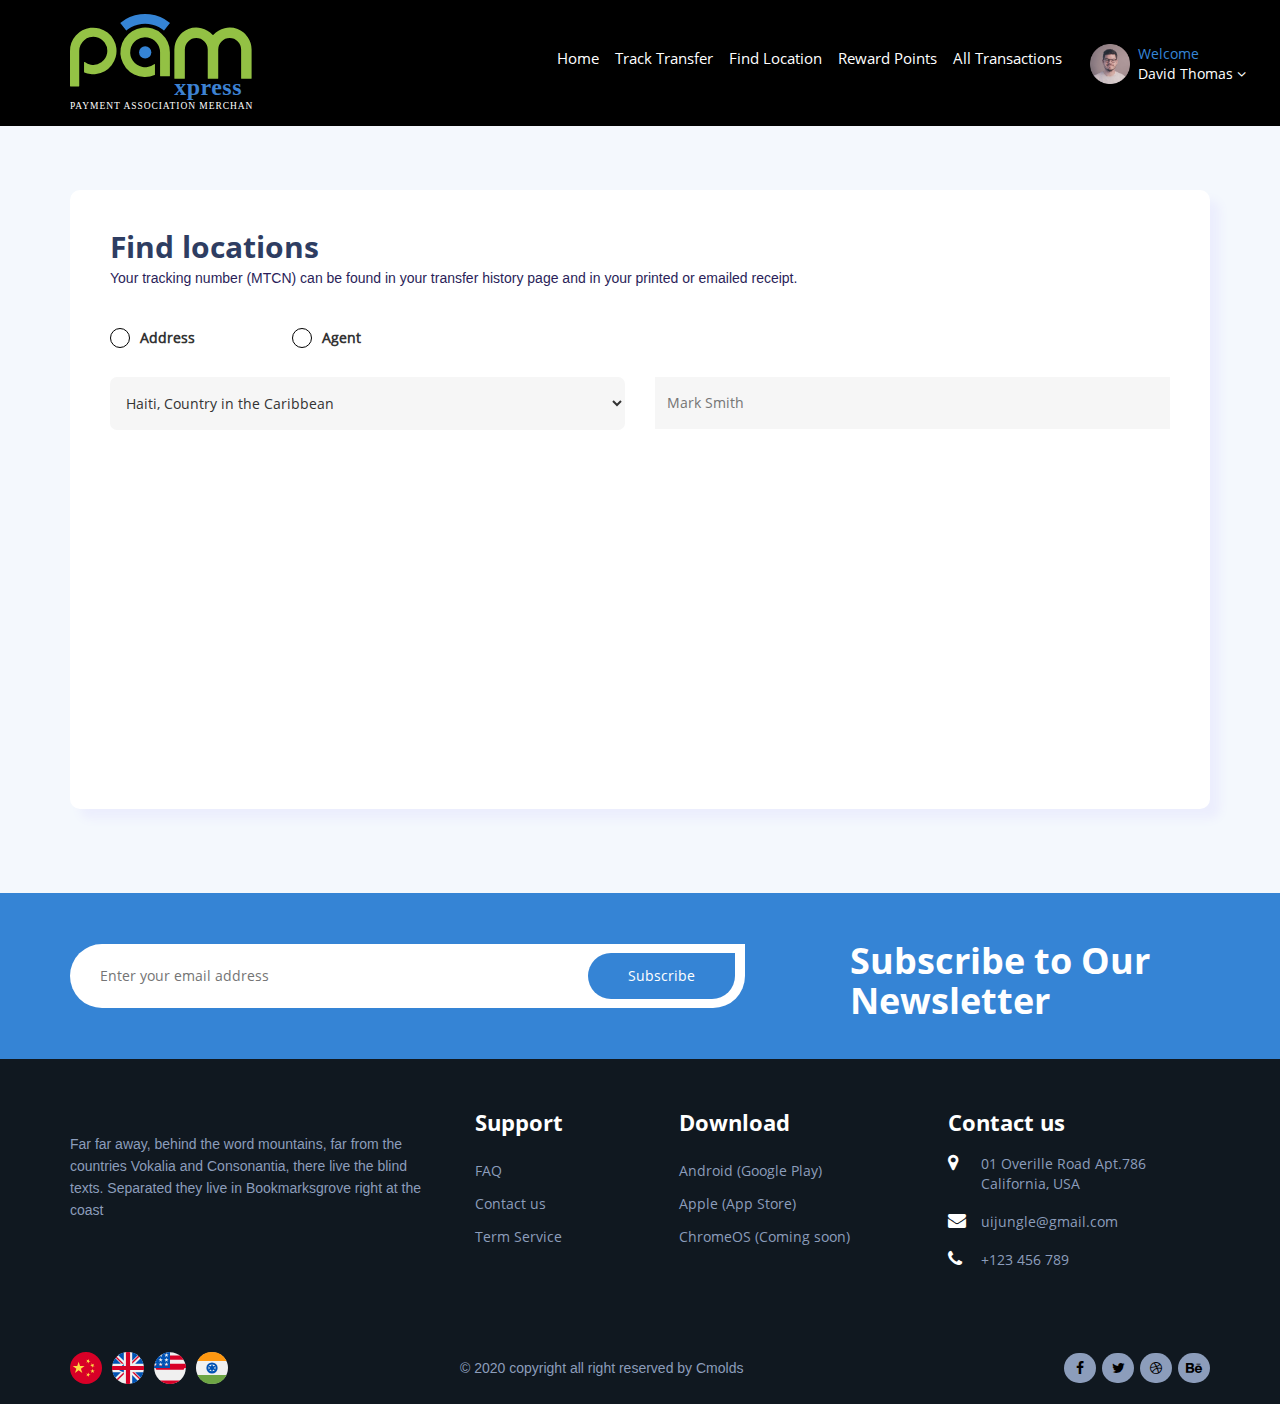
==== commit f1053bba: "Fixes done" ====
--- a/agent-list.html
+++ b/agent-list.html
@@ -6,7 +6,8 @@
     <meta name="viewport" content="width=device-width, initial-scale=1">
     <meta name="description" content="">
     <meta name="author" content="">
-    <link rel="icon" href="#">
+    <link rel="icon" href="./images/favicon.png">
+
 
     <title>Agent List</title>
 
@@ -49,7 +50,7 @@
               </button>
             <div id="navbar" class="navbar-collapse collapse">
               <ul class="nav navbar-nav">
-                <li><a href="send-money.html">Pick up cash</a></li>
+                <li><a href="send-money.html">Home</a></li>
                 <li><a href="transfer.html">Track Transfer</a></li>
                 <li><a href="find-location.html">Find Location</a></li>
                 <li><a href="reward-points.html">Reward Points</a></li>
@@ -144,7 +145,6 @@
 
             <div class="col-md-4">
               <div class="nwesltr-blk-title">
-                <h6>Email</h6>
                 <h3>Subscribe to Our Newsletter</h3>
               </div>
             </div>
--- a/css/custom.min.css
+++ b/css/custom.min.css
@@ -31,6 +31,9 @@
 	-webkit-transition: all 0.3s ease-in-out;
     -moz-transition: all 0.3s ease-in-out;
     transition: all 0.3s ease-in-out;
+}
+.no-padding {
+    padding: 0;
 }
 a:hover{
 	text-decoration: none;
@@ -152,7 +155,7 @@
     background-color: #3584D5;
 }
 .slide-btn2 {
-    background-color: #9190A2;
+    background-color: #94c245;
 }
 .slide-cap-img img {
     float: right;
@@ -171,6 +174,7 @@
     color: #1A284D;
     font-size: 42px;
     margin: 0 0 13px;
+    text-transform: capitalize;
 }
 .do-panexp-title {
     width: 70%;
@@ -498,7 +502,7 @@
 }
 .pro-tble td img {
     position: relative;
-    left: 80px;
+    left: -20px;
 }
 .tbl-hdr {
     background-color: #F6F6F6;
@@ -524,7 +528,7 @@
     text-align: right;
 }
 .total-blk-btn a {
-    background-color: #d90000;
+    background-color: #94c245;
     color: #fff;
     font-size: 16px;
     display: inline-block;
@@ -902,7 +906,7 @@
 .slide-fld {
     width: 600px;
     background-color: #fff;
-    padding: 18px 30px;
+    padding: 18px 20px;
     border-radius: 10px;
     margin-top: -110px;
 }
@@ -1086,7 +1090,7 @@
     background-color: #F4F8FD;
 }
 .popup-sign-form {
-    padding-right: 8%;
+    padding-right: 5%;
 }
 .col-popup .row {
     display: flex;
@@ -1137,7 +1141,7 @@
     width: 100%;
     background-color: #93c144;
     border: none;
-    color: #3584d5;
+    color: #fff;
     padding: 12px 0;
     border-radius: 30px;
 }
@@ -1198,8 +1202,79 @@
     background-color: transparent;
     color: #93c144 !important;
 }   
-
-
+select {
+    width: 100%;
+    background-color: #F6F6F6;
+    border: none;
+    padding: 9px 14px;
+    border-radius: 7px;
+    margin-bottom: 20px;
+}
+input.date {}
+.statement{float: right;
+    background-color: #93c144;
+    color: #fff;
+    border: none;
+    padding: 12px 50px;
+    border-radius: 30px;}
+.statement i{margin-right:10px}
+.folder-img{height:100px}
+.folder-img img{height:100%}
+.rates p, .rates span{font-size:12px;margin-bottom:0}
+.rates span {color:#DC3027; display:block}
+.slide-fld .col-md-3 {
+    padding: 0;
+    margin:0;
+}
+input.dob[type="date"]::-webkit-inner-spin-button,
+input.dob[type="date"]::-webkit-calendar-picker-indicator {
+    display: none;
+    -webkit-appearance: none;
+}
+input.dob {
+    padding: 8px 10px !important;
+}
+.modal.signin-pop {
+    z-index: 1051;
+}
+.sign-up-btn {
+    width: 100%;
+    background-color: #93c144;
+    border: none;
+    color: #fff;
+    padding: 12px 0;
+    border-radius: 30px;
+}
+input[type="radio"]{display:none}
+input[type="radio"]:checked + label::before {
+    background-color: #93C144;
+    border-color: #93C144;
+    color: #fff;
+    line-height: 17px;
+}
+
+input[type="radio"] + label::before {
+    content: "\2714";
+    border: 0.1em solid #000;
+    border-radius: 20px;
+    display: inline-block;
+    width: 20px;
+    height: 20px;
+    padding-left: 0.2em;
+    padding-bottom: 0.3em;
+    margin-right: 10px;
+    vertical-align: bottom;
+    color: transparent;
+    transition: .2s;
+}
+table tbody tr th, table tbody tr td {
+    text-align: center !important;
+}
+i.fa.fa-minus, i.fa.fa-plus {
+    font-size: 12px;
+    margin: 5px;
+    cursor:pointer;
+}
 @media only screen and (min-device-width:520px) and (max-device-width:767px) and (orientation:portrait) {}
 @media only screen and (min-device-width:120px) and (max-device-width:750px) and (orientation:landscape) {}
 @media only screen and (min-device-width:751px) and (max-device-width:999px) and (orientation:portrait) {}
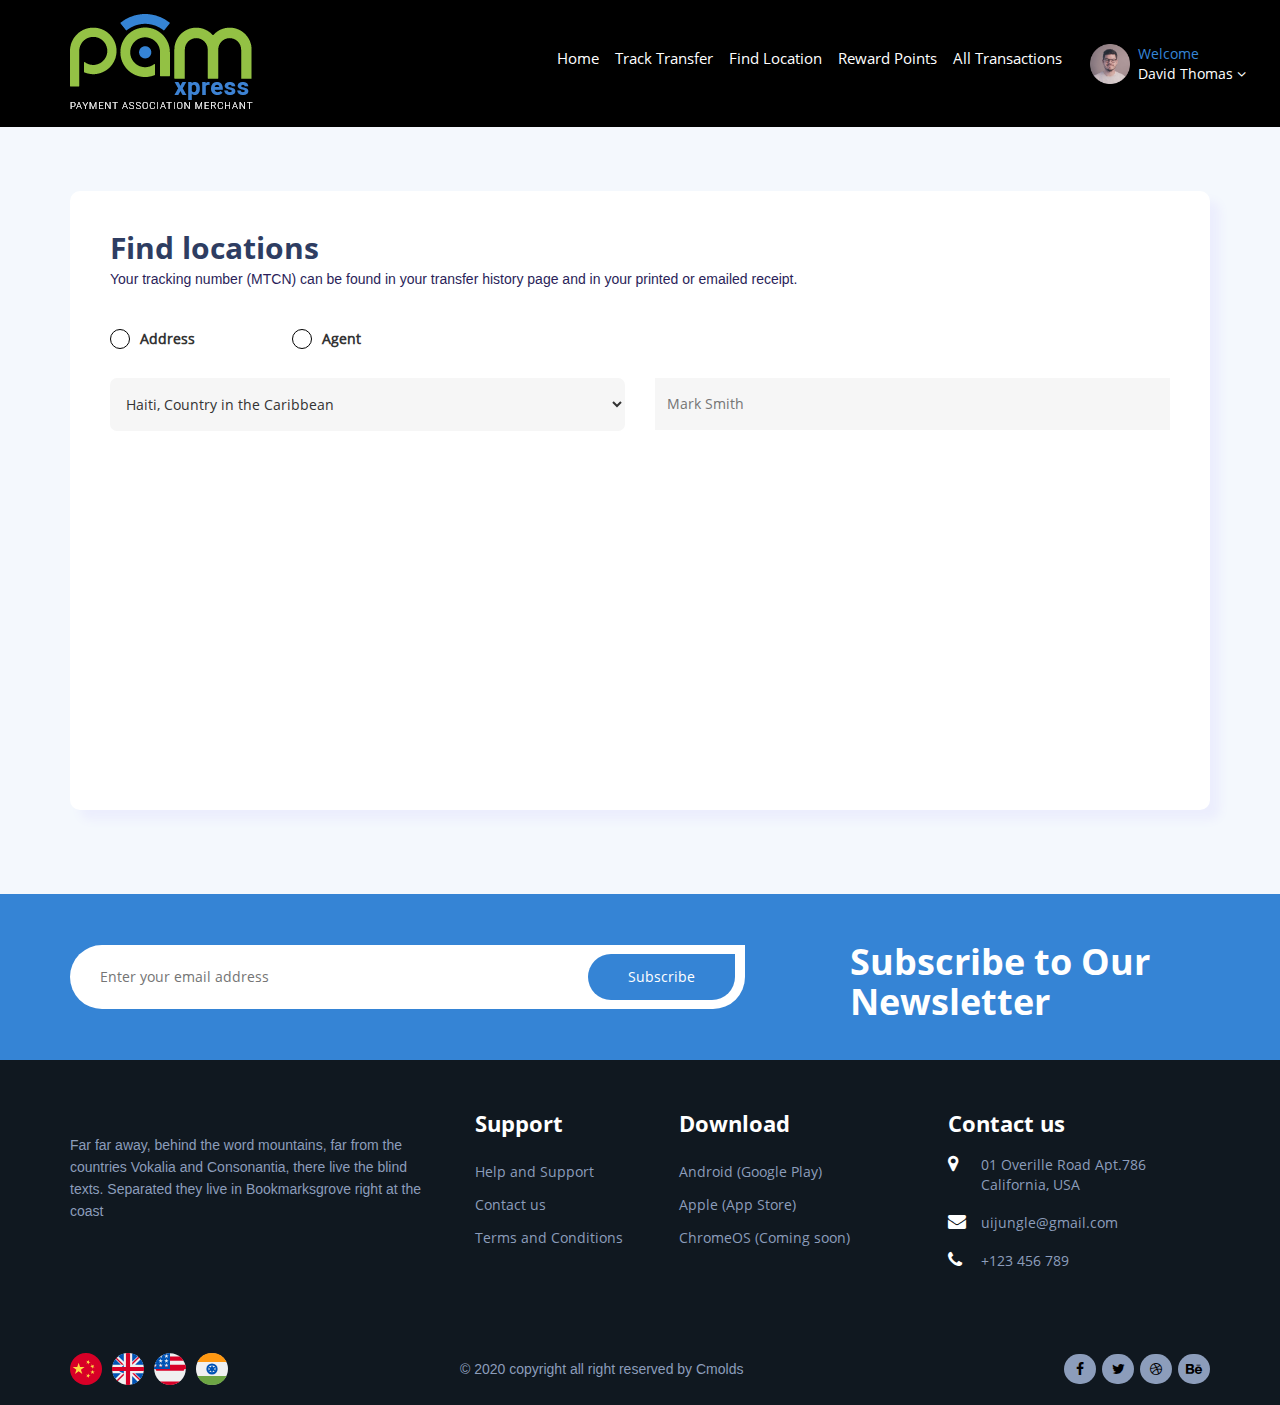
==== commit 45e339f7: "Remaining Screens" ====
--- a/agent-list.html
+++ b/agent-list.html
@@ -36,7 +36,7 @@
 
             <div class="col-md-3">
             <div class="navbar-header">
-              <a class="navbar-brand" href="index.html"><img src="images/Logo.svg" alt=""></a>
+              <a class="navbar-brand" href="index.html"><img src="images/Logo.png" alt=""></a>
             </div>
             </div>
 
@@ -170,9 +170,9 @@
               <div class="ftr-links ftr-links1">
                  <h4>Support</h4>
                  <ul>
-                   <li><a href="">FAQ</a></li>
+                   <li><a href="">Help and Support</a></li>
                    <li><a href="">Contact us</a></li>
-                   <li><a href="">Term Service</a></li>
+                   <li><a href="">Terms and Conditions</a></li>
                  </ul>
               </div>
             </div>
@@ -231,7 +231,69 @@
       </div>
      <!-- Footer End -->
 
-
+  <!-- Forgot pass Popup Start -->
+  <div class="modal fade signup-pop" id="forgot-pop" tabindex="-1" role="dialog" aria-labelledby="exampleModalLabel" aria-hidden="true">
+    <div class="modal-dialog modal-lg" role="document">
+      <div class="modal-content">
+        <button type="button" class="close" data-dismiss="modal" aria-label="Close">
+            <span aria-hidden="true">&times;</span>
+          </button>
+        
+        <div class="col-popup">
+           <div class="row">
+             
+             <div class="col-md-6 col-popup-grid">
+               <div class="singin-title-lft">
+               <img src="images/bg1.svg" alt="">
+                 <div class="signin-it">
+                   <h3>Manage Password</h3>
+                   <p>Payment Template is our new Online Payment & Banking HTML Template.</p>
+                 </div>
+               </div>
+             </div>
+             <div class="col-md-6">
+              <div class="popup-sign-form">
+                <div class="sin-title">
+                  <h4>Change Password</h4>
+                  <p>Enter your new password, then tap Change Password.</p>
+                </div>
+                <form>
+                  <div class="row">
+                    <div class="col-md-12">
+                      <label>Old Password</label>
+                      <input type="" name="" placeholder="***************">
+                    </div>
+                  </div>
+                  <div class="row">
+                    <div class="col-md-12">
+                      <label>New Password</label>
+                      <input type="" name="" placeholder="***************">
+                    </div>
+                  </div>
+                  <div class="row">
+                    <div class="col-md-12">
+                      <label>Re-Type Password</label>
+                      <input type="" name="" placeholder="***************">
+                    </div>
+                  </div>
+                  <div class="row">
+                    <div class="col-md-12">
+                      <button>Submit</button>
+                    </div>
+                  </div>
+                  
+                </form>
+              </div>
+             </div>
+  
+           </div> 
+        </div>
+  
+      </div>
+    </div>
+  </div>
+  <!-- Forgot pas Popup End -->
+  
 
 
     <!-- Placed at the end of the document so the pages load faster -->
--- a/css/custom.min.css
+++ b/css/custom.min.css
@@ -1066,7 +1066,7 @@
 
 /*Login Popup Start*/
 .singin-title-lft img {
-    width: 100%;
+    width: 103%;
 }
 .singin-title-lft {
     position: relative;
@@ -1085,12 +1085,14 @@
     color: #A3A1BC;
     font-size: 16px;
     line-height: 24px;
+    margin-bottom: 100px;
 }
 .col-popup {
     background-color: #F4F8FD;
 }
 .popup-sign-form {
-    padding-right: 5%;
+    padding-right: 7%;
+    padding-left: 4%;
 }
 .col-popup .row {
     display: flex;
@@ -1144,6 +1146,17 @@
     color: #fff;
     padding: 12px 0;
     border-radius: 30px;
+}
+
+.popup-sign-form form a.verify-btn {
+    display: block;
+    width: 100%;
+    background-color: #93c144;
+    border: none;
+    color: #fff;
+    padding: 12px 0;
+    border-radius: 30px;
+    text-align: center;
 }
 .sign-up-link span {
     color: #3584d4;
@@ -1275,6 +1288,162 @@
     margin: 5px;
     cursor:pointer;
 }
+.cont{
+    width: 94%;
+    margin: 100px auto; 
+}
+.progressbar {
+    counter-reset: step;
+}
+.progressbar li {
+    list-style-type: none;
+    width: 23%;
+    float: left;
+    font-size: 16px;
+    position: relative;
+    text-align: center;
+    text-transform: capitalize;
+    color: #AAA5BD;
+    font-family: 'OpenSans-Bold';
+}
+.progressbar li:before {
+    width: 30px;
+    height: 30px;
+    content: counter(step);
+    counter-increment: step;
+    line-height: 30px;
+    border: 2px solid #7d7d7d;
+    display: block;
+    text-align: center;
+    margin: 0 auto 10px auto;
+    border-radius: 50%;
+    background-color: white;
+}
+.progressbar li:after {
+    width: 100%;
+    height: 2px;
+    content: '';
+    position: absolute;
+    background-color: #7d7d7d;
+    top: 15px;
+    left: -50%;
+    z-index: -1;
+}
+.progressbar li:first-child:after {
+    content: none;
+}
+.progressbar li.active {
+    color: #93c144;
+}
+.progressbar li.active:before {
+    border-color: #93c144;
+    background-image: url(../images/checked.png);
+    background-color: white;
+    background-size: cover;
+    background-repeat-y: no-repeat;
+    background-position: center center;
+}
+.progressbar li.active + li:after {
+    background-color: #55b776;
+}
+.progressbar li:before {
+    width: 30px;
+    height: 30px;
+    content: '';
+    counter-increment: step;
+    line-height: 27px;
+    display: block;
+    text-align: center;
+    margin: 0 auto 10px auto;
+    border-radius: 50%;
+    background-color: white;
+    background-image: url('../images/unchecked.png');
+    background-size: cover;
+    background-repeat-y: no-repeat;
+    background-position: center center;
+    position:relative;
+    z-index: 1111;
+    border:none;
+}
+.progressbar li.active + li:after {
+    background-color: #55b776;
+}
+
+.progressbar li:after {
+    width: 100%;
+    height: 6px;
+    content: '';
+    position: absolute;
+    background-color: #EFEFEF;
+    top: 12px;
+    left: -50%;
+    z-index: 0;
+}
+.new-popups h4 {
+    color: #2E3D62;
+    font-size: 24px;
+}
+
+.new-popups h5 {
+    margin-bottom: 3px;
+    font-size: 18px;
+}
+
+.new-popups p {
+    font-size: 14px;
+    color: #AAA5BD;
+    margin: 0;
+}
+.new-popups hr {
+    margin-top: 10px;
+    margin-bottom: 10px;
+    border: 0;
+    border-top: 1px solid #eee;
+}
+
+.new-popups .single-pop-title {
+    margin: 0;
+}
+
+.new-popups span.amount {
+    color: #EE5A55;
+    font-family: 'OpenSans-Bold';
+    display: block;
+}
+.marBtm-2{ margin-bottom:20px !important}
+.signin-it a {
+    background: #3584D5;
+    color: #fff;
+    border-radius: 50px;
+    box-shadow: none;
+    /* margin-top: 100px; */
+    padding: 5px 13px;
+}
+.modal.verify-pop {
+    z-index: 1050;
+}
+.email-veri .modal-content {
+    padding: 60px;
+    background: #f4f8fd;
+}
+.email-veri p{color:#AAA5BD}
+.email-veri a {
+    background-color: #93c144;
+    padding: 12px 70px !important;
+    display: inline-block;
+    border-radius: 50px;
+    color: #fff;
+}
+.email-veri.modal.in .modal-dialog {
+    width: 600px;
+}/* Set the size of the div element that contains the map */
+#map {
+    margin-top:100px;
+    height: 400px;
+    /* The height is 400 pixels */
+    width: 100%;
+    /* The width is the width of the web page */
+  }
 @media only screen and (min-device-width:520px) and (max-device-width:767px) and (orientation:portrait) {}
 @media only screen and (min-device-width:120px) and (max-device-width:750px) and (orientation:landscape) {}
 @media only screen and (min-device-width:751px) and (max-device-width:999px) and (orientation:portrait) {}
